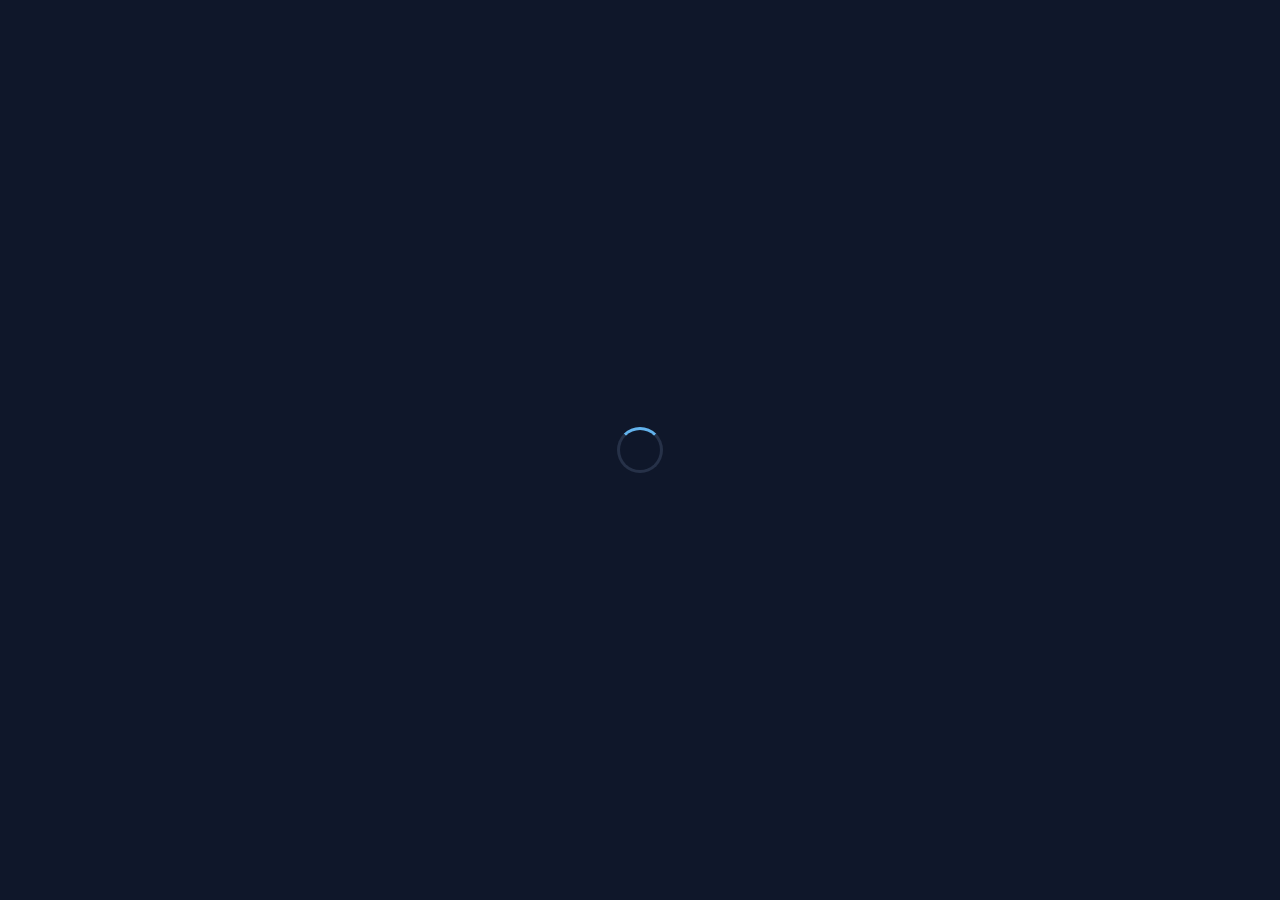
==== profile.html @ de86c2bb "Add files via upload" ====
<!DOCTYPE html>
<html lang="en">
<!--
  ════════════════════════════════════════════════════════════════
   Personal Cloud & Memory Vault — profile.html (Friend Profile)
   Author  : Elite Full-Stack Developer
   Version : 1.0.0
   Theme   : Glassmorphism × Minimalist Dark Mode
   Data    : Pulled dynamically via ?id= URL parameter from Firestore
  ════════════════════════════════════════════════════════════════
-->
<head>
  <meta charset="UTF-8" />
  <meta name="viewport" content="width=device-width, initial-scale=1.0" />
  <meta name="description" content="Friend profile — Personal Cloud & Memory Vault" />
  <meta name="theme-color" content="#0f172a" />

  <!-- Fonts -->
  <link rel="preconnect" href="https://fonts.googleapis.com" />
  <link rel="preconnect" href="https://fonts.gstatic.com" crossorigin />
  <link
    href="https://fonts.googleapis.com/css2?family=Rajdhani:wght@500;600;700&family=DM+Sans:ital,opsz,wght@0,9..40,300;0,9..40,400;0,9..40,600;1,9..40,300&display=swap"
    rel="stylesheet"
  />

  <!-- FontAwesome 6 -->
  <link
    rel="stylesheet"
    href="https://cdnjs.cloudflare.com/ajax/libs/font-awesome/6.5.1/css/all.min.css"
    integrity="sha512-DTOQO9RWCH3ppGqcWaEA1BIZOC6xxalwEsw9c2QQeAIftl+Vegovlnee1c9QX4TctnWMn13TZye+giMm8e2LwA=="
    crossorigin="anonymous"
    referrerpolicy="no-referrer"
  />

  <!-- Project Stylesheet -->
  <link rel="stylesheet" href="style.css" />

  <!-- Title is updated dynamically by profile.js -->
  <title>Loading Profile — Memory Vault</title>
</head>

<body>

  <!-- ══════════════════════════════════════════════════════
       PAGE LOADER
  ══════════════════════════════════════════════════════════ -->
  <div id="page-loader" role="status" aria-label="Loading profile">
    <div class="loader-ring" aria-hidden="true"></div>
  </div>

  <!-- ══════════════════════════════════════════════════════
       SITE HEADER
  ══════════════════════════════════════════════════════════ -->
  <header class="site-header" role="banner">
    <div class="container header-inner">

      <!-- Logo / Home Link -->
      <a href="index.html" class="logo" aria-label="Back to Memory Vault Dashboard">
        <div class="logo-icon" aria-hidden="true">
          <i class="fa-solid fa-vault"></i>
        </div>
        <span class="logo-text">Memory<span>Vault</span></span>
      </a>

      <!-- Nav actions (auth state managed by profile.js) -->
      <nav class="nav-actions" aria-label="User actions">

        <div
          id="auth-badge"
          class="auth-badge"
          role="status"
          aria-live="polite"
        >
          <span class="dot" aria-hidden="true"></span>
          <span id="auth-badge-label">Visitor</span>
        </div>

        <!-- Login Button is not functional on profile page (read-only visit path),
             but it keeps UI consistency. Admin would normally come from dashboard. -->
        <button id="btn-login" class="btn btn-ghost hidden" aria-label="Admin login">
          <i class="fa-solid fa-arrow-right-to-bracket" aria-hidden="true"></i>
        </button>

        <button id="btn-logout" class="btn btn-ghost hidden" aria-label="Sign out">
          <i class="fa-solid fa-arrow-right-from-bracket" aria-hidden="true"></i>
          <span>Sign Out</span>
        </button>

      </nav>
    </div>
  </header>

  <!-- ══════════════════════════════════════════════════════
       BACK NAVIGATION
  ══════════════════════════════════════════════════════════ -->
  <div class="back-nav">
    <div class="container">
      <a href="index.html" class="back-link" aria-label="Return to dashboard">
        <i class="fa-solid fa-arrow-left" aria-hidden="true"></i>
        Back to Dashboard
      </a>
    </div>
  </div>

  <!-- ══════════════════════════════════════════════════════
       PROFILE NOT FOUND (404 State)
       Shown only if the Firestore document does not exist.
  ══════════════════════════════════════════════════════════ -->
  <div id="profile-not-found" class="hidden">
    <div class="container" style="padding-block: 4rem; text-align: center;">
      <div class="empty-icon">
        <i class="fa-solid fa-circle-question" aria-hidden="true"></i>
      </div>
      <h2 class="empty-title" style="font-size:1.5rem;">Profile Not Found</h2>
      <p class="empty-sub" style="margin-top:0.5rem;">
        This contact doesn't exist or may have been deleted.
      </p>
      <a href="index.html" class="btn btn-primary" style="margin-top:1.5rem; display:inline-flex;">
        <i class="fa-solid fa-house" aria-hidden="true"></i>
        Return to Dashboard
      </a>
    </div>
  </div>

  <!-- ══════════════════════════════════════════════════════
       MAIN CONTENT
  ══════════════════════════════════════════════════════════ -->
  <main id="main-content">

    <!-- ── Profile Hero Section ──────────────────────────── -->
    <section class="profile-hero" aria-labelledby="profile-name">
      <div class="container">
        <div class="profile-hero-inner animate-fade-up">

          <!-- Avatar: platform-branded icon, populated by profile.js -->
          <div
            id="profile-avatar"
            class="profile-avatar"
            aria-hidden="true"
          >
            <!-- Icon injected by JS -->
          </div>

          <!-- Info block -->
          <div class="profile-info">

            <!-- Name (dynamic) -->
            <h1
              id="profile-name"
              class="profile-name text-gradient"
              aria-label="Contact name"
            >
              <!-- Filled by profile.js -->
            </h1>

            <!-- Meta row: platform badge + birthday chip -->
            <div class="profile-meta">

              <!-- Platform badge (dynamic class + text) -->
              <span
                id="profile-badge"
                class="platform-badge"
                aria-label="Platform"
              ></span>

              <!-- Birthday -->
              <div class="meta-chip">
                <i class="fa-regular fa-calendar" aria-hidden="true"></i>
                Birthday:
                <span id="profile-birthday" style="margin-left:4px;color:#e2e8f0;">
                  <!-- Filled by profile.js -->
                </span>
              </div>

            </div><!-- /.profile-meta -->

            <!-- Bio -->
            <p id="profile-bio" class="profile-bio">
              <!-- Filled by profile.js -->
            </p>

            <!-- Action Buttons -->
            <div class="profile-actions">

              <!-- External social profile link -->
              <a
                id="profile-link"
                href="#"
                target="_blank"
                rel="noopener noreferrer"
                class="btn btn-primary hidden"
                aria-label="Open social media profile"
              >
                <i class="fa-solid fa-arrow-up-right-from-square" aria-hidden="true"></i>
                Visit Profile
              </a>

              <!-- Back to dashboard -->
              <a href="index.html" class="btn btn-ghost">
                <i class="fa-solid fa-arrow-left" aria-hidden="true"></i>
                Dashboard
              </a>

            </div><!-- /.profile-actions -->

          </div><!-- /.profile-info -->
        </div><!-- /.profile-hero-inner -->
      </div><!-- /.container -->
    </section>
    <!-- /.profile-hero -->

    <!-- ══════════════════════════════════════════════════
         MEDIA TABS SECTION
    ══════════════════════════════════════════════════════ -->
    <section class="container" aria-labelledby="media-heading" style="margin-top: var(--sp-4);">

      <h2 id="media-heading" class="visually-hidden">Media & Memories</h2>

      <!-- Tab Navigation -->
      <nav
        class="tabs-nav"
        role="tablist"
        aria-label="Media sections"
      >
        <button
          class="tab-btn active"
          role="tab"
          data-tab="images"
          aria-selected="true"
          aria-controls="tab-images"
          id="tab-btn-images"
        >
          <i class="fa-solid fa-images" aria-hidden="true"></i>
          Images
        </button>

        <button
          class="tab-btn"
          role="tab"
          data-tab="videos"
          aria-selected="false"
          aria-controls="tab-videos"
          id="tab-btn-videos"
        >
          <i class="fa-solid fa-film" aria-hidden="true"></i>
          Videos
        </button>

        <button
          class="tab-btn"
          role="tab"
          data-tab="contact"
          aria-selected="false"
          aria-controls="tab-contact"
          id="tab-btn-contact"
        >
          <i class="fa-solid fa-address-card" aria-hidden="true"></i>
          Contact Card
        </button>
      </nav>

      <!-- ── Tab: Images ──────────────────────────────────── -->
      <div
        id="tab-images"
        class="tab-pane active"
        role="tabpanel"
        aria-labelledby="tab-btn-images"
      >
        <!-- Image Gallery Grid (populated by profile.js) -->
        <div
          id="image-gallery"
          class="image-gallery stagger-children"
          aria-label="Photo gallery"
        >
          <!-- Dynamic content injected by profile.js -->
        </div>
      </div>

      <!-- ── Tab: Videos ──────────────────────────────────── -->
      <div
        id="tab-videos"
        class="tab-pane"
        role="tabpanel"
        aria-labelledby="tab-btn-videos"
      >
        <!-- Video Grid (populated by profile.js) -->
        <div
          id="video-grid"
          class="video-grid"
          aria-label="Video vault"
        >
          <!-- Dynamic content injected by profile.js -->
        </div>
      </div>

      <!-- ── Tab: Contact Card ─────────────────────────────── -->
      <div
        id="tab-contact"
        class="tab-pane"
        role="tabpanel"
        aria-labelledby="tab-btn-contact"
      >
        <div
          class="glass"
          style="padding:var(--sp-8);border-radius:var(--r-xl);max-width:480px;"
        >
          <div style="margin-bottom:var(--sp-6);">
            <p class="section-eyebrow">
              <i class="fa-solid fa-address-card" aria-hidden="true"></i>
              Quick Contact
            </p>
            <h3 style="font-size:1.3rem;margin-top:var(--sp-2);">
              Reach out directly
            </h3>
            <p class="text-muted text-sm" style="margin-top:var(--sp-2);">
              Opens their social profile in a new tab where you can send them a message.
            </p>
          </div>
          <a
            id="contact-card-link"
            href="#"
            target="_blank"
            rel="noopener noreferrer"
            class="btn btn-primary"
            aria-label="Open social media profile to contact"
          >
            <i class="fa-solid fa-paper-plane" aria-hidden="true"></i>
            Open Profile &amp; Message
          </a>
        </div>
      </div>

      <!-- ════════════════════════════════════════════════════
           ADMIN UPLOAD PANEL
           Hidden for visitors. Shown to admins by profile.js.
      ════════════════════════════════════════════════════════ -->
      <div
        id="upload-panel"
        class="upload-panel hidden"
        aria-label="Admin media upload panel"
      >
        <div class="upload-panel-header">
          <h3 style="font-size:1.1rem; display:flex; align-items:center; gap:0.5rem;">
            <i class="fa-solid fa-cloud-arrow-up" style="color:var(--accent-primary);" aria-hidden="true"></i>
            Upload Media
          </h3>
          <span class="upload-panel-badge">Admin Only</span>
        </div>

        <!-- ── Image Upload Section ─────────────────────── -->
        <div class="form-group">
          <label class="form-label">
            <i class="fa-solid fa-image" aria-hidden="true"></i>
            Add Image
          </label>

          <!-- Dropzone / File Picker -->
          <div
            id="image-dropzone"
            class="dropzone"
            role="button"
            tabindex="0"
            aria-label="Click or drop an image file here to upload"
          >
            <!-- Hidden real file input, triggered by dropzone click -->
            <input
              type="file"
              id="image-file-input"
              accept="image/*"
              aria-hidden="true"
              tabindex="-1"
            />
            <div class="dropzone-icon" aria-hidden="true">
              <i class="fa-solid fa-cloud-arrow-up"></i>
            </div>
            <p class="dropzone-text">
              <strong>Click to browse</strong> or drag &amp; drop here
            </p>
            <p class="dropzone-text" style="font-size:0.75rem;margin-top:0.25rem;color:#475569;">
              JPG, PNG, WebP — max 10MB
            </p>
          </div>

          <!-- Upload progress bar (hidden until upload starts) -->
          <div
            id="upload-progress"
            class="upload-progress"
            role="progressbar"
            aria-valuemin="0"
            aria-valuemax="100"
            aria-label="Upload progress"
          >
            <div id="upload-fill" class="upload-progress-fill"></div>
          </div>
        </div>

        <!-- ── Video Link Section ───────────────────────── -->
        <div class="form-group mt-8">
          <label class="form-label">
            <i class="fa-solid fa-film" aria-hidden="true"></i>
            Add Video Link
          </label>

          <!-- Type selector: Google Drive or Direct URL -->
          <select
            id="video-link-type"
            class="form-control mb-4"
            aria-label="Video link type"
          >
            <option value="drive">Google Drive File ID</option>
            <option value="url">Direct Video URL / Embed URL</option>
          </select>

          <input
            type="text"
            id="video-link-input"
            class="form-control"
            placeholder="Paste Drive File ID or video URL here…"
            aria-label="Video link or ID"
          />
          <p class="form-hint">
            For Google Drive: copy the ID from the share link
            (drive.google.com/file/d/<strong>[ID HERE]</strong>/view).
            Ensure the file is shared as "Anyone with the link".
          </p>

          <button
            id="btn-add-video"
            class="btn btn-primary mt-4"
            aria-label="Save video link"
          >
            <i class="fa-solid fa-plus" aria-hidden="true"></i>
            Add Video
          </button>
        </div>

      </div>
      <!-- /#upload-panel -->

    </section>
    <!-- /.container -->

  </main>
  <!-- /#main-content -->

  <!-- ══════════════════════════════════════════════════════
       LIGHTBOX OVERLAY
       Activated by profile.js when a gallery image is clicked.
  ══════════════════════════════════════════════════════════ -->
  <div
    id="lightbox"
    role="dialog"
    aria-modal="true"
    aria-label="Image preview"
  >
    <button
      id="lightbox-close"
      aria-label="Close image preview (Escape key also works)"
    >
      <i class="fa-solid fa-xmark" aria-hidden="true"></i>
    </button>

    <img
      id="lightbox-img"
      src=""
      alt=""
      aria-label="Full-size preview image"
    />

    <!-- Navigation arrows for multi-image sets -->
    <button
      id="lightbox-prev"
      aria-label="Previous image"
      style="
        position:fixed; left:var(--sp-6); top:50%; transform:translateY(-50%);
        width:44px; height:44px; border-radius:var(--r-md);
        background:rgba(255,255,255,0.1); backdrop-filter:blur(10px);
        color:#fff; font-size:1.1rem; display:grid; place-items:center;
        border:1px solid rgba(255,255,255,0.15);
        cursor:pointer; transition:all var(--t-base);
      "
    >
      <i class="fa-solid fa-chevron-left" aria-hidden="true"></i>
    </button>

    <button
      id="lightbox-next"
      aria-label="Next image"
      style="
        position:fixed; right:var(--sp-6); top:50%; transform:translateY(-50%);
        width:44px; height:44px; border-radius:var(--r-md);
        background:rgba(255,255,255,0.1); backdrop-filter:blur(10px);
        color:#fff; font-size:1.1rem; display:grid; place-items:center;
        border:1px solid rgba(255,255,255,0.15);
        cursor:pointer; transition:all var(--t-base);
      "
    >
      <i class="fa-solid fa-chevron-right" aria-hidden="true"></i>
    </button>

  </div>
  <!-- /#lightbox -->

  <!-- ══════════════════════════════════════════════════════
       SITE FOOTER
  ══════════════════════════════════════════════════════════ -->
  <footer class="site-footer" role="contentinfo">
    <div class="container">
      <p>
        Memory Vault &copy; <span id="footer-year"></span>
        &mdash; Built with
        <i class="fa-solid fa-heart" style="color:#f87171;" aria-hidden="true"></i>
        &amp; Firebase
      </p>
    </div>
  </footer>

  <!-- ══════════════════════════════════════════════════════
       TOAST CONTAINER
  ══════════════════════════════════════════════════════════ -->
  <div id="toast-container" aria-live="polite" aria-atomic="false"></div>

  <!-- ══════════════════════════════════════════════════════
       SCRIPTS
  ══════════════════════════════════════════════════════════ -->
  <script type="module" src="profile.js"></script>

  <!-- Bind lightbox prev/next arrows (can't import into inline script, so we delegate) -->
  <script type="module">
    // These buttons call the global-ish navigation — wired up after the module loads.
    // profile.js exposes navigateLightbox via event delegation instead.
    document.getElementById('lightbox-prev')?.addEventListener('click', () => {
      document.dispatchEvent(new CustomEvent('lightbox:prev'));
    });
    document.getElementById('lightbox-next')?.addEventListener('click', () => {
      document.dispatchEvent(new CustomEvent('lightbox:next'));
    });
  </script>

  <script>
    document.getElementById('footer-year').textContent = new Date().getFullYear();

    // Mirror the contact-card tab link from the hero external link
    // (populated once profile.js fires, so we wait slightly)
    setTimeout(() => {
      const heroLink    = document.getElementById('profile-link');
      const cardLink    = document.getElementById('contact-card-link');
      if (heroLink && cardLink && heroLink.href !== '#') {
        cardLink.href = heroLink.href;
      }
    }, 1500);
  </script>

</body>
</html>
---- style.css ----
/* ==========================================================================
   Personal Cloud & Memory Vault — Global Stylesheet
   Author  : Elite Full-Stack Developer
   Version : 2.0.0  (Refined Edition)
   Changes : v2 — Viewport fix · Drive URL fix styles · Notes/Phone UI ·
             Privacy toggle · Smart URL hint pill · Pro media player
   ========================================================================== */

/* --------------------------------------------------------------------------
   1. CSS Custom Properties (Design Tokens)
   -------------------------------------------------------------------------- */
:root {
  --clr-base:         #0f172a;
  --clr-surface:      #1e293b;
  --clr-surface-2:    #263148;
  --clr-border:       rgba(148, 163, 184, 0.12);
  --clr-border-glow:  rgba(99, 179, 237, 0.25);

  --glass-bg:     rgba(30, 41, 59, 0.55);
  --glass-blur:   blur(18px) saturate(1.6);
  --glass-border: 1px solid rgba(255, 255, 255, 0.08);

  --accent-primary: #63b3ed;
  --accent-cyan:    #22d3ee;
  --accent-violet:  #a78bfa;
  --accent-green:   #4ade80;
  --accent-amber:   #fbbf24;
  --accent-glow:    rgba(99, 179, 237, 0.18);

  --fb-grad: linear-gradient(135deg, #1877f2, #0d5ebc);
  --ig-grad: linear-gradient(135deg, #f58529, #dd2a7b, #8134af, #515bd4);
  --gh-grad: linear-gradient(135deg, #333,    #6e5494);
  --wa-grad: linear-gradient(135deg, #25d366, #128c7e);

  --font-display: 'Rajdhani', sans-serif;
  --font-body:    'DM Sans', sans-serif;
  --font-mono:    'JetBrains Mono', monospace;

  --sp-1: 0.25rem;  --sp-2: 0.5rem;  --sp-3: 0.75rem;
  --sp-4: 1rem;     --sp-5: 1.25rem; --sp-6: 1.5rem;
  --sp-8: 2rem;     --sp-12: 3rem;   --sp-16: 4rem;

  --r-sm: 6px;  --r-md: 12px;  --r-lg: 20px;
  --r-xl: 28px; --r-full: 9999px;

  --ease-out-expo: cubic-bezier(0.16, 1, 0.3, 1);
  --ease-in-out:   cubic-bezier(0.4, 0, 0.2, 1);
  --t-fast: 150ms; --t-base: 280ms; --t-slow: 480ms;

  --shadow-sm:   0 2px 8px rgba(0,0,0,0.35);
  --shadow-md:   0 8px 24px rgba(0,0,0,0.45);
  --shadow-lg:   0 20px 60px rgba(0,0,0,0.55);
  --shadow-glow: 0 0 30px rgba(99,179,237,0.15);

  /* Fixed header height — used to calculate remaining viewport */
  --header-h: 65px;
}

/* --------------------------------------------------------------------------
   2. Reset & Base
   FIX #1 — VIEWPORT CONTAINMENT:
   html + body form an exact dvh-height shell. <main> is the ONLY
   scrollable region. No page-level scroll at all.
   -------------------------------------------------------------------------- */
*, *::before, *::after { box-sizing: border-box; margin: 0; padding: 0; }

html {
  font-size: 16px;
  /* dvh = dynamic viewport height — accounts for mobile browser chrome */
  height: 100dvh;
  overscroll-behavior: none; /* Prevent iOS rubber-band on the document */
  -webkit-tap-highlight-color: transparent;
}

body {
  font-family: var(--font-body);
  background-color: var(--clr-base);
  color: #e2e8f0;
  line-height: 1.65;

  /* App-shell: header + scrollable main fill exactly the viewport */
  display: flex;
  flex-direction: column;
  height: 100dvh;
  overflow: hidden; /* Block body-level scroll completely */

  background-image:
    linear-gradient(rgba(99,179,237,0.03) 1px, transparent 1px),
    linear-gradient(90deg, rgba(99,179,237,0.03) 1px, transparent 1px);
  background-size: 60px 60px;
}

/* The one scrollable area */
main {
  flex: 1 1 auto;
  overflow-y: auto;
  overflow-x: hidden;
  -webkit-overflow-scrolling: touch;
  overscroll-behavior-y: contain;
}

a      { color: inherit; text-decoration: none; }
img    { display: block; max-width: 100%; }
button { cursor: pointer; font-family: inherit; border: none; background: none; }
ul, ol { list-style: none; }
input, textarea, select { font-family: inherit; font-size: inherit; }

/* --------------------------------------------------------------------------
   3. Typography
   -------------------------------------------------------------------------- */
h1, h2, h3, h4, h5 {
  font-family: var(--font-display);
  font-weight: 700;
  letter-spacing: 0.02em;
  line-height: 1.2;
}

.text-gradient {
  background: linear-gradient(135deg, var(--accent-primary), var(--accent-cyan));
  -webkit-background-clip: text;
  -webkit-text-fill-color: transparent;
  background-clip: text;
}

/* --------------------------------------------------------------------------
   4. Utility
   -------------------------------------------------------------------------- */
.visually-hidden {
  position: absolute; width: 1px; height: 1px;
  padding: 0; margin: -1px; overflow: hidden;
  clip: rect(0,0,0,0); border: 0;
}

.container {
  width: 100%;
  max-width: 1280px;
  margin-inline: auto;
  padding-inline: var(--sp-6);
}

.glass {
  background: var(--glass-bg);
  backdrop-filter: var(--glass-blur);
  -webkit-backdrop-filter: var(--glass-blur);
  border: var(--glass-border);
}

/* --------------------------------------------------------------------------
   5. Scrollbar (scoped to main and inner panes)
   -------------------------------------------------------------------------- */
main::-webkit-scrollbar,
.tab-pane::-webkit-scrollbar   { width: 5px; }
main::-webkit-scrollbar-track,
.tab-pane::-webkit-scrollbar-track  { background: transparent; }
main::-webkit-scrollbar-thumb,
.tab-pane::-webkit-scrollbar-thumb  {
  background: var(--clr-surface-2);
  border-radius: var(--r-full);
}
main::-webkit-scrollbar-thumb:hover,
.tab-pane::-webkit-scrollbar-thumb:hover { background: var(--accent-primary); }

/* --------------------------------------------------------------------------
   6. Site Header
   -------------------------------------------------------------------------- */
.site-header {
  flex-shrink: 0;
  height: var(--header-h);
  display: flex;
  align-items: center;
  position: relative;
  z-index: 100;
  background: rgba(15, 23, 42, 0.92);
  backdrop-filter: var(--glass-blur);
  -webkit-backdrop-filter: var(--glass-blur);
  border-bottom: 1px solid var(--clr-border);
  transition: box-shadow var(--t-base) var(--ease-in-out);
}

.site-header.scrolled { box-shadow: 0 4px 30px rgba(0,0,0,0.5); }

.header-inner {
  display: flex;
  align-items: center;
  justify-content: space-between;
  gap: var(--sp-4);
}

.logo {
  display: flex;
  align-items: center;
  gap: var(--sp-3);
  font-family: var(--font-display);
  font-size: 1.4rem;
  font-weight: 700;
  letter-spacing: 0.05em;
  white-space: nowrap;
}

.logo-icon {
  width: 38px; height: 38px;
  border-radius: var(--r-md);
  background: linear-gradient(135deg, var(--accent-primary), var(--accent-violet));
  display: grid; place-items: center;
  font-size: 1.1rem; color: #fff;
  flex-shrink: 0;
  box-shadow: 0 4px 14px rgba(99,179,237,0.35);
}

.logo-text span { color: var(--accent-primary); }

.nav-actions { display: flex; align-items: center; gap: var(--sp-3); }

.auth-badge {
  display: flex; align-items: center; gap: var(--sp-2);
  font-size: 0.8rem; color: #94a3b8;
  padding: var(--sp-2) var(--sp-3);
  border-radius: var(--r-full);
  border: 1px solid var(--clr-border);
  background: var(--clr-surface);
  transition: all var(--t-base) var(--ease-in-out);
}

.auth-badge .dot {
  width: 7px; height: 7px;
  border-radius: 50%;
  background: #475569;
  transition: background var(--t-base);
}

.auth-badge.admin .dot { background: var(--accent-green); box-shadow: 0 0 8px rgba(74,222,128,0.5); }
.auth-badge.admin      { color: #e2e8f0; }

/* --------------------------------------------------------------------------
   7. Buttons
   -------------------------------------------------------------------------- */
.btn {
  display: inline-flex; align-items: center; justify-content: center;
  gap: var(--sp-2);
  padding: 0.6rem 1.25rem;
  border-radius: var(--r-md);
  font-size: 0.875rem; font-weight: 600; letter-spacing: 0.03em;
  transition: all var(--t-base) var(--ease-out-expo);
  white-space: nowrap;
  position: relative; overflow: hidden;
}

.btn::after {
  content: ''; position: absolute; inset: 0;
  background: rgba(255,255,255,0);
  transition: background var(--t-fast);
}

.btn:hover::after { background: rgba(255,255,255,0.06); }
.btn:active       { transform: scale(0.97); }

.btn-primary {
  background: linear-gradient(135deg, var(--accent-primary), var(--accent-cyan));
  color: var(--clr-base);
  box-shadow: 0 4px 16px rgba(99,179,237,0.3);
}
.btn-primary:hover { box-shadow: 0 6px 24px rgba(99,179,237,0.45); transform: translateY(-1px); }

.btn-ghost {
  background: transparent; color: #94a3b8;
  border: 1px solid var(--clr-border);
}
.btn-ghost:hover { color: #e2e8f0; border-color: rgba(148,163,184,0.3); background: var(--clr-surface); }

.btn-danger {
  background: rgba(239,68,68,0.15); color: #f87171;
  border: 1px solid rgba(239,68,68,0.25);
}
.btn-danger:hover { background: rgba(239,68,68,0.25); box-shadow: 0 4px 16px rgba(239,68,68,0.2); }

.btn-success {
  background: rgba(74,222,128,0.12); color: var(--accent-green);
  border: 1px solid rgba(74,222,128,0.22);
}
.btn-success:hover { background: rgba(74,222,128,0.22); }

.btn-icon {
  width: 38px; height: 38px; padding: 0;
  border-radius: var(--r-md);
  border: 1px solid var(--clr-border);
  background: var(--clr-surface);
  color: #94a3b8; font-size: 0.9rem;
  display: grid; place-items: center;
}
.btn-icon:hover { color: var(--accent-primary); border-color: var(--clr-border-glow); background: var(--clr-surface-2); }

.btn-sm { padding: 0.38rem 0.85rem; font-size: 0.8rem; }

/* --------------------------------------------------------------------------
   8. Login Modal
   -------------------------------------------------------------------------- */
.modal-backdrop {
  position: fixed; inset: 0;
  background: rgba(0,0,0,0.78);
  backdrop-filter: blur(8px);
  -webkit-backdrop-filter: blur(8px);
  z-index: 500;
  display: grid; place-items: center;
  padding: var(--sp-4);
  opacity: 0; visibility: hidden;
  transition: opacity var(--t-slow) var(--ease-in-out),
              visibility var(--t-slow);
}

.modal-backdrop.active { opacity: 1; visibility: visible; }

.modal-card {
  background: var(--clr-surface);
  border: var(--glass-border);
  border-radius: var(--r-xl);
  padding: var(--sp-8);
  width: 100%; max-width: 440px;
  box-shadow: var(--shadow-lg);
  transform: translateY(24px) scale(0.97);
  transition: transform var(--t-slow) var(--ease-out-expo);
  max-height: calc(100dvh - 2rem);
  overflow-y: auto;
  position: relative;
}

.modal-backdrop.active .modal-card { transform: translateY(0) scale(1); }

.modal-header   { text-align: center; margin-bottom: var(--sp-6); }
.modal-icon {
  width: 56px; height: 56px; border-radius: var(--r-lg);
  background: linear-gradient(135deg, var(--accent-primary), var(--accent-violet));
  display: grid; place-items: center;
  margin: 0 auto var(--sp-4);
  font-size: 1.4rem; color: #fff;
  box-shadow: 0 8px 24px rgba(99,179,237,0.3);
}

.modal-title    { font-size: 1.5rem; margin-bottom: var(--sp-1); }
.modal-subtitle { font-size: 0.85rem; color: #64748b; }

.modal-close {
  position: absolute; top: var(--sp-4); right: var(--sp-4);
  width: 32px; height: 32px; border-radius: var(--r-sm);
  color: #64748b; font-size: 1rem;
  display: grid; place-items: center;
  transition: all var(--t-fast);
}
.modal-close:hover { color: #e2e8f0; background: var(--clr-surface-2); }

/* --------------------------------------------------------------------------
   9. Form Elements
   -------------------------------------------------------------------------- */
.form-group { margin-bottom: var(--sp-4); }

.form-label {
  display: block; font-size: 0.8rem; font-weight: 600;
  color: #94a3b8; letter-spacing: 0.06em; text-transform: uppercase;
  margin-bottom: var(--sp-2);
}

.form-control {
  width: 100%;
  padding: 0.68rem 1rem;
  background: var(--clr-surface-2);
  border: 1px solid var(--clr-border);
  border-radius: var(--r-md);
  color: #e2e8f0; font-size: 0.9rem;
  transition: all var(--t-base) var(--ease-in-out);
  outline: none;
  -webkit-appearance: none; appearance: none;
}

.form-control::placeholder          { color: #475569; }
.form-control:focus                  { border-color: var(--accent-primary); box-shadow: 0 0 0 3px rgba(99,179,237,0.15); background: var(--clr-surface); }
.form-control:hover:not(:focus)      { border-color: rgba(148,163,184,0.25); }
.form-control.is-error               { border-color: #f87171; box-shadow: 0 0 0 3px rgba(248,113,113,0.12); }
textarea.form-control                { min-height: 80px; resize: vertical; line-height: 1.5; }
select.form-control option           { background: var(--clr-surface); color: #e2e8f0; }

.form-hint    { font-size: 0.74rem; color: #64748b; margin-top: var(--sp-1); }
.form-error   { font-size: 0.74rem; color: #f87171; margin-top: var(--sp-1); display: none; }
.form-error.visible { display: block; }

/* FIX #5 — Smart URL Placeholder hint pill */
.url-hint-pill {
  display: inline-flex; align-items: center; gap: 5px;
  font-size: 0.72rem; color: var(--accent-primary);
  background: rgba(99,179,237,0.08);
  border: 1px solid rgba(99,179,237,0.2);
  border-radius: var(--r-full);
  padding: 0.18rem 0.65rem; margin-top: var(--sp-2);
  opacity: 0; transform: translateY(-4px);
  transition: all var(--t-base) var(--ease-out-expo);
}
.url-hint-pill.visible { opacity: 1; transform: translateY(0); }

.form-row { display: grid; grid-template-columns: 1fr 1fr; gap: var(--sp-4); }
@media (max-width: 540px) { .form-row { grid-template-columns: 1fr; } }

/* --------------------------------------------------------------------------
   10. Section Headers
   -------------------------------------------------------------------------- */
.section-header {
  display: flex; align-items: flex-end; justify-content: space-between;
  gap: var(--sp-4); margin-bottom: var(--sp-6); flex-wrap: wrap;
}

.section-eyebrow {
  font-size: 0.72rem; font-weight: 700; letter-spacing: 0.12em;
  text-transform: uppercase; color: var(--accent-primary);
  margin-bottom: var(--sp-2); display: flex; align-items: center; gap: var(--sp-2);
}

.section-title    { font-size: clamp(1.4rem, 3vw, 2rem); line-height: 1.15; }
.section-subtitle { font-size: 0.9rem; color: #64748b; margin-top: var(--sp-2); max-width: 60ch; }

/* --------------------------------------------------------------------------
   11. Contact Cards Grid
   -------------------------------------------------------------------------- */
.contacts-grid {
  display: grid;
  grid-template-columns: repeat(auto-fill, minmax(280px, 1fr));
  gap: var(--sp-6);
  padding-bottom: var(--sp-8);
}

.contact-card {
  position: relative;
  border-radius: var(--r-xl);
  border: 1px solid var(--clr-border);
  background: var(--glass-bg);
  backdrop-filter: var(--glass-blur);
  -webkit-backdrop-filter: var(--glass-blur);
  padding: var(--sp-6);
  cursor: pointer; overflow: hidden;
  transition: transform var(--t-slow) var(--ease-out-expo),
              box-shadow var(--t-slow) var(--ease-out-expo),
              border-color var(--t-slow) var(--ease-out-expo);
  will-change: transform;
}

.contact-card::before {
  content: ''; position: absolute; inset: 0;
  opacity: 0; transition: opacity var(--t-slow) var(--ease-out-expo);
  border-radius: inherit; z-index: 0;
}

.contact-card[data-platform="facebook"]::before  { background: var(--fb-grad); }
.contact-card[data-platform="instagram"]::before { background: var(--ig-grad); }
.contact-card[data-platform="github"]::before    { background: var(--gh-grad); }
.contact-card[data-platform="whatsapp"]::before  { background: var(--wa-grad); }

.contact-card:hover {
  transform: translateY(-6px) scale(1.015) rotateX(1deg);
  box-shadow: var(--shadow-lg), var(--shadow-glow);
  border-color: transparent;
}
.contact-card:hover::before { opacity: 0.12; }
.contact-card > *           { position: relative; z-index: 1; }

.card-top {
  display: flex; align-items: flex-start; justify-content: space-between;
  margin-bottom: var(--sp-4); gap: var(--sp-2);
}

.card-top-right {
  display: flex; align-items: flex-start; gap: var(--sp-2);
  flex-wrap: wrap; justify-content: flex-end;
}

.card-avatar {
  width: 52px; height: 52px; border-radius: var(--r-md);
  display: grid; place-items: center;
  font-size: 1.3rem; color: #fff; flex-shrink: 0;
}

.contact-card[data-platform="facebook"]  .card-avatar { background: var(--fb-grad); }
.contact-card[data-platform="instagram"] .card-avatar { background: var(--ig-grad); }
.contact-card[data-platform="github"]    .card-avatar { background: var(--gh-grad); }
.contact-card[data-platform="whatsapp"]  .card-avatar { background: var(--wa-grad); }

.platform-badge {
  font-size: 0.68rem; font-weight: 700; letter-spacing: 0.08em;
  text-transform: uppercase; padding: 0.25rem 0.6rem;
  border-radius: var(--r-full); border: 1px solid;
}

.platform-badge.facebook  { color: #60a5fa; border-color: rgba(96,165,250,0.3);  background: rgba(96,165,250,0.08); }
.platform-badge.instagram { color: #f472b6; border-color: rgba(244,114,182,0.3); background: rgba(244,114,182,0.08); }
.platform-badge.github    { color: #a78bfa; border-color: rgba(167,139,250,0.3); background: rgba(167,139,250,0.08); }
.platform-badge.whatsapp  { color: #4ade80; border-color: rgba(74,222,128,0.3);  background: rgba(74,222,128,0.08); }

/* Private badge */
.private-badge {
  display: inline-flex; align-items: center; gap: 4px;
  font-size: 0.65rem; font-weight: 700; letter-spacing: 0.08em;
  text-transform: uppercase; color: var(--accent-amber);
  background: rgba(251,191,36,0.1); border: 1px solid rgba(251,191,36,0.25);
  padding: 0.15rem 0.5rem; border-radius: var(--r-full);
}

.card-name {
  font-size: 1.15rem; font-weight: 700; margin-bottom: var(--sp-1);
  white-space: nowrap; overflow: hidden; text-overflow: ellipsis;
}

.card-bio {
  font-size: 0.82rem; color: #64748b; line-height: 1.5;
  display: -webkit-box;
  -webkit-line-clamp: 2; -webkit-box-orient: vertical;
  overflow: hidden; margin-bottom: var(--sp-4);
}

.card-footer {
  display: flex; align-items: center; justify-content: space-between;
  padding-top: var(--sp-4); border-top: 1px solid var(--clr-border);
  font-size: 0.78rem; color: #475569;
}

.card-birthday { display: flex; align-items: center; gap: var(--sp-1); }

.card-arrow {
  width: 28px; height: 28px; border-radius: var(--r-sm);
  background: var(--clr-surface-2);
  display: grid; place-items: center;
  font-size: 0.75rem; color: var(--accent-primary);
  transition: all var(--t-base) var(--ease-out-expo);
}
.contact-card:hover .card-arrow { background: var(--accent-primary); color: var(--clr-base); transform: translateX(3px); }

/* Empty / Error / Skeleton */
.empty-state    { grid-column: 1/-1; text-align: center; padding: var(--sp-12) var(--sp-4); }
.empty-icon     { font-size: 3rem; color: #334155; margin-bottom: var(--sp-4); }
.empty-title    { font-size: 1.2rem; color: #475569; margin-bottom: var(--sp-2); }
.empty-sub      { font-size: 0.85rem; color: #334155; }

.skeleton-card  {
  border-radius: var(--r-xl); border: 1px solid var(--clr-border);
  background: var(--clr-surface); height: 200px;
  animation: skeleton-pulse 1.8s ease-in-out infinite;
}
@keyframes skeleton-pulse { 0%, 100% { opacity: 0.5; } 50% { opacity: 0.9; } }

/* --------------------------------------------------------------------------
   12. Admin Panel
   -------------------------------------------------------------------------- */
.admin-panel {
  background: var(--glass-bg);
  backdrop-filter: var(--glass-blur);
  -webkit-backdrop-filter: var(--glass-blur);
  border: var(--glass-border);
  border-radius: var(--r-xl);
  padding: var(--sp-6);
  margin-bottom: var(--sp-8);
  position: relative; overflow: hidden;
}

.admin-panel::before {
  content: ''; position: absolute; top: -40px; right: -40px;
  width: 180px; height: 180px; border-radius: 50%;
  background: radial-gradient(circle, rgba(99,179,237,0.06), transparent 70%);
  pointer-events: none;
}

.admin-panel-title {
  font-size: 1.05rem; margin-bottom: var(--sp-5);
  display: flex; align-items: center; gap: var(--sp-3);
}
.admin-panel-title i { color: var(--accent-primary); }

/* FIX #4 — Privacy Toggle row in add-contact form */
.privacy-toggle-row {
  display: flex; align-items: center; justify-content: space-between;
  gap: var(--sp-4);
  padding: var(--sp-4);
  background: var(--clr-surface); border: 1px solid var(--clr-border);
  border-radius: var(--r-md); margin-bottom: var(--sp-4);
}
.privacy-toggle-info         { flex: 1; }
.privacy-toggle-info .label  {
  font-size: 0.85rem; font-weight: 600; color: #e2e8f0;
  display: flex; align-items: center; gap: var(--sp-2);
  margin-bottom: 3px;
}
.privacy-toggle-info .hint   { font-size: 0.75rem; color: #64748b; }

/* Toggle Switch component */
.toggle-switch          { position: relative; width: 44px; height: 24px; flex-shrink: 0; }
.toggle-switch input    { opacity: 0; width: 0; height: 0; }
.toggle-track {
  position: absolute; inset: 0;
  border-radius: var(--r-full);
  background: var(--clr-surface-2); border: 1px solid var(--clr-border);
  cursor: pointer;
  transition: background var(--t-base) var(--ease-in-out);
}
.toggle-track::after {
  content: ''; position: absolute;
  top: 3px; left: 3px;
  width: 16px; height: 16px; border-radius: 50%;
  background: #64748b;
  transition: transform var(--t-base) var(--ease-out-expo), background var(--t-base);
}
.toggle-switch input:checked + .toggle-track { background: rgba(251,191,36,0.18); border-color: rgba(251,191,36,0.4); }
.toggle-switch input:checked + .toggle-track::after { transform: translateX(20px); background: var(--accent-amber); }

/* --------------------------------------------------------------------------
   13. Toast Notifications
   -------------------------------------------------------------------------- */
#toast-container {
  position: fixed; bottom: var(--sp-6); right: var(--sp-6);
  z-index: 999;
  display: flex; flex-direction: column; gap: var(--sp-3);
  pointer-events: none;
  max-width: 380px;
  width: calc(100% - var(--sp-8));
}

.toast {
  display: flex; align-items: flex-start; gap: var(--sp-3);
  padding: var(--sp-4); border-radius: var(--r-lg);
  background: var(--clr-surface); border: 1px solid var(--clr-border);
  box-shadow: var(--shadow-md); pointer-events: all;
  animation: toast-in var(--t-slow) var(--ease-out-expo) forwards;
}
.toast.exit { animation: toast-out var(--t-base) var(--ease-in-out) forwards; }

.toast-icon {
  width: 32px; height: 32px; border-radius: var(--r-sm);
  display: grid; place-items: center; font-size: 0.9rem; flex-shrink: 0;
}
.toast.success .toast-icon { background: rgba(74,222,128,0.12);  color: var(--accent-green); }
.toast.error   .toast-icon { background: rgba(248,113,113,0.12); color: #f87171; }
.toast.info    .toast-icon { background: rgba(99,179,237,0.12);  color: var(--accent-primary); }

.toast-body    { flex: 1; min-width: 0; }
.toast-title   { font-size: 0.85rem; font-weight: 700; margin-bottom: 2px; }
.toast-message { font-size: 0.8rem; color: #94a3b8; line-height: 1.4; }

@keyframes toast-in  { from { opacity:0; transform:translateX(30px); } to { opacity:1; transform:translateX(0); } }
@keyframes toast-out { from { opacity:1; transform:translateX(0);    } to { opacity:0; transform:translateX(30px); } }

/* --------------------------------------------------------------------------
   14. Main Content Padding
   -------------------------------------------------------------------------- */
.main-content-pad { padding-block: var(--sp-8); }

/* --------------------------------------------------------------------------
   15. Profile Hero
   -------------------------------------------------------------------------- */
.profile-hero {
  padding-block: var(--sp-8) var(--sp-5);
  position: relative; overflow: hidden;
}
.profile-hero::before {
  content: ''; position: absolute; top: 0; left: 50%;
  transform: translateX(-50%);
  width: 600px; height: 260px;
  background: radial-gradient(ellipse, rgba(99,179,237,0.07) 0%, transparent 70%);
  pointer-events: none;
}

.profile-hero-inner {
  position: relative; z-index: 1;
  display: flex; align-items: flex-start;
  gap: var(--sp-6); flex-wrap: wrap;
}

.profile-avatar {
  width: 90px; height: 90px; border-radius: var(--r-xl);
  display: grid; place-items: center;
  font-size: 2.2rem; color: #fff; flex-shrink: 0;
  box-shadow: var(--shadow-lg); position: relative;
}
.profile-avatar::after {
  content: ''; position: absolute; inset: -3px;
  border-radius: calc(var(--r-xl) + 3px);
  background: linear-gradient(135deg, var(--accent-primary), var(--accent-violet));
  z-index: -1; opacity: 0.4;
}
.profile-avatar[data-platform="facebook"]  { background: var(--fb-grad); }
.profile-avatar[data-platform="instagram"] { background: var(--ig-grad); }
.profile-avatar[data-platform="github"]    { background: var(--gh-grad); }
.profile-avatar[data-platform="whatsapp"]  { background: var(--wa-grad); }

.profile-info      { flex: 1; min-width: 200px; }
.profile-name      { font-size: clamp(1.8rem, 4vw, 2.8rem); margin-bottom: var(--sp-3); }

.profile-meta {
  display: flex; align-items: center; flex-wrap: wrap;
  gap: var(--sp-2); margin-bottom: var(--sp-3);
}

.profile-bio {
  font-size: 0.9rem; color: #94a3b8;
  max-width: 65ch; line-height: 1.7; margin-bottom: var(--sp-5);
}

.profile-actions { display: flex; gap: var(--sp-3); flex-wrap: wrap; }

.meta-chip {
  display: inline-flex; align-items: center; gap: var(--sp-2);
  font-size: 0.8rem; color: #64748b;
  background: var(--clr-surface); border: 1px solid var(--clr-border);
  padding: 0.28rem 0.75rem; border-radius: var(--r-full);
}
.meta-chip.private {
  color: var(--accent-amber);
  border-color: rgba(251,191,36,0.25);
  background: rgba(251,191,36,0.06);
}

/* --------------------------------------------------------------------------
   16. Tabs
   -------------------------------------------------------------------------- */
.tabs-nav {
  display: flex; gap: var(--sp-2); padding: var(--sp-2);
  background: var(--clr-surface); border-radius: var(--r-lg);
  border: 1px solid var(--clr-border); margin-bottom: var(--sp-4);
  overflow-x: auto; flex-shrink: 0; scrollbar-width: none;
}
.tabs-nav::-webkit-scrollbar { display: none; }

.tab-btn {
  display: flex; align-items: center; gap: var(--sp-2);
  padding: 0.5rem 1rem; border-radius: var(--r-md);
  font-size: 0.82rem; font-weight: 600; color: #64748b;
  white-space: nowrap; transition: all var(--t-base) var(--ease-in-out);
}
.tab-btn:hover  { color: #e2e8f0; background: var(--clr-surface-2); }
.tab-btn.active { background: var(--accent-primary); color: var(--clr-base); box-shadow: 0 4px 14px rgba(99,179,237,0.3); }

.tab-pane         { display: none; padding-bottom: var(--sp-8); }
.tab-pane.active  { display: block; animation: tab-fade var(--t-base) var(--ease-out-expo); }
@keyframes tab-fade { from { opacity:0; transform:translateY(5px); } to { opacity:1; transform:translateY(0); } }

/* --------------------------------------------------------------------------
   17. Image Gallery & Lightbox
   -------------------------------------------------------------------------- */
.image-gallery {
  display: grid;
  grid-template-columns: repeat(auto-fill, minmax(180px, 1fr));
  gap: var(--sp-4);
}

.gallery-item {
  position: relative; border-radius: var(--r-lg); overflow: hidden;
  aspect-ratio: 4/3; cursor: zoom-in;
  background: var(--clr-surface); border: 1px solid var(--clr-border);
  transition: transform var(--t-base) var(--ease-out-expo),
              box-shadow var(--t-base) var(--ease-out-expo);
}
.gallery-item:hover { transform: scale(1.03); box-shadow: var(--shadow-md); }
.gallery-item img {
  width: 100%; height: 100%; object-fit: cover;
  transition: transform var(--t-slow) var(--ease-out-expo);
}
.gallery-item:hover img { transform: scale(1.06); }
.gallery-item-overlay {
  position: absolute; inset: 0; background: rgba(0,0,0,0.45);
  opacity: 0; display: grid; place-items: center;
  transition: opacity var(--t-base); font-size: 1.5rem; color: #fff;
}
.gallery-item:hover .gallery-item-overlay { opacity: 1; }

/* Lightbox */
#lightbox {
  position: fixed; inset: 0; z-index: 800;
  background: rgba(0,0,0,0.94);
  backdrop-filter: blur(28px);
  -webkit-backdrop-filter: blur(28px);
  display: flex; align-items: center; justify-content: center;
  opacity: 0; visibility: hidden;
  transition: opacity var(--t-slow) var(--ease-in-out),
              visibility var(--t-slow);
  padding: var(--sp-8) var(--sp-16);
}
#lightbox.active { opacity: 1; visibility: visible; }

.lightbox-img-wrap {
  position: relative;
  transform: scale(0.92);
  transition: transform var(--t-slow) var(--ease-out-expo);
}
#lightbox.active .lightbox-img-wrap { transform: scale(1); }

#lightbox-img {
  max-width: min(80vw, 960px);
  max-height: 78dvh;
  border-radius: var(--r-xl);
  box-shadow: var(--shadow-lg);
  object-fit: contain; display: block;
  transition: transform 0.4s var(--ease-out-expo), opacity 0.2s ease;
}

/* Lightbox bottom controls bar */
.lightbox-controls {
  position: absolute; bottom: -56px; left: 50%; transform: translateX(-50%);
  display: flex; align-items: center; gap: var(--sp-2);
  background: rgba(15,23,42,0.88); backdrop-filter: blur(12px);
  border: 1px solid var(--clr-border); border-radius: var(--r-full);
  padding: 0.35rem 0.75rem;
}

.lightbox-ctrl-btn {
  width: 34px; height: 34px; border-radius: 50%;
  background: transparent; color: #94a3b8; font-size: 0.88rem;
  display: grid; place-items: center;
  transition: all var(--t-base);
}
.lightbox-ctrl-btn:hover { color: #fff; background: rgba(255,255,255,0.1); }

.lightbox-count {
  font-size: 0.75rem; font-family: var(--font-mono);
  color: #64748b; padding-inline: var(--sp-2); user-select: none;
}

.lightbox-corner-btn {
  position: fixed; width: 44px; height: 44px; border-radius: var(--r-md);
  background: rgba(255,255,255,0.08); backdrop-filter: blur(10px);
  color: #fff; font-size: 1rem;
  display: grid; place-items: center;
  border: 1px solid rgba(255,255,255,0.12);
  transition: all var(--t-base); z-index: 801;
}
.lightbox-corner-btn:hover { background: rgba(255,255,255,0.2); }

#lightbox-close           { top: var(--sp-6); right: var(--sp-6); }
#lightbox-close:hover     { transform: rotate(90deg); }
#lightbox-prev            { left: var(--sp-4); top: 50%; transform: translateY(-50%); }
#lightbox-next            { right: var(--sp-4); top: 50%; transform: translateY(-50%); }

/* --------------------------------------------------------------------------
   18. Video Vault — FIX #6: Professional Media Player
   -------------------------------------------------------------------------- */
.video-grid {
  display: grid;
  grid-template-columns: repeat(auto-fill, minmax(300px, 1fr));
  gap: var(--sp-6);
}

.video-card {
  border-radius: var(--r-xl); border: 1px solid var(--clr-border);
  background: var(--clr-surface); overflow: hidden;
  transition: transform var(--t-base) var(--ease-out-expo),
              box-shadow var(--t-base) var(--ease-out-expo);
}
.video-card:hover { transform: translateY(-4px); box-shadow: var(--shadow-md); }

/* Player container */
.video-player-wrap {
  position: relative;
  aspect-ratio: 16/9;
  background: #000;
  overflow: hidden;
  border-radius: var(--r-xl) var(--r-xl) 0 0;
}

.video-player-wrap iframe,
.video-player-wrap video {
  position: absolute; inset: 0;
  width: 100%; height: 100%; border: none; display: block;
  transition: transform 0.4s var(--ease-out-expo);
}

/* CSS rotation via data-attribute driven by JS */
.video-player-wrap[data-rotation="90"]  .media-el { transform: rotate(90deg)  scale(0.5625); }
.video-player-wrap[data-rotation="180"] .media-el { transform: rotate(180deg); }
.video-player-wrap[data-rotation="270"] .media-el { transform: rotate(270deg) scale(0.5625); }

/* Player controls overlay — visible on hover */
.player-controls {
  position: absolute; bottom: 0; left: 0; right: 0;
  display: flex; align-items: center; justify-content: flex-end;
  gap: var(--sp-2);
  padding: var(--sp-8) var(--sp-3) var(--sp-3);
  background: linear-gradient(transparent, rgba(0,0,0,0.7));
  opacity: 0; transition: opacity var(--t-base) var(--ease-in-out);
  pointer-events: none;
}

.video-player-wrap:hover .player-controls { opacity: 1; pointer-events: all; }

.player-ctrl-btn {
  width: 34px; height: 34px; border-radius: var(--r-sm);
  background: rgba(255,255,255,0.12); backdrop-filter: blur(6px);
  color: #fff; font-size: 0.85rem;
  display: grid; place-items: center;
  border: 1px solid rgba(255,255,255,0.15);
  transition: all var(--t-fast); flex-shrink: 0;
}
.player-ctrl-btn:hover  { background: rgba(255,255,255,0.28); }
.player-ctrl-btn:active { transform: scale(0.9); }

.video-meta {
  padding: var(--sp-3) var(--sp-4);
  display: flex; align-items: center; justify-content: space-between;
}
.video-label {
  font-size: 0.8rem; font-weight: 600; color: #94a3b8;
  display: flex; align-items: center; gap: var(--sp-2);
}

/* --------------------------------------------------------------------------
   19. Upload Panel
   -------------------------------------------------------------------------- */
.upload-panel {
  background: var(--glass-bg);
  backdrop-filter: var(--glass-blur); -webkit-backdrop-filter: var(--glass-blur);
  border: var(--glass-border); border-top: 2px solid var(--accent-primary);
  border-radius: var(--r-xl); padding: var(--sp-6); margin-top: var(--sp-6);
}

.upload-panel-header { display: flex; align-items: center; gap: var(--sp-3); margin-bottom: var(--sp-5); }
.upload-panel-badge {
  font-size: 0.68rem; font-weight: 700; letter-spacing: 0.1em; text-transform: uppercase;
  color: var(--accent-primary); background: rgba(99,179,237,0.1);
  border: 1px solid rgba(99,179,237,0.2); padding: 0.2rem 0.6rem; border-radius: var(--r-full);
}

.dropzone {
  border: 2px dashed var(--clr-border); border-radius: var(--r-lg);
  padding: var(--sp-6); text-align: center;
  transition: all var(--t-base) var(--ease-in-out);
  cursor: pointer; position: relative;
}
.dropzone:hover, .dropzone.drag-over { border-color: var(--accent-primary); background: rgba(99,179,237,0.04); }
.dropzone input[type="file"] { position: absolute; inset: 0; opacity: 0; cursor: pointer; width: 100%; height: 100%; }
.dropzone-icon  { font-size: 1.8rem; color: var(--accent-primary); margin-bottom: var(--sp-3); opacity: 0.7; }
.dropzone-text  { font-size: 0.88rem; color: #64748b; }
.dropzone-text strong { color: var(--accent-primary); }

.upload-progress       { height: 4px; background: var(--clr-surface-2); border-radius: var(--r-full); overflow: hidden; margin-top: var(--sp-3); display: none; }
.upload-progress.visible { display: block; }
.upload-progress-fill  { height: 100%; background: linear-gradient(90deg, var(--accent-primary), var(--accent-cyan)); border-radius: var(--r-full); width: 0%; transition: width var(--t-base) var(--ease-in-out); }

/* --------------------------------------------------------------------------
   20. FIX #3 — Advanced Profile Vault (Phone Numbers & Notes)
   -------------------------------------------------------------------------- */
.vault-section       { margin-bottom: var(--sp-5); }
.vault-section-title {
  font-size: 0.78rem; font-weight: 700; letter-spacing: 0.1em;
  text-transform: uppercase; color: var(--accent-primary);
  margin-bottom: var(--sp-3); display: flex; align-items: center; gap: var(--sp-2);
}

.vault-list { display: flex; flex-direction: column; gap: var(--sp-2); }

.vault-item {
  display: flex; align-items: flex-start; gap: var(--sp-3);
  padding: var(--sp-3) var(--sp-4);
  background: var(--clr-surface); border: 1px solid var(--clr-border);
  border-radius: var(--r-md);
  transition: border-color var(--t-base);
}
.vault-item:hover { border-color: rgba(148,163,184,0.22); }

.vault-item-icon {
  width: 32px; height: 32px; border-radius: var(--r-sm);
  display: grid; place-items: center; font-size: 0.85rem; flex-shrink: 0; margin-top: 1px;
}
.vault-item-icon.phone { background: rgba(99,179,237,0.1);  color: var(--accent-primary); }
.vault-item-icon.note  { background: rgba(167,139,250,0.1); color: var(--accent-violet); }

.vault-item-body   { flex: 1; min-width: 0; }
.vault-item-label  {
  font-size: 0.7rem; font-weight: 600; letter-spacing: 0.06em;
  text-transform: uppercase; color: #64748b; margin-bottom: 3px;
}
.vault-phone-link {
  display: inline-flex; align-items: center; gap: 4px;
  font-size: 0.88rem; color: var(--accent-cyan);
  font-family: var(--font-mono);
}
.vault-phone-link:hover { text-decoration: underline; }
.vault-item-note-text {
  font-size: 0.85rem; color: #94a3b8; line-height: 1.65;
  white-space: pre-wrap; word-break: break-word;
}
.vault-item-title {
  font-size: 0.88rem; font-weight: 600; color: #e2e8f0; margin-bottom: 3px;
}

.vault-item-del {
  width: 28px; height: 28px; border-radius: var(--r-sm);
  background: transparent; color: #475569; font-size: 0.8rem;
  display: grid; place-items: center; flex-shrink: 0;
  transition: all var(--t-fast); margin-top: 2px;
}
.vault-item-del:hover { color: #f87171; background: rgba(248,113,113,0.1); }

/* Inline add rows */
.vault-add-row { display: flex; gap: var(--sp-2); margin-top: var(--sp-3); }
.vault-add-row .form-control { flex: 1; padding: 0.55rem 0.9rem; font-size: 0.85rem; }

/* --------------------------------------------------------------------------
   21. FIX #4 — Privacy Control on Profile Page (Admin view)
   -------------------------------------------------------------------------- */
.profile-privacy-control {
  display: flex; align-items: center; gap: var(--sp-3);
  padding: var(--sp-3) var(--sp-4);
  background: rgba(251,191,36,0.05); border: 1px solid rgba(251,191,36,0.18);
  border-radius: var(--r-md); margin-bottom: var(--sp-4);
}
.profile-privacy-control .label {
  flex: 1; font-size: 0.85rem; color: var(--accent-amber);
  display: flex; align-items: center; gap: var(--sp-2);
}

/* --------------------------------------------------------------------------
   22. Back Navigation
   -------------------------------------------------------------------------- */
.back-nav {
  padding-block: var(--sp-3);
  border-bottom: 1px solid var(--clr-border); flex-shrink: 0;
}
.back-link {
  display: inline-flex; align-items: center; gap: var(--sp-2);
  font-size: 0.85rem; color: #64748b; transition: color var(--t-base);
}
.back-link:hover { color: var(--accent-primary); }
.back-link i { font-size: 0.8rem; transition: transform var(--t-base) var(--ease-out-expo); }
.back-link:hover i { transform: translateX(-3px); }

/* --------------------------------------------------------------------------
   23. Footer
   -------------------------------------------------------------------------- */
.site-footer {
  flex-shrink: 0;
  border-top: 1px solid var(--clr-border);
  padding-block: var(--sp-4);
  text-align: center; font-size: 0.8rem; color: #334155;
}
.site-footer a { color: var(--accent-primary); }

/* --------------------------------------------------------------------------
   24. Page Loader
   -------------------------------------------------------------------------- */
#page-loader {
  position: fixed; inset: 0; background: var(--clr-base);
  z-index: 9999; display: grid; place-items: center;
  transition: opacity var(--t-slow) var(--ease-in-out);
}
#page-loader.hidden { opacity: 0; pointer-events: none; }

.loader-ring {
  width: 46px; height: 46px;
  border: 3px solid var(--clr-surface-2);
  border-top-color: var(--accent-primary);
  border-radius: 50%; animation: spin 0.75s linear infinite;
}
@keyframes spin { to { transform: rotate(360deg); } }

/* --------------------------------------------------------------------------
   25. Responsive
   -------------------------------------------------------------------------- */
@media (max-width: 1024px) {
  .contacts-grid { grid-template-columns: repeat(auto-fill, minmax(240px, 1fr)); }
  .image-gallery  { grid-template-columns: repeat(auto-fill, minmax(150px, 1fr)); }
  .video-grid     { grid-template-columns: 1fr 1fr; }
}

@media (max-width: 768px) {
  :root { --header-h: 58px; }
  .container        { padding-inline: var(--sp-4); }
  .contacts-grid    { grid-template-columns: 1fr 1fr; }
  .profile-hero-inner { gap: var(--sp-4); }
  .profile-avatar   { width: 70px; height: 70px; font-size: 1.7rem; }
  .video-grid       { grid-template-columns: 1fr; }
  .admin-panel      { padding: var(--sp-5); }
  .modal-card       { padding: var(--sp-5); }
  #lightbox         { padding: var(--sp-4) var(--sp-8); }
  #toast-container  { bottom: var(--sp-3); right: var(--sp-3); left: var(--sp-3); max-width: 100%; }
  #lightbox-prev    { left: var(--sp-2); }
  #lightbox-next    { right: var(--sp-2); }
}

@media (max-width: 480px) {
  .contacts-grid  { grid-template-columns: 1fr; }
  .image-gallery  { grid-template-columns: 1fr 1fr; }
  .tabs-nav       { gap: var(--sp-1); }
  .section-header { flex-direction: column; align-items: flex-start; }
  .logo-text      { display: none; }
  .profile-name   { font-size: 1.6rem; }
  .vault-add-row  { flex-direction: column; }
  #lightbox       { padding: var(--sp-4) var(--sp-6); }
}

/* --------------------------------------------------------------------------
   26. Animations
   -------------------------------------------------------------------------- */
@keyframes fade-up {
  from { opacity:0; transform:translateY(18px); }
  to   { opacity:1; transform:translateY(0); }
}

.animate-fade-up { animation: fade-up 0.55s var(--ease-out-expo) both; }

.stagger-children > * { opacity:0; animation: fade-up 0.45s var(--ease-out-expo) both; }
.stagger-children > *:nth-child(1) { animation-delay: 0.04s; }
.stagger-children > *:nth-child(2) { animation-delay: 0.08s; }
.stagger-children > *:nth-child(3) { animation-delay: 0.12s; }
.stagger-children > *:nth-child(4) { animation-delay: 0.16s; }
.stagger-children > *:nth-child(5) { animation-delay: 0.20s; }
.stagger-children > *:nth-child(6) { animation-delay: 0.24s; }
.stagger-children > *:nth-child(7) { animation-delay: 0.28s; }
.stagger-children > *:nth-child(8) { animation-delay: 0.32s; }

/* --------------------------------------------------------------------------
   27. Helpers
   -------------------------------------------------------------------------- */
.hidden          { display: none !important; }
.mt-2            { margin-top: var(--sp-2); }
.mt-4            { margin-top: var(--sp-4); }
.mb-4            { margin-bottom: var(--sp-4); }
.mt-6            { margin-top: var(--sp-6); }
.mt-8            { margin-top: var(--sp-8); }
.mb-6            { margin-bottom: var(--sp-6); }
.gap-2           { gap: var(--sp-2); }
.gap-3           { gap: var(--sp-3); }
.flex            { display: flex; }
.items-center    { align-items: center; }
.justify-between { justify-content: space-between; }
.text-xs         { font-size: 0.75rem; }
.text-sm         { font-size: 0.85rem; }
.text-muted      { color: #64748b; }
.w-full          { width: 100%; }
.divider         { height: 1px; background: var(--clr-border); margin-block: var(--sp-5); }
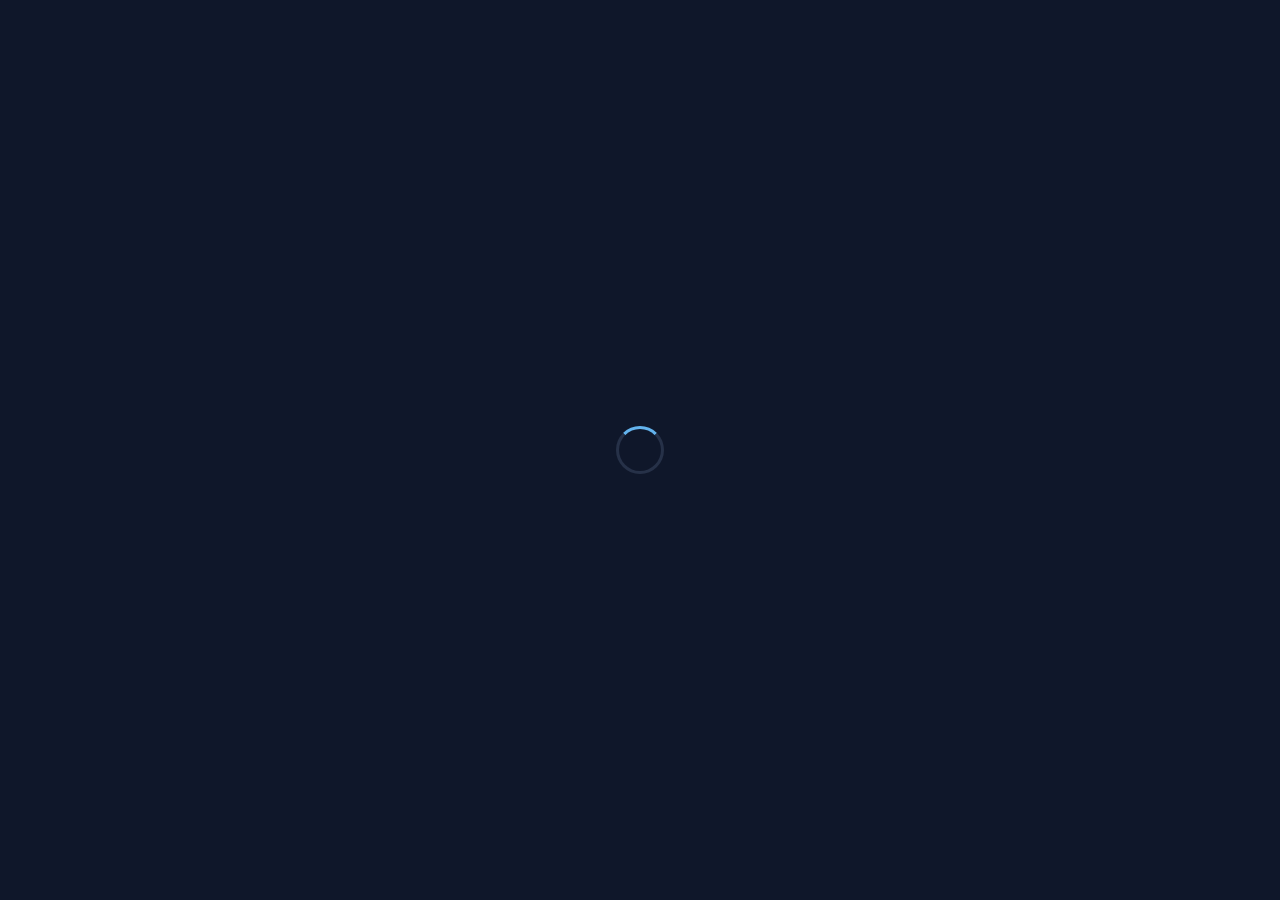
==== commit 9d56e313: "Add files via upload" ====
--- a/profile.html
+++ b/profile.html
@@ -1,29 +1,27 @@
 <!DOCTYPE html>
 <html lang="en">
 <!--
-  ════════════════════════════════════════════════════════════════
-   Personal Cloud & Memory Vault — profile.html (Friend Profile)
-   Author  : Elite Full-Stack Developer
-   Version : 1.0.0
-   Theme   : Glassmorphism × Minimalist Dark Mode
-   Data    : Pulled dynamically via ?id= URL parameter from Firestore
-  ════════════════════════════════════════════════════════════════
+  Memory Vault — profile.html  v2.1
+  Features:
+    • Image via Direct URL (no Firebase Storage)
+    • Video with Thumbnail URL + full-screen player modal
+    • Per-item Privacy Toggle (Public / Private) stored in Firestore
+    • 7 Randomised Profile Themes  (set by profile.js on body data-theme)
+    • Rich Text Notes tab
+    • Lightbox with keyboard navigation
 -->
 <head>
   <meta charset="UTF-8" />
   <meta name="viewport" content="width=device-width, initial-scale=1.0" />
-  <meta name="description" content="Friend profile — Personal Cloud & Memory Vault" />
+  <meta name="description" content="Friend profile — Memory Vault" />
   <meta name="theme-color" content="#0f172a" />
 
-  <!-- Fonts -->
   <link rel="preconnect" href="https://fonts.googleapis.com" />
   <link rel="preconnect" href="https://fonts.gstatic.com" crossorigin />
   <link
     href="https://fonts.googleapis.com/css2?family=Rajdhani:wght@500;600;700&family=DM+Sans:ital,opsz,wght@0,9..40,300;0,9..40,400;0,9..40,600;1,9..40,300&display=swap"
     rel="stylesheet"
   />
-
-  <!-- FontAwesome 6 -->
   <link
     rel="stylesheet"
     href="https://cdnjs.cloudflare.com/ajax/libs/font-awesome/6.5.1/css/all.min.css"
@@ -31,158 +29,89 @@
     crossorigin="anonymous"
     referrerpolicy="no-referrer"
   />
-
-  <!-- Project Stylesheet -->
   <link rel="stylesheet" href="style.css" />
 
-  <!-- Title is updated dynamically by profile.js -->
   <title>Loading Profile — Memory Vault</title>
 </head>
-
 <body>
 
-  <!-- ══════════════════════════════════════════════════════
-       PAGE LOADER
-  ══════════════════════════════════════════════════════════ -->
+  <!-- ══ PAGE LOADER ════════════════════════════════════════════════ -->
   <div id="page-loader" role="status" aria-label="Loading profile">
     <div class="loader-ring" aria-hidden="true"></div>
   </div>
 
-  <!-- ══════════════════════════════════════════════════════
-       SITE HEADER
-  ══════════════════════════════════════════════════════════ -->
+  <!-- ══ SITE HEADER ════════════════════════════════════════════════ -->
   <header class="site-header" role="banner">
     <div class="container header-inner">
-
-      <!-- Logo / Home Link -->
       <a href="index.html" class="logo" aria-label="Back to Memory Vault Dashboard">
-        <div class="logo-icon" aria-hidden="true">
-          <i class="fa-solid fa-vault"></i>
-        </div>
+        <div class="logo-icon" aria-hidden="true"><i class="fa-solid fa-vault"></i></div>
         <span class="logo-text">Memory<span>Vault</span></span>
       </a>
-
-      <!-- Nav actions (auth state managed by profile.js) -->
       <nav class="nav-actions" aria-label="User actions">
-
-        <div
-          id="auth-badge"
-          class="auth-badge"
-          role="status"
-          aria-live="polite"
-        >
+        <div id="auth-badge" class="auth-badge" role="status" aria-live="polite">
           <span class="dot" aria-hidden="true"></span>
           <span id="auth-badge-label">Visitor</span>
         </div>
-
-        <!-- Login Button is not functional on profile page (read-only visit path),
-             but it keeps UI consistency. Admin would normally come from dashboard. -->
-        <button id="btn-login" class="btn btn-ghost hidden" aria-label="Admin login">
-          <i class="fa-solid fa-arrow-right-to-bracket" aria-hidden="true"></i>
-        </button>
-
         <button id="btn-logout" class="btn btn-ghost hidden" aria-label="Sign out">
           <i class="fa-solid fa-arrow-right-from-bracket" aria-hidden="true"></i>
           <span>Sign Out</span>
         </button>
-
       </nav>
     </div>
   </header>
 
-  <!-- ══════════════════════════════════════════════════════
-       BACK NAVIGATION
-  ══════════════════════════════════════════════════════════ -->
+  <!-- ══ BACK NAVIGATION ════════════════════════════════════════════ -->
   <div class="back-nav">
     <div class="container">
-      <a href="index.html" class="back-link" aria-label="Return to dashboard">
+      <a id="back-link" href="index.html" class="back-link" aria-label="Return to dashboard">
         <i class="fa-solid fa-arrow-left" aria-hidden="true"></i>
-        Back to Dashboard
+        <span id="back-link-label">Back to Dashboard</span>
       </a>
     </div>
   </div>
 
-  <!-- ══════════════════════════════════════════════════════
-       PROFILE NOT FOUND (404 State)
-       Shown only if the Firestore document does not exist.
-  ══════════════════════════════════════════════════════════ -->
+  <!-- ══ PROFILE NOT FOUND (404) ════════════════════════════════════ -->
   <div id="profile-not-found" class="hidden">
-    <div class="container" style="padding-block: 4rem; text-align: center;">
-      <div class="empty-icon">
-        <i class="fa-solid fa-circle-question" aria-hidden="true"></i>
-      </div>
+    <div class="container" style="padding-block:4rem;text-align:center;">
+      <div class="empty-icon"><i class="fa-solid fa-circle-question" aria-hidden="true"></i></div>
       <h2 class="empty-title" style="font-size:1.5rem;">Profile Not Found</h2>
-      <p class="empty-sub" style="margin-top:0.5rem;">
-        This contact doesn't exist or may have been deleted.
-      </p>
-      <a href="index.html" class="btn btn-primary" style="margin-top:1.5rem; display:inline-flex;">
+      <p class="empty-sub" style="margin-top:.5rem;">This contact doesn't exist or may have been deleted.</p>
+      <a href="index.html" class="btn btn-primary" style="margin-top:1.5rem;display:inline-flex;">
         <i class="fa-solid fa-house" aria-hidden="true"></i>
         Return to Dashboard
       </a>
     </div>
   </div>
 
-  <!-- ══════════════════════════════════════════════════════
-       MAIN CONTENT
-  ══════════════════════════════════════════════════════════ -->
+  <!-- ══ MAIN CONTENT ═══════════════════════════════════════════════ -->
   <main id="main-content">
 
-    <!-- ── Profile Hero Section ──────────────────────────── -->
+    <!-- ── Profile Hero ──────────────────────────────────────────── -->
     <section class="profile-hero" aria-labelledby="profile-name">
       <div class="container">
         <div class="profile-hero-inner animate-fade-up">
 
-          <!-- Avatar: platform-branded icon, populated by profile.js -->
-          <div
-            id="profile-avatar"
-            class="profile-avatar"
-            aria-hidden="true"
-          >
-            <!-- Icon injected by JS -->
-          </div>
-
-          <!-- Info block -->
+          <!-- Avatar: platform-branded icon, set by profile.js -->
+          <div id="profile-avatar" class="profile-avatar" aria-hidden="true"></div>
+
           <div class="profile-info">
-
-            <!-- Name (dynamic) -->
-            <h1
-              id="profile-name"
-              class="profile-name text-gradient"
-              aria-label="Contact name"
-            >
-              <!-- Filled by profile.js -->
-            </h1>
-
-            <!-- Meta row: platform badge + birthday chip -->
+            <h1 id="profile-name" class="profile-name text-gradient" aria-label="Contact name"></h1>
+
             <div class="profile-meta">
-
-              <!-- Platform badge (dynamic class + text) -->
-              <span
-                id="profile-badge"
-                class="platform-badge"
-                aria-label="Platform"
-              ></span>
-
-              <!-- Birthday -->
+              <span id="profile-badge" class="platform-badge" aria-label="Platform"></span>
+              <!-- Privacy badge — shown for private profiles -->
+              <span id="profile-privacy-badge" class="card-private-badge hidden" aria-label="Private">
+                <i class="fa-solid fa-lock" aria-hidden="true"></i> Private
+              </span>
               <div class="meta-chip">
                 <i class="fa-regular fa-calendar" aria-hidden="true"></i>
-                Birthday:
-                <span id="profile-birthday" style="margin-left:4px;color:#e2e8f0;">
-                  <!-- Filled by profile.js -->
-                </span>
+                Birthday: <span id="profile-birthday" style="margin-left:4px;color:#e2e8f0;"></span>
               </div>
-
-            </div><!-- /.profile-meta -->
-
-            <!-- Bio -->
-            <p id="profile-bio" class="profile-bio">
-              <!-- Filled by profile.js -->
-            </p>
-
-            <!-- Action Buttons -->
+            </div>
+
+            <p id="profile-bio" class="profile-bio"></p>
+
             <div class="profile-actions">
-
-              <!-- External social profile link -->
               <a
                 id="profile-link"
                 href="#"
@@ -194,239 +123,260 @@
                 <i class="fa-solid fa-arrow-up-right-from-square" aria-hidden="true"></i>
                 Visit Profile
               </a>
-
-              <!-- Back to dashboard -->
-              <a href="index.html" class="btn btn-ghost">
+              <a id="btn-back-hero" href="index.html" class="btn btn-ghost">
                 <i class="fa-solid fa-arrow-left" aria-hidden="true"></i>
                 Dashboard
               </a>
-
-            </div><!-- /.profile-actions -->
-
-          </div><!-- /.profile-info -->
-        </div><!-- /.profile-hero-inner -->
-      </div><!-- /.container -->
+            </div>
+          </div>
+
+        </div>
+      </div>
     </section>
-    <!-- /.profile-hero -->
-
-    <!-- ══════════════════════════════════════════════════
-         MEDIA TABS SECTION
-    ══════════════════════════════════════════════════════ -->
-    <section class="container" aria-labelledby="media-heading" style="margin-top: var(--sp-4);">
-
-      <h2 id="media-heading" class="visually-hidden">Media & Memories</h2>
-
-      <!-- Tab Navigation -->
-      <nav
-        class="tabs-nav"
-        role="tablist"
-        aria-label="Media sections"
-      >
-        <button
-          class="tab-btn active"
-          role="tab"
-          data-tab="images"
-          aria-selected="true"
-          aria-controls="tab-images"
-          id="tab-btn-images"
-        >
-          <i class="fa-solid fa-images" aria-hidden="true"></i>
-          Images
-        </button>
-
-        <button
-          class="tab-btn"
-          role="tab"
-          data-tab="videos"
-          aria-selected="false"
-          aria-controls="tab-videos"
-          id="tab-btn-videos"
-        >
-          <i class="fa-solid fa-film" aria-hidden="true"></i>
-          Videos
-        </button>
-
-        <button
-          class="tab-btn"
-          role="tab"
-          data-tab="contact"
-          aria-selected="false"
-          aria-controls="tab-contact"
-          id="tab-btn-contact"
-        >
-          <i class="fa-solid fa-address-card" aria-hidden="true"></i>
-          Contact Card
+
+    <!-- ── Media Tabs ─────────────────────────────────────────────── -->
+    <section class="container" aria-labelledby="media-heading" style="margin-top:var(--sp-4);">
+      <h2 id="media-heading" class="visually-hidden">Media &amp; Memories</h2>
+
+      <!-- Tab bar -->
+      <nav class="tabs-nav" role="tablist" aria-label="Media sections">
+        <button class="tab-btn active" role="tab" data-tab="images"
+          aria-selected="true" aria-controls="tab-images" id="tab-btn-images">
+          <i class="fa-solid fa-images" aria-hidden="true"></i> Photos
+        </button>
+        <button class="tab-btn" role="tab" data-tab="videos"
+          aria-selected="false" aria-controls="tab-videos" id="tab-btn-videos">
+          <i class="fa-solid fa-film" aria-hidden="true"></i> Videos
+        </button>
+        <button class="tab-btn" role="tab" data-tab="notes"
+          aria-selected="false" aria-controls="tab-notes" id="tab-btn-notes">
+          <i class="fa-solid fa-note-sticky" aria-hidden="true"></i> Notes
+        </button>
+        <button class="tab-btn" role="tab" data-tab="contact"
+          aria-selected="false" aria-controls="tab-contact" id="tab-btn-contact">
+          <i class="fa-solid fa-address-card" aria-hidden="true"></i> Contact
         </button>
       </nav>
 
-      <!-- ── Tab: Images ──────────────────────────────────── -->
-      <div
-        id="tab-images"
-        class="tab-pane active"
-        role="tabpanel"
-        aria-labelledby="tab-btn-images"
-      >
-        <!-- Image Gallery Grid (populated by profile.js) -->
-        <div
-          id="image-gallery"
-          class="image-gallery stagger-children"
-          aria-label="Photo gallery"
-        >
-          <!-- Dynamic content injected by profile.js -->
-        </div>
-      </div>
-
-      <!-- ── Tab: Videos ──────────────────────────────────── -->
-      <div
-        id="tab-videos"
-        class="tab-pane"
-        role="tabpanel"
-        aria-labelledby="tab-btn-videos"
-      >
-        <!-- Video Grid (populated by profile.js) -->
-        <div
-          id="video-grid"
-          class="video-grid"
-          aria-label="Video vault"
-        >
-          <!-- Dynamic content injected by profile.js -->
-        </div>
-      </div>
-
-      <!-- ── Tab: Contact Card ─────────────────────────────── -->
-      <div
-        id="tab-contact"
-        class="tab-pane"
-        role="tabpanel"
-        aria-labelledby="tab-btn-contact"
-      >
-        <div
-          class="glass"
-          style="padding:var(--sp-8);border-radius:var(--r-xl);max-width:480px;"
-        >
-          <div style="margin-bottom:var(--sp-6);">
-            <p class="section-eyebrow">
-              <i class="fa-solid fa-address-card" aria-hidden="true"></i>
-              Quick Contact
-            </p>
-            <h3 style="font-size:1.3rem;margin-top:var(--sp-2);">
-              Reach out directly
-            </h3>
-            <p class="text-muted text-sm" style="margin-top:var(--sp-2);">
-              Opens their social profile in a new tab where you can send them a message.
-            </p>
-          </div>
-          <a
-            id="contact-card-link"
-            href="#"
-            target="_blank"
-            rel="noopener noreferrer"
-            class="btn btn-primary"
-            aria-label="Open social media profile to contact"
+      <!-- ── Tab: Images ──────────────────────────────────────────── -->
+      <div id="tab-images" class="tab-pane active" role="tabpanel" aria-labelledby="tab-btn-images">
+        <div id="image-gallery" class="image-gallery" role="list" aria-label="Photo gallery">
+          <!-- Populated by profile.js -->
+        </div>
+      </div>
+
+      <!-- ── Tab: Videos ──────────────────────────────────────────── -->
+      <div id="tab-videos" class="tab-pane" role="tabpanel" aria-labelledby="tab-btn-videos">
+        <div id="video-grid" class="video-grid" role="list" aria-label="Video gallery">
+          <!-- Populated by profile.js -->
+        </div>
+      </div>
+
+      <!-- ── Tab: Notes ───────────────────────────────────────────── -->
+      <div id="tab-notes" class="tab-pane" role="tabpanel" aria-labelledby="tab-btn-notes">
+        <div id="notes-display" class="notes-display" aria-live="polite">
+          <!-- Populated by profile.js -->
+        </div>
+      </div>
+
+      <!-- ── Tab: Contact Card ────────────────────────────────────── -->
+      <div id="tab-contact" class="tab-pane" role="tabpanel" aria-labelledby="tab-btn-contact">
+        <div style="max-width:480px;margin-inline:auto;padding-block:var(--sp-4);">
+          <div
+            style="
+              background:var(--glass-bg);backdrop-filter:var(--glass-blur);
+              -webkit-backdrop-filter:var(--glass-blur);border:var(--glass-border);
+              border-radius:var(--r-xl);padding:var(--sp-8);text-align:center;
+            "
           >
-            <i class="fa-solid fa-paper-plane" aria-hidden="true"></i>
-            Open Profile &amp; Message
-          </a>
-        </div>
-      </div>
-
-      <!-- ════════════════════════════════════════════════════
+            <div id="contact-card-avatar" style="font-size:3rem;margin-bottom:var(--sp-4);" aria-hidden="true"></div>
+            <h3 id="contact-card-name" style="font-size:1.4rem;margin-bottom:var(--sp-2);"></h3>
+            <p id="contact-card-bio" style="font-size:.9rem;color:#94a3b8;margin-bottom:var(--sp-6);"></p>
+            <a
+              id="contact-card-link"
+              href="#"
+              target="_blank"
+              rel="noopener noreferrer"
+              class="btn btn-primary w-full"
+              aria-label="Open profile &amp; message"
+            >
+              <i class="fa-solid fa-paper-plane" aria-hidden="true"></i>
+              Open Profile &amp; Message
+            </a>
+          </div>
+        </div>
+      </div>
+
+      <!-- ══════════════════════════════════════════════════════════
            ADMIN UPLOAD PANEL
            Hidden for visitors. Shown to admins by profile.js.
-      ════════════════════════════════════════════════════════ -->
-      <div
-        id="upload-panel"
-        class="upload-panel hidden"
-        aria-label="Admin media upload panel"
-      >
+      ══════════════════════════════════════════════════════════════ -->
+      <div id="upload-panel" class="upload-panel hidden" aria-label="Admin media upload panel">
+
         <div class="upload-panel-header">
-          <h3 style="font-size:1.1rem; display:flex; align-items:center; gap:0.5rem;">
-            <i class="fa-solid fa-cloud-arrow-up" style="color:var(--accent-primary);" aria-hidden="true"></i>
-            Upload Media
+          <h3 style="font-size:1.1rem;display:flex;align-items:center;gap:.5rem;">
+            <i class="fa-solid fa-sliders" style="color:var(--accent-primary);" aria-hidden="true"></i>
+            Manage Content
           </h3>
           <span class="upload-panel-badge">Admin Only</span>
         </div>
 
-        <!-- ── Image Upload Section ─────────────────────── -->
+        <!-- ╔════════════════════════════════════════════════════
+             ║  IMAGE — Direct URL Input
+             ╚════════════════════════════════════════════════════ -->
         <div class="form-group">
           <label class="form-label">
             <i class="fa-solid fa-image" aria-hidden="true"></i>
+            Add Image via Direct URL
+          </label>
+          <p class="form-hint" style="margin-bottom:var(--sp-3);">
+            Paste a direct image URL (ending in .jpg, .png, .webp, etc.) or any publicly accessible image link.
+            Google Drive direct-link format: <code style="font-size:.75rem;color:var(--accent-primary);">https://drive.google.com/uc?export=view&amp;id=FILE_ID</code>
+          </p>
+
+          <!-- URL Input + Preview trigger -->
+          <div class="image-url-row">
+            <input
+              type="url"
+              id="image-url-input"
+              class="form-control"
+              placeholder="https://example.com/photo.jpg"
+              aria-label="Direct image URL"
+            />
+            <button
+              id="btn-preview-image"
+              class="btn btn-ghost btn-sm"
+              type="button"
+              aria-label="Preview image URL"
+            >
+              <i class="fa-solid fa-eye" aria-hidden="true"></i>
+              Preview
+            </button>
+          </div>
+
+          <!-- Live preview box -->
+          <div id="image-url-preview" class="url-preview-wrap" aria-hidden="true">
+            <!-- img injected by JS -->
+          </div>
+
+          <!-- Caption field -->
+          <div class="caption-row">
+            <input
+              type="text"
+              id="image-caption-input"
+              class="form-control"
+              placeholder="Caption (optional)"
+              aria-label="Image caption"
+            />
+          </div>
+
+          <!-- Privacy toggle for this image -->
+          <div class="privacy-row">
+            <i class="fa-solid fa-shield-halved" style="color:var(--accent-primary);font-size:.9rem;" aria-hidden="true"></i>
+            <span class="privacy-row-label">Privacy Status</span>
+            <label class="vis-toggle" aria-label="Toggle image privacy">
+              <input type="checkbox" id="image-privacy-toggle" checked />
+              <span class="vis-track"></span>
+            </label>
+            <span id="image-privacy-text" class="privacy-status-text public">Public</span>
+          </div>
+
+          <button
+            id="btn-add-image"
+            class="btn btn-primary mt-4"
+            type="button"
+            aria-label="Save image to gallery"
+          >
+            <i class="fa-solid fa-plus" aria-hidden="true"></i>
             Add Image
-          </label>
-
-          <!-- Dropzone / File Picker -->
-          <div
-            id="image-dropzone"
-            class="dropzone"
-            role="button"
-            tabindex="0"
-            aria-label="Click or drop an image file here to upload"
-          >
-            <!-- Hidden real file input, triggered by dropzone click -->
-            <input
-              type="file"
-              id="image-file-input"
-              accept="image/*"
-              aria-hidden="true"
-              tabindex="-1"
-            />
-            <div class="dropzone-icon" aria-hidden="true">
-              <i class="fa-solid fa-cloud-arrow-up"></i>
-            </div>
-            <p class="dropzone-text">
-              <strong>Click to browse</strong> or drag &amp; drop here
-            </p>
-            <p class="dropzone-text" style="font-size:0.75rem;margin-top:0.25rem;color:#475569;">
-              JPG, PNG, WebP — max 10MB
-            </p>
-          </div>
-
-          <!-- Upload progress bar (hidden until upload starts) -->
-          <div
-            id="upload-progress"
-            class="upload-progress"
-            role="progressbar"
-            aria-valuemin="0"
-            aria-valuemax="100"
-            aria-label="Upload progress"
-          >
-            <div id="upload-fill" class="upload-progress-fill"></div>
-          </div>
-        </div>
-
-        <!-- ── Video Link Section ───────────────────────── -->
-        <div class="form-group mt-8">
+          </button>
+        </div>
+
+        <hr style="border:none;border-top:1px solid var(--clr-border);margin-block:var(--sp-8);" aria-hidden="true" />
+
+        <!-- ╔════════════════════════════════════════════════════
+             ║  VIDEO — Link + Thumbnail URL
+             ╚════════════════════════════════════════════════════ -->
+        <div class="form-group">
           <label class="form-label">
             <i class="fa-solid fa-film" aria-hidden="true"></i>
-            Add Video Link
+            Add Video
           </label>
-
-          <!-- Type selector: Google Drive or Direct URL -->
-          <select
-            id="video-link-type"
-            class="form-control mb-4"
-            aria-label="Video link type"
-          >
+          <p class="form-hint" style="margin-bottom:var(--sp-3);">
+            Supports Google Drive links, Google Drive File IDs, direct .mp4/.webm URLs, and embed URLs (YouTube, Vimeo).
+          </p>
+
+          <!-- Type selector -->
+          <select id="video-link-type" class="form-control mb-4" aria-label="Video link type">
             <option value="drive">Google Drive File ID</option>
             <option value="url">Direct Video URL / Embed URL</option>
           </select>
 
-          <input
-            type="text"
-            id="video-link-input"
-            class="form-control"
-            placeholder="Paste Drive File ID or video URL here…"
-            aria-label="Video link or ID"
-          />
-          <p class="form-hint">
-            For Google Drive: copy the ID from the share link
-            (drive.google.com/file/d/<strong>[ID HERE]</strong>/view).
-            Ensure the file is shared as "Anyone with the link".
-          </p>
+          <!-- Video link / ID field -->
+          <div class="form-group">
+            <label for="video-link-input" class="form-label">Video Link or File ID</label>
+            <input
+              type="text"
+              id="video-link-input"
+              class="form-control"
+              placeholder="Paste Drive File ID or video URL here…"
+              aria-label="Video link or ID"
+            />
+            <p class="form-hint">
+              Google Drive ID is the string in: drive.google.com/file/d/<strong>[ID HERE]</strong>/view
+            </p>
+          </div>
+
+          <!-- ★ NEW: Thumbnail URL field ★ -->
+          <div class="form-group mt-4">
+            <label for="video-thumb-input" class="form-label">
+              <i class="fa-solid fa-image" aria-hidden="true" style="color:var(--accent-cyan)"></i>
+              Custom Thumbnail URL
+              <span style="font-weight:400;color:#64748b;font-size:.75rem;margin-left:.3rem;">(optional)</span>
+            </label>
+            <input
+              type="url"
+              id="video-thumb-input"
+              class="form-control"
+              placeholder="https://example.com/thumbnail.jpg"
+              aria-label="Custom video thumbnail URL"
+            />
+            <p class="form-hint">
+              Paste any direct image URL to use as this video's preview thumbnail.
+              Leave blank to use a default icon placeholder.
+            </p>
+
+            <!-- Thumbnail live preview -->
+            <div id="video-thumb-preview" class="url-preview-wrap" aria-hidden="true"></div>
+          </div>
+
+          <!-- Optional label -->
+          <div class="form-group mt-4">
+            <label for="video-label-input" class="form-label">Video Label</label>
+            <input
+              type="text"
+              id="video-label-input"
+              class="form-control"
+              placeholder="e.g. Birthday 2024, Summer Trip…"
+              aria-label="Video label"
+            />
+          </div>
+
+          <!-- Privacy toggle for this video -->
+          <div class="privacy-row">
+            <i class="fa-solid fa-shield-halved" style="color:var(--accent-primary);font-size:.9rem;" aria-hidden="true"></i>
+            <span class="privacy-row-label">Privacy Status</span>
+            <label class="vis-toggle" aria-label="Toggle video privacy">
+              <input type="checkbox" id="video-privacy-toggle" checked />
+              <span class="vis-track"></span>
+            </label>
+            <span id="video-privacy-text" class="privacy-status-text public">Public</span>
+          </div>
 
           <button
             id="btn-add-video"
             class="btn btn-primary mt-4"
+            type="button"
             aria-label="Save video link"
           >
             <i class="fa-solid fa-plus" aria-hidden="true"></i>
@@ -434,122 +384,81 @@
           </button>
         </div>
 
-      </div>
-      <!-- /#upload-panel -->
-
+        <hr style="border:none;border-top:1px solid var(--clr-border);margin-block:var(--sp-8);" aria-hidden="true" />
+
+        <!-- ╔════════════════════════════════════════════════════
+             ║  NOTES — Rich Text Area
+             ╚════════════════════════════════════════════════════ -->
+        <div class="form-group">
+          <label for="notes-input" class="form-label">
+            <i class="fa-solid fa-note-sticky" aria-hidden="true"></i>
+            Notes &amp; Memories
+          </label>
+          <textarea
+            id="notes-input"
+            class="notes-area"
+            placeholder="Write memories, notes, special moments… anything about this person."
+            aria-label="Notes text area"
+          ></textarea>
+          <button
+            id="btn-save-notes"
+            class="btn btn-primary mt-4"
+            type="button"
+            aria-label="Save notes"
+          >
+            <i class="fa-solid fa-floppy-disk" aria-hidden="true"></i>
+            Save Notes
+          </button>
+        </div>
+
+      </div><!-- /#upload-panel -->
     </section>
-    <!-- /.container -->
 
   </main>
-  <!-- /#main-content -->
-
-  <!-- ══════════════════════════════════════════════════════
-       LIGHTBOX OVERLAY
-       Activated by profile.js when a gallery image is clicked.
-  ══════════════════════════════════════════════════════════ -->
-  <div
-    id="lightbox"
-    role="dialog"
-    aria-modal="true"
-    aria-label="Image preview"
-  >
-    <button
-      id="lightbox-close"
-      aria-label="Close image preview (Escape key also works)"
-    >
+
+  <!-- ══ LIGHTBOX ══════════════════════════════════════════════════ -->
+  <div id="lightbox" role="dialog" aria-modal="true" aria-label="Image preview">
+    <button id="lightbox-close" aria-label="Close image preview (Esc)">
       <i class="fa-solid fa-xmark" aria-hidden="true"></i>
     </button>
-
-    <img
-      id="lightbox-img"
-      src=""
-      alt=""
-      aria-label="Full-size preview image"
-    />
-
-    <!-- Navigation arrows for multi-image sets -->
-    <button
-      id="lightbox-prev"
-      aria-label="Previous image"
-      style="
-        position:fixed; left:var(--sp-6); top:50%; transform:translateY(-50%);
-        width:44px; height:44px; border-radius:var(--r-md);
-        background:rgba(255,255,255,0.1); backdrop-filter:blur(10px);
-        color:#fff; font-size:1.1rem; display:grid; place-items:center;
-        border:1px solid rgba(255,255,255,0.15);
-        cursor:pointer; transition:all var(--t-base);
-      "
-    >
+    <img id="lightbox-img" src="" alt="" aria-label="Full-size preview image" />
+    <button id="lightbox-prev" class="lightbox-nav" aria-label="Previous image">
       <i class="fa-solid fa-chevron-left" aria-hidden="true"></i>
     </button>
-
-    <button
-      id="lightbox-next"
-      aria-label="Next image"
-      style="
-        position:fixed; right:var(--sp-6); top:50%; transform:translateY(-50%);
-        width:44px; height:44px; border-radius:var(--r-md);
-        background:rgba(255,255,255,0.1); backdrop-filter:blur(10px);
-        color:#fff; font-size:1.1rem; display:grid; place-items:center;
-        border:1px solid rgba(255,255,255,0.15);
-        cursor:pointer; transition:all var(--t-base);
-      "
-    >
+    <button id="lightbox-next" class="lightbox-nav" aria-label="Next image">
       <i class="fa-solid fa-chevron-right" aria-hidden="true"></i>
     </button>
-
   </div>
-  <!-- /#lightbox -->
-
-  <!-- ══════════════════════════════════════════════════════
-       SITE FOOTER
-  ══════════════════════════════════════════════════════════ -->
+
+  <!-- ══ VIDEO PLAYER MODAL ════════════════════════════════════════ -->
+  <div id="video-player-modal" role="dialog" aria-modal="true" aria-label="Video player">
+    <div class="video-player-inner">
+      <div class="video-player-header">
+        <span id="video-player-title" class="video-player-title">Video</span>
+        <button id="video-player-close" aria-label="Close video player">
+          <i class="fa-solid fa-xmark" aria-hidden="true"></i>
+        </button>
+      </div>
+      <div id="video-player-body" class="video-player-body">
+        <!-- iframe / video injected by profile.js -->
+      </div>
+    </div>
+  </div>
+
+  <!-- ══ SITE FOOTER ═══════════════════════════════════════════════ -->
   <footer class="site-footer" role="contentinfo">
     <div class="container">
       <p>
         Memory Vault &copy; <span id="footer-year"></span>
-        &mdash; Built with
-        <i class="fa-solid fa-heart" style="color:#f87171;" aria-hidden="true"></i>
+        &mdash; Built with <i class="fa-solid fa-heart" style="color:#f87171;" aria-hidden="true"></i>
         &amp; Firebase
       </p>
     </div>
   </footer>
 
-  <!-- ══════════════════════════════════════════════════════
-       TOAST CONTAINER
-  ══════════════════════════════════════════════════════════ -->
   <div id="toast-container" aria-live="polite" aria-atomic="false"></div>
 
-  <!-- ══════════════════════════════════════════════════════
-       SCRIPTS
-  ══════════════════════════════════════════════════════════ -->
   <script type="module" src="profile.js"></script>
-
-  <!-- Bind lightbox prev/next arrows (can't import into inline script, so we delegate) -->
-  <script type="module">
-    // These buttons call the global-ish navigation — wired up after the module loads.
-    // profile.js exposes navigateLightbox via event delegation instead.
-    document.getElementById('lightbox-prev')?.addEventListener('click', () => {
-      document.dispatchEvent(new CustomEvent('lightbox:prev'));
-    });
-    document.getElementById('lightbox-next')?.addEventListener('click', () => {
-      document.dispatchEvent(new CustomEvent('lightbox:next'));
-    });
-  </script>
-
-  <script>
-    document.getElementById('footer-year').textContent = new Date().getFullYear();
-
-    // Mirror the contact-card tab link from the hero external link
-    // (populated once profile.js fires, so we wait slightly)
-    setTimeout(() => {
-      const heroLink    = document.getElementById('profile-link');
-      const cardLink    = document.getElementById('contact-card-link');
-      if (heroLink && cardLink && heroLink.href !== '#') {
-        cardLink.href = heroLink.href;
-      }
-    }, 1500);
-  </script>
-
+  <script>document.getElementById('footer-year').textContent = new Date().getFullYear();</script>
 </body>
 </html>
--- a/style.css
+++ b/style.css
@@ -1,1128 +1,771 @@
 /* ==========================================================================
-   Personal Cloud & Memory Vault — Global Stylesheet
-   Author  : Elite Full-Stack Developer
-   Version : 2.0.0  (Refined Edition)
-   Changes : v2 — Viewport fix · Drive URL fix styles · Notes/Phone UI ·
-             Privacy toggle · Smart URL hint pill · Pro media player
+   Memory Vault — Global Stylesheet  v2.0
+   Theme : Glassmorphism × Dark Mode + 7 Randomised Profile Themes
    ========================================================================== */
 
-/* --------------------------------------------------------------------------
-   1. CSS Custom Properties (Design Tokens)
-   -------------------------------------------------------------------------- */
+/* ─── 1. Design Tokens ──────────────────────────────────────────────────── */
 :root {
-  --clr-base:         #0f172a;
-  --clr-surface:      #1e293b;
-  --clr-surface-2:    #263148;
-  --clr-border:       rgba(148, 163, 184, 0.12);
-  --clr-border-glow:  rgba(99, 179, 237, 0.25);
-
-  --glass-bg:     rgba(30, 41, 59, 0.55);
+  --clr-base:       #0f172a;
+  --clr-surface:    #1e293b;
+  --clr-surface-2:  #263148;
+  --clr-border:     rgba(148,163,184,.12);
+  --clr-border-glow:rgba(99,179,237,.25);
+
+  --glass-bg:     rgba(30,41,59,.55);
   --glass-blur:   blur(18px) saturate(1.6);
-  --glass-border: 1px solid rgba(255, 255, 255, 0.08);
+  --glass-border: 1px solid rgba(255,255,255,.08);
 
   --accent-primary: #63b3ed;
   --accent-cyan:    #22d3ee;
   --accent-violet:  #a78bfa;
-  --accent-green:   #4ade80;
-  --accent-amber:   #fbbf24;
-  --accent-glow:    rgba(99, 179, 237, 0.18);
-
-  --fb-grad: linear-gradient(135deg, #1877f2, #0d5ebc);
-  --ig-grad: linear-gradient(135deg, #f58529, #dd2a7b, #8134af, #515bd4);
-  --gh-grad: linear-gradient(135deg, #333,    #6e5494);
-  --wa-grad: linear-gradient(135deg, #25d366, #128c7e);
-
-  --font-display: 'Rajdhani', sans-serif;
-  --font-body:    'DM Sans', sans-serif;
-  --font-mono:    'JetBrains Mono', monospace;
-
-  --sp-1: 0.25rem;  --sp-2: 0.5rem;  --sp-3: 0.75rem;
-  --sp-4: 1rem;     --sp-5: 1.25rem; --sp-6: 1.5rem;
-  --sp-8: 2rem;     --sp-12: 3rem;   --sp-16: 4rem;
-
-  --r-sm: 6px;  --r-md: 12px;  --r-lg: 20px;
-  --r-xl: 28px; --r-full: 9999px;
-
-  --ease-out-expo: cubic-bezier(0.16, 1, 0.3, 1);
-  --ease-in-out:   cubic-bezier(0.4, 0, 0.2, 1);
-  --t-fast: 150ms; --t-base: 280ms; --t-slow: 480ms;
-
-  --shadow-sm:   0 2px 8px rgba(0,0,0,0.35);
-  --shadow-md:   0 8px 24px rgba(0,0,0,0.45);
-  --shadow-lg:   0 20px 60px rgba(0,0,0,0.55);
-  --shadow-glow: 0 0 30px rgba(99,179,237,0.15);
-
-  /* Fixed header height — used to calculate remaining viewport */
-  --header-h: 65px;
-}
-
-/* --------------------------------------------------------------------------
-   2. Reset & Base
-   FIX #1 — VIEWPORT CONTAINMENT:
-   html + body form an exact dvh-height shell. <main> is the ONLY
-   scrollable region. No page-level scroll at all.
-   -------------------------------------------------------------------------- */
-*, *::before, *::after { box-sizing: border-box; margin: 0; padding: 0; }
-
-html {
-  font-size: 16px;
-  /* dvh = dynamic viewport height — accounts for mobile browser chrome */
-  height: 100dvh;
-  overscroll-behavior: none; /* Prevent iOS rubber-band on the document */
-  -webkit-tap-highlight-color: transparent;
-}
-
-body {
-  font-family: var(--font-body);
-  background-color: var(--clr-base);
-  color: #e2e8f0;
-  line-height: 1.65;
-
-  /* App-shell: header + scrollable main fill exactly the viewport */
-  display: flex;
-  flex-direction: column;
-  height: 100dvh;
-  overflow: hidden; /* Block body-level scroll completely */
-
+  --accent-glow:    rgba(99,179,237,.18);
+
+  --fb-grad: linear-gradient(135deg,#1877f2,#0d5ebc);
+  --ig-grad: linear-gradient(135deg,#f58529,#dd2a7b,#8134af,#515bd4);
+  --gh-grad: linear-gradient(135deg,#333,#6e5494);
+  --wa-grad: linear-gradient(135deg,#25d366,#128c7e);
+
+  --font-display:'Rajdhani',sans-serif;
+  --font-body:   'DM Sans',sans-serif;
+
+  --sp-1:.25rem; --sp-2:.5rem; --sp-3:.75rem; --sp-4:1rem;
+  --sp-6:1.5rem; --sp-8:2rem; --sp-12:3rem; --sp-16:4rem;
+
+  --r-sm:6px; --r-md:12px; --r-lg:20px; --r-xl:28px; --r-full:9999px;
+
+  --ease-out-expo:cubic-bezier(.16,1,.3,1);
+  --ease-in-out:  cubic-bezier(.4,0,.2,1);
+  --t-fast:150ms; --t-base:280ms; --t-slow:480ms;
+
+  --shadow-sm:0 2px 8px rgba(0,0,0,.35);
+  --shadow-md:0 8px 24px rgba(0,0,0,.45);
+  --shadow-lg:0 20px 60px rgba(0,0,0,.55);
+  --shadow-glow:0 0 30px rgba(99,179,237,.15);
+}
+
+/* ─── 2. Reset & Base ───────────────────────────────────────────────────── */
+*,*::before,*::after{box-sizing:border-box;margin:0;padding:0}
+html{font-size:16px;scroll-behavior:smooth;-webkit-tap-highlight-color:transparent;overflow-x:hidden}
+body{
+  font-family:var(--font-body);background-color:var(--clr-base);color:#e2e8f0;
+  line-height:1.65;min-height:100vh;overflow-x:hidden;
   background-image:
-    linear-gradient(rgba(99,179,237,0.03) 1px, transparent 1px),
-    linear-gradient(90deg, rgba(99,179,237,0.03) 1px, transparent 1px);
-  background-size: 60px 60px;
-}
-
-/* The one scrollable area */
-main {
-  flex: 1 1 auto;
-  overflow-y: auto;
-  overflow-x: hidden;
-  -webkit-overflow-scrolling: touch;
-  overscroll-behavior-y: contain;
-}
-
-a      { color: inherit; text-decoration: none; }
-img    { display: block; max-width: 100%; }
-button { cursor: pointer; font-family: inherit; border: none; background: none; }
-ul, ol { list-style: none; }
-input, textarea, select { font-family: inherit; font-size: inherit; }
-
-/* --------------------------------------------------------------------------
-   3. Typography
-   -------------------------------------------------------------------------- */
-h1, h2, h3, h4, h5 {
-  font-family: var(--font-display);
-  font-weight: 700;
-  letter-spacing: 0.02em;
-  line-height: 1.2;
-}
-
-.text-gradient {
-  background: linear-gradient(135deg, var(--accent-primary), var(--accent-cyan));
-  -webkit-background-clip: text;
-  -webkit-text-fill-color: transparent;
-  background-clip: text;
-}
-
-/* --------------------------------------------------------------------------
-   4. Utility
-   -------------------------------------------------------------------------- */
-.visually-hidden {
-  position: absolute; width: 1px; height: 1px;
-  padding: 0; margin: -1px; overflow: hidden;
-  clip: rect(0,0,0,0); border: 0;
-}
-
-.container {
-  width: 100%;
-  max-width: 1280px;
-  margin-inline: auto;
-  padding-inline: var(--sp-6);
-}
-
-.glass {
-  background: var(--glass-bg);
-  backdrop-filter: var(--glass-blur);
-  -webkit-backdrop-filter: var(--glass-blur);
-  border: var(--glass-border);
-}
-
-/* --------------------------------------------------------------------------
-   5. Scrollbar (scoped to main and inner panes)
-   -------------------------------------------------------------------------- */
-main::-webkit-scrollbar,
-.tab-pane::-webkit-scrollbar   { width: 5px; }
-main::-webkit-scrollbar-track,
-.tab-pane::-webkit-scrollbar-track  { background: transparent; }
-main::-webkit-scrollbar-thumb,
-.tab-pane::-webkit-scrollbar-thumb  {
-  background: var(--clr-surface-2);
-  border-radius: var(--r-full);
-}
-main::-webkit-scrollbar-thumb:hover,
-.tab-pane::-webkit-scrollbar-thumb:hover { background: var(--accent-primary); }
-
-/* --------------------------------------------------------------------------
-   6. Site Header
-   -------------------------------------------------------------------------- */
-.site-header {
-  flex-shrink: 0;
-  height: var(--header-h);
-  display: flex;
-  align-items: center;
-  position: relative;
-  z-index: 100;
-  background: rgba(15, 23, 42, 0.92);
-  backdrop-filter: var(--glass-blur);
-  -webkit-backdrop-filter: var(--glass-blur);
-  border-bottom: 1px solid var(--clr-border);
-  transition: box-shadow var(--t-base) var(--ease-in-out);
-}
-
-.site-header.scrolled { box-shadow: 0 4px 30px rgba(0,0,0,0.5); }
-
-.header-inner {
-  display: flex;
-  align-items: center;
-  justify-content: space-between;
-  gap: var(--sp-4);
-}
-
-.logo {
-  display: flex;
-  align-items: center;
-  gap: var(--sp-3);
-  font-family: var(--font-display);
-  font-size: 1.4rem;
-  font-weight: 700;
-  letter-spacing: 0.05em;
-  white-space: nowrap;
-}
-
-.logo-icon {
-  width: 38px; height: 38px;
-  border-radius: var(--r-md);
-  background: linear-gradient(135deg, var(--accent-primary), var(--accent-violet));
-  display: grid; place-items: center;
-  font-size: 1.1rem; color: #fff;
-  flex-shrink: 0;
-  box-shadow: 0 4px 14px rgba(99,179,237,0.35);
-}
-
-.logo-text span { color: var(--accent-primary); }
-
-.nav-actions { display: flex; align-items: center; gap: var(--sp-3); }
-
-.auth-badge {
-  display: flex; align-items: center; gap: var(--sp-2);
-  font-size: 0.8rem; color: #94a3b8;
-  padding: var(--sp-2) var(--sp-3);
-  border-radius: var(--r-full);
-  border: 1px solid var(--clr-border);
-  background: var(--clr-surface);
-  transition: all var(--t-base) var(--ease-in-out);
-}
-
-.auth-badge .dot {
-  width: 7px; height: 7px;
-  border-radius: 50%;
-  background: #475569;
-  transition: background var(--t-base);
-}
-
-.auth-badge.admin .dot { background: var(--accent-green); box-shadow: 0 0 8px rgba(74,222,128,0.5); }
-.auth-badge.admin      { color: #e2e8f0; }
-
-/* --------------------------------------------------------------------------
-   7. Buttons
-   -------------------------------------------------------------------------- */
-.btn {
-  display: inline-flex; align-items: center; justify-content: center;
-  gap: var(--sp-2);
-  padding: 0.6rem 1.25rem;
-  border-radius: var(--r-md);
-  font-size: 0.875rem; font-weight: 600; letter-spacing: 0.03em;
-  transition: all var(--t-base) var(--ease-out-expo);
-  white-space: nowrap;
-  position: relative; overflow: hidden;
-}
-
-.btn::after {
-  content: ''; position: absolute; inset: 0;
-  background: rgba(255,255,255,0);
-  transition: background var(--t-fast);
-}
-
-.btn:hover::after { background: rgba(255,255,255,0.06); }
-.btn:active       { transform: scale(0.97); }
-
-.btn-primary {
-  background: linear-gradient(135deg, var(--accent-primary), var(--accent-cyan));
-  color: var(--clr-base);
-  box-shadow: 0 4px 16px rgba(99,179,237,0.3);
-}
-.btn-primary:hover { box-shadow: 0 6px 24px rgba(99,179,237,0.45); transform: translateY(-1px); }
-
-.btn-ghost {
-  background: transparent; color: #94a3b8;
-  border: 1px solid var(--clr-border);
-}
-.btn-ghost:hover { color: #e2e8f0; border-color: rgba(148,163,184,0.3); background: var(--clr-surface); }
-
-.btn-danger {
-  background: rgba(239,68,68,0.15); color: #f87171;
-  border: 1px solid rgba(239,68,68,0.25);
-}
-.btn-danger:hover { background: rgba(239,68,68,0.25); box-shadow: 0 4px 16px rgba(239,68,68,0.2); }
-
-.btn-success {
-  background: rgba(74,222,128,0.12); color: var(--accent-green);
-  border: 1px solid rgba(74,222,128,0.22);
-}
-.btn-success:hover { background: rgba(74,222,128,0.22); }
-
-.btn-icon {
-  width: 38px; height: 38px; padding: 0;
-  border-radius: var(--r-md);
-  border: 1px solid var(--clr-border);
-  background: var(--clr-surface);
-  color: #94a3b8; font-size: 0.9rem;
-  display: grid; place-items: center;
-}
-.btn-icon:hover { color: var(--accent-primary); border-color: var(--clr-border-glow); background: var(--clr-surface-2); }
-
-.btn-sm { padding: 0.38rem 0.85rem; font-size: 0.8rem; }
-
-/* --------------------------------------------------------------------------
-   8. Login Modal
-   -------------------------------------------------------------------------- */
-.modal-backdrop {
-  position: fixed; inset: 0;
-  background: rgba(0,0,0,0.78);
-  backdrop-filter: blur(8px);
-  -webkit-backdrop-filter: blur(8px);
-  z-index: 500;
-  display: grid; place-items: center;
-  padding: var(--sp-4);
-  opacity: 0; visibility: hidden;
-  transition: opacity var(--t-slow) var(--ease-in-out),
-              visibility var(--t-slow);
-}
-
-.modal-backdrop.active { opacity: 1; visibility: visible; }
-
-.modal-card {
-  background: var(--clr-surface);
-  border: var(--glass-border);
-  border-radius: var(--r-xl);
-  padding: var(--sp-8);
-  width: 100%; max-width: 440px;
-  box-shadow: var(--shadow-lg);
-  transform: translateY(24px) scale(0.97);
-  transition: transform var(--t-slow) var(--ease-out-expo);
-  max-height: calc(100dvh - 2rem);
-  overflow-y: auto;
-  position: relative;
-}
-
-.modal-backdrop.active .modal-card { transform: translateY(0) scale(1); }
-
-.modal-header   { text-align: center; margin-bottom: var(--sp-6); }
-.modal-icon {
-  width: 56px; height: 56px; border-radius: var(--r-lg);
-  background: linear-gradient(135deg, var(--accent-primary), var(--accent-violet));
-  display: grid; place-items: center;
-  margin: 0 auto var(--sp-4);
-  font-size: 1.4rem; color: #fff;
-  box-shadow: 0 8px 24px rgba(99,179,237,0.3);
-}
-
-.modal-title    { font-size: 1.5rem; margin-bottom: var(--sp-1); }
-.modal-subtitle { font-size: 0.85rem; color: #64748b; }
-
-.modal-close {
-  position: absolute; top: var(--sp-4); right: var(--sp-4);
-  width: 32px; height: 32px; border-radius: var(--r-sm);
-  color: #64748b; font-size: 1rem;
-  display: grid; place-items: center;
-  transition: all var(--t-fast);
-}
-.modal-close:hover { color: #e2e8f0; background: var(--clr-surface-2); }
-
-/* --------------------------------------------------------------------------
-   9. Form Elements
-   -------------------------------------------------------------------------- */
-.form-group { margin-bottom: var(--sp-4); }
-
-.form-label {
-  display: block; font-size: 0.8rem; font-weight: 600;
-  color: #94a3b8; letter-spacing: 0.06em; text-transform: uppercase;
-  margin-bottom: var(--sp-2);
-}
-
-.form-control {
-  width: 100%;
-  padding: 0.68rem 1rem;
-  background: var(--clr-surface-2);
-  border: 1px solid var(--clr-border);
-  border-radius: var(--r-md);
-  color: #e2e8f0; font-size: 0.9rem;
-  transition: all var(--t-base) var(--ease-in-out);
-  outline: none;
-  -webkit-appearance: none; appearance: none;
-}
-
-.form-control::placeholder          { color: #475569; }
-.form-control:focus                  { border-color: var(--accent-primary); box-shadow: 0 0 0 3px rgba(99,179,237,0.15); background: var(--clr-surface); }
-.form-control:hover:not(:focus)      { border-color: rgba(148,163,184,0.25); }
-.form-control.is-error               { border-color: #f87171; box-shadow: 0 0 0 3px rgba(248,113,113,0.12); }
-textarea.form-control                { min-height: 80px; resize: vertical; line-height: 1.5; }
-select.form-control option           { background: var(--clr-surface); color: #e2e8f0; }
-
-.form-hint    { font-size: 0.74rem; color: #64748b; margin-top: var(--sp-1); }
-.form-error   { font-size: 0.74rem; color: #f87171; margin-top: var(--sp-1); display: none; }
-.form-error.visible { display: block; }
-
-/* FIX #5 — Smart URL Placeholder hint pill */
-.url-hint-pill {
-  display: inline-flex; align-items: center; gap: 5px;
-  font-size: 0.72rem; color: var(--accent-primary);
-  background: rgba(99,179,237,0.08);
-  border: 1px solid rgba(99,179,237,0.2);
-  border-radius: var(--r-full);
-  padding: 0.18rem 0.65rem; margin-top: var(--sp-2);
-  opacity: 0; transform: translateY(-4px);
-  transition: all var(--t-base) var(--ease-out-expo);
-}
-.url-hint-pill.visible { opacity: 1; transform: translateY(0); }
-
-.form-row { display: grid; grid-template-columns: 1fr 1fr; gap: var(--sp-4); }
-@media (max-width: 540px) { .form-row { grid-template-columns: 1fr; } }
-
-/* --------------------------------------------------------------------------
-   10. Section Headers
-   -------------------------------------------------------------------------- */
-.section-header {
-  display: flex; align-items: flex-end; justify-content: space-between;
-  gap: var(--sp-4); margin-bottom: var(--sp-6); flex-wrap: wrap;
-}
-
-.section-eyebrow {
-  font-size: 0.72rem; font-weight: 700; letter-spacing: 0.12em;
-  text-transform: uppercase; color: var(--accent-primary);
-  margin-bottom: var(--sp-2); display: flex; align-items: center; gap: var(--sp-2);
-}
-
-.section-title    { font-size: clamp(1.4rem, 3vw, 2rem); line-height: 1.15; }
-.section-subtitle { font-size: 0.9rem; color: #64748b; margin-top: var(--sp-2); max-width: 60ch; }
-
-/* --------------------------------------------------------------------------
-   11. Contact Cards Grid
-   -------------------------------------------------------------------------- */
-.contacts-grid {
-  display: grid;
-  grid-template-columns: repeat(auto-fill, minmax(280px, 1fr));
-  gap: var(--sp-6);
-  padding-bottom: var(--sp-8);
-}
-
-.contact-card {
-  position: relative;
-  border-radius: var(--r-xl);
-  border: 1px solid var(--clr-border);
-  background: var(--glass-bg);
-  backdrop-filter: var(--glass-blur);
-  -webkit-backdrop-filter: var(--glass-blur);
-  padding: var(--sp-6);
-  cursor: pointer; overflow: hidden;
-  transition: transform var(--t-slow) var(--ease-out-expo),
-              box-shadow var(--t-slow) var(--ease-out-expo),
-              border-color var(--t-slow) var(--ease-out-expo);
-  will-change: transform;
-}
-
-.contact-card::before {
-  content: ''; position: absolute; inset: 0;
-  opacity: 0; transition: opacity var(--t-slow) var(--ease-out-expo);
-  border-radius: inherit; z-index: 0;
-}
-
-.contact-card[data-platform="facebook"]::before  { background: var(--fb-grad); }
-.contact-card[data-platform="instagram"]::before { background: var(--ig-grad); }
-.contact-card[data-platform="github"]::before    { background: var(--gh-grad); }
-.contact-card[data-platform="whatsapp"]::before  { background: var(--wa-grad); }
-
-.contact-card:hover {
-  transform: translateY(-6px) scale(1.015) rotateX(1deg);
-  box-shadow: var(--shadow-lg), var(--shadow-glow);
-  border-color: transparent;
-}
-.contact-card:hover::before { opacity: 0.12; }
-.contact-card > *           { position: relative; z-index: 1; }
-
-.card-top {
-  display: flex; align-items: flex-start; justify-content: space-between;
-  margin-bottom: var(--sp-4); gap: var(--sp-2);
-}
-
-.card-top-right {
-  display: flex; align-items: flex-start; gap: var(--sp-2);
-  flex-wrap: wrap; justify-content: flex-end;
-}
-
-.card-avatar {
-  width: 52px; height: 52px; border-radius: var(--r-md);
-  display: grid; place-items: center;
-  font-size: 1.3rem; color: #fff; flex-shrink: 0;
-}
-
-.contact-card[data-platform="facebook"]  .card-avatar { background: var(--fb-grad); }
-.contact-card[data-platform="instagram"] .card-avatar { background: var(--ig-grad); }
-.contact-card[data-platform="github"]    .card-avatar { background: var(--gh-grad); }
-.contact-card[data-platform="whatsapp"]  .card-avatar { background: var(--wa-grad); }
-
-.platform-badge {
-  font-size: 0.68rem; font-weight: 700; letter-spacing: 0.08em;
-  text-transform: uppercase; padding: 0.25rem 0.6rem;
-  border-radius: var(--r-full); border: 1px solid;
-}
-
-.platform-badge.facebook  { color: #60a5fa; border-color: rgba(96,165,250,0.3);  background: rgba(96,165,250,0.08); }
-.platform-badge.instagram { color: #f472b6; border-color: rgba(244,114,182,0.3); background: rgba(244,114,182,0.08); }
-.platform-badge.github    { color: #a78bfa; border-color: rgba(167,139,250,0.3); background: rgba(167,139,250,0.08); }
-.platform-badge.whatsapp  { color: #4ade80; border-color: rgba(74,222,128,0.3);  background: rgba(74,222,128,0.08); }
-
-/* Private badge */
-.private-badge {
-  display: inline-flex; align-items: center; gap: 4px;
-  font-size: 0.65rem; font-weight: 700; letter-spacing: 0.08em;
-  text-transform: uppercase; color: var(--accent-amber);
-  background: rgba(251,191,36,0.1); border: 1px solid rgba(251,191,36,0.25);
-  padding: 0.15rem 0.5rem; border-radius: var(--r-full);
-}
-
-.card-name {
-  font-size: 1.15rem; font-weight: 700; margin-bottom: var(--sp-1);
-  white-space: nowrap; overflow: hidden; text-overflow: ellipsis;
-}
-
-.card-bio {
-  font-size: 0.82rem; color: #64748b; line-height: 1.5;
-  display: -webkit-box;
-  -webkit-line-clamp: 2; -webkit-box-orient: vertical;
-  overflow: hidden; margin-bottom: var(--sp-4);
-}
-
-.card-footer {
-  display: flex; align-items: center; justify-content: space-between;
-  padding-top: var(--sp-4); border-top: 1px solid var(--clr-border);
-  font-size: 0.78rem; color: #475569;
-}
-
-.card-birthday { display: flex; align-items: center; gap: var(--sp-1); }
-
-.card-arrow {
-  width: 28px; height: 28px; border-radius: var(--r-sm);
-  background: var(--clr-surface-2);
-  display: grid; place-items: center;
-  font-size: 0.75rem; color: var(--accent-primary);
-  transition: all var(--t-base) var(--ease-out-expo);
-}
-.contact-card:hover .card-arrow { background: var(--accent-primary); color: var(--clr-base); transform: translateX(3px); }
-
-/* Empty / Error / Skeleton */
-.empty-state    { grid-column: 1/-1; text-align: center; padding: var(--sp-12) var(--sp-4); }
-.empty-icon     { font-size: 3rem; color: #334155; margin-bottom: var(--sp-4); }
-.empty-title    { font-size: 1.2rem; color: #475569; margin-bottom: var(--sp-2); }
-.empty-sub      { font-size: 0.85rem; color: #334155; }
-
-.skeleton-card  {
-  border-radius: var(--r-xl); border: 1px solid var(--clr-border);
-  background: var(--clr-surface); height: 200px;
-  animation: skeleton-pulse 1.8s ease-in-out infinite;
-}
-@keyframes skeleton-pulse { 0%, 100% { opacity: 0.5; } 50% { opacity: 0.9; } }
-
-/* --------------------------------------------------------------------------
-   12. Admin Panel
-   -------------------------------------------------------------------------- */
-.admin-panel {
-  background: var(--glass-bg);
-  backdrop-filter: var(--glass-blur);
-  -webkit-backdrop-filter: var(--glass-blur);
-  border: var(--glass-border);
-  border-radius: var(--r-xl);
-  padding: var(--sp-6);
-  margin-bottom: var(--sp-8);
-  position: relative; overflow: hidden;
-}
-
-.admin-panel::before {
-  content: ''; position: absolute; top: -40px; right: -40px;
-  width: 180px; height: 180px; border-radius: 50%;
-  background: radial-gradient(circle, rgba(99,179,237,0.06), transparent 70%);
-  pointer-events: none;
-}
-
-.admin-panel-title {
-  font-size: 1.05rem; margin-bottom: var(--sp-5);
-  display: flex; align-items: center; gap: var(--sp-3);
-}
-.admin-panel-title i { color: var(--accent-primary); }
-
-/* FIX #4 — Privacy Toggle row in add-contact form */
-.privacy-toggle-row {
-  display: flex; align-items: center; justify-content: space-between;
-  gap: var(--sp-4);
-  padding: var(--sp-4);
-  background: var(--clr-surface); border: 1px solid var(--clr-border);
-  border-radius: var(--r-md); margin-bottom: var(--sp-4);
-}
-.privacy-toggle-info         { flex: 1; }
-.privacy-toggle-info .label  {
-  font-size: 0.85rem; font-weight: 600; color: #e2e8f0;
-  display: flex; align-items: center; gap: var(--sp-2);
-  margin-bottom: 3px;
-}
-.privacy-toggle-info .hint   { font-size: 0.75rem; color: #64748b; }
-
-/* Toggle Switch component */
-.toggle-switch          { position: relative; width: 44px; height: 24px; flex-shrink: 0; }
-.toggle-switch input    { opacity: 0; width: 0; height: 0; }
-.toggle-track {
-  position: absolute; inset: 0;
-  border-radius: var(--r-full);
-  background: var(--clr-surface-2); border: 1px solid var(--clr-border);
-  cursor: pointer;
-  transition: background var(--t-base) var(--ease-in-out);
-}
-.toggle-track::after {
-  content: ''; position: absolute;
-  top: 3px; left: 3px;
-  width: 16px; height: 16px; border-radius: 50%;
-  background: #64748b;
-  transition: transform var(--t-base) var(--ease-out-expo), background var(--t-base);
-}
-.toggle-switch input:checked + .toggle-track { background: rgba(251,191,36,0.18); border-color: rgba(251,191,36,0.4); }
-.toggle-switch input:checked + .toggle-track::after { transform: translateX(20px); background: var(--accent-amber); }
-
-/* --------------------------------------------------------------------------
-   13. Toast Notifications
-   -------------------------------------------------------------------------- */
-#toast-container {
-  position: fixed; bottom: var(--sp-6); right: var(--sp-6);
-  z-index: 999;
-  display: flex; flex-direction: column; gap: var(--sp-3);
-  pointer-events: none;
-  max-width: 380px;
-  width: calc(100% - var(--sp-8));
-}
-
-.toast {
-  display: flex; align-items: flex-start; gap: var(--sp-3);
-  padding: var(--sp-4); border-radius: var(--r-lg);
-  background: var(--clr-surface); border: 1px solid var(--clr-border);
-  box-shadow: var(--shadow-md); pointer-events: all;
-  animation: toast-in var(--t-slow) var(--ease-out-expo) forwards;
-}
-.toast.exit { animation: toast-out var(--t-base) var(--ease-in-out) forwards; }
-
-.toast-icon {
-  width: 32px; height: 32px; border-radius: var(--r-sm);
-  display: grid; place-items: center; font-size: 0.9rem; flex-shrink: 0;
-}
-.toast.success .toast-icon { background: rgba(74,222,128,0.12);  color: var(--accent-green); }
-.toast.error   .toast-icon { background: rgba(248,113,113,0.12); color: #f87171; }
-.toast.info    .toast-icon { background: rgba(99,179,237,0.12);  color: var(--accent-primary); }
-
-.toast-body    { flex: 1; min-width: 0; }
-.toast-title   { font-size: 0.85rem; font-weight: 700; margin-bottom: 2px; }
-.toast-message { font-size: 0.8rem; color: #94a3b8; line-height: 1.4; }
-
-@keyframes toast-in  { from { opacity:0; transform:translateX(30px); } to { opacity:1; transform:translateX(0); } }
-@keyframes toast-out { from { opacity:1; transform:translateX(0);    } to { opacity:0; transform:translateX(30px); } }
-
-/* --------------------------------------------------------------------------
-   14. Main Content Padding
-   -------------------------------------------------------------------------- */
-.main-content-pad { padding-block: var(--sp-8); }
-
-/* --------------------------------------------------------------------------
-   15. Profile Hero
-   -------------------------------------------------------------------------- */
-.profile-hero {
-  padding-block: var(--sp-8) var(--sp-5);
-  position: relative; overflow: hidden;
-}
-.profile-hero::before {
-  content: ''; position: absolute; top: 0; left: 50%;
-  transform: translateX(-50%);
-  width: 600px; height: 260px;
-  background: radial-gradient(ellipse, rgba(99,179,237,0.07) 0%, transparent 70%);
-  pointer-events: none;
-}
-
-.profile-hero-inner {
-  position: relative; z-index: 1;
-  display: flex; align-items: flex-start;
-  gap: var(--sp-6); flex-wrap: wrap;
-}
-
-.profile-avatar {
-  width: 90px; height: 90px; border-radius: var(--r-xl);
-  display: grid; place-items: center;
-  font-size: 2.2rem; color: #fff; flex-shrink: 0;
-  box-shadow: var(--shadow-lg); position: relative;
-}
-.profile-avatar::after {
-  content: ''; position: absolute; inset: -3px;
-  border-radius: calc(var(--r-xl) + 3px);
-  background: linear-gradient(135deg, var(--accent-primary), var(--accent-violet));
-  z-index: -1; opacity: 0.4;
-}
-.profile-avatar[data-platform="facebook"]  { background: var(--fb-grad); }
-.profile-avatar[data-platform="instagram"] { background: var(--ig-grad); }
-.profile-avatar[data-platform="github"]    { background: var(--gh-grad); }
-.profile-avatar[data-platform="whatsapp"]  { background: var(--wa-grad); }
-
-.profile-info      { flex: 1; min-width: 200px; }
-.profile-name      { font-size: clamp(1.8rem, 4vw, 2.8rem); margin-bottom: var(--sp-3); }
-
-.profile-meta {
-  display: flex; align-items: center; flex-wrap: wrap;
-  gap: var(--sp-2); margin-bottom: var(--sp-3);
-}
-
-.profile-bio {
-  font-size: 0.9rem; color: #94a3b8;
-  max-width: 65ch; line-height: 1.7; margin-bottom: var(--sp-5);
-}
-
-.profile-actions { display: flex; gap: var(--sp-3); flex-wrap: wrap; }
-
-.meta-chip {
-  display: inline-flex; align-items: center; gap: var(--sp-2);
-  font-size: 0.8rem; color: #64748b;
-  background: var(--clr-surface); border: 1px solid var(--clr-border);
-  padding: 0.28rem 0.75rem; border-radius: var(--r-full);
-}
-.meta-chip.private {
-  color: var(--accent-amber);
-  border-color: rgba(251,191,36,0.25);
-  background: rgba(251,191,36,0.06);
-}
-
-/* --------------------------------------------------------------------------
-   16. Tabs
-   -------------------------------------------------------------------------- */
-.tabs-nav {
-  display: flex; gap: var(--sp-2); padding: var(--sp-2);
-  background: var(--clr-surface); border-radius: var(--r-lg);
-  border: 1px solid var(--clr-border); margin-bottom: var(--sp-4);
-  overflow-x: auto; flex-shrink: 0; scrollbar-width: none;
-}
-.tabs-nav::-webkit-scrollbar { display: none; }
-
-.tab-btn {
-  display: flex; align-items: center; gap: var(--sp-2);
-  padding: 0.5rem 1rem; border-radius: var(--r-md);
-  font-size: 0.82rem; font-weight: 600; color: #64748b;
-  white-space: nowrap; transition: all var(--t-base) var(--ease-in-out);
-}
-.tab-btn:hover  { color: #e2e8f0; background: var(--clr-surface-2); }
-.tab-btn.active { background: var(--accent-primary); color: var(--clr-base); box-shadow: 0 4px 14px rgba(99,179,237,0.3); }
-
-.tab-pane         { display: none; padding-bottom: var(--sp-8); }
-.tab-pane.active  { display: block; animation: tab-fade var(--t-base) var(--ease-out-expo); }
-@keyframes tab-fade { from { opacity:0; transform:translateY(5px); } to { opacity:1; transform:translateY(0); } }
-
-/* --------------------------------------------------------------------------
-   17. Image Gallery & Lightbox
-   -------------------------------------------------------------------------- */
-.image-gallery {
-  display: grid;
-  grid-template-columns: repeat(auto-fill, minmax(180px, 1fr));
-  gap: var(--sp-4);
-}
-
-.gallery-item {
-  position: relative; border-radius: var(--r-lg); overflow: hidden;
-  aspect-ratio: 4/3; cursor: zoom-in;
-  background: var(--clr-surface); border: 1px solid var(--clr-border);
-  transition: transform var(--t-base) var(--ease-out-expo),
-              box-shadow var(--t-base) var(--ease-out-expo);
-}
-.gallery-item:hover { transform: scale(1.03); box-shadow: var(--shadow-md); }
-.gallery-item img {
-  width: 100%; height: 100%; object-fit: cover;
-  transition: transform var(--t-slow) var(--ease-out-expo);
-}
-.gallery-item:hover img { transform: scale(1.06); }
-.gallery-item-overlay {
-  position: absolute; inset: 0; background: rgba(0,0,0,0.45);
-  opacity: 0; display: grid; place-items: center;
-  transition: opacity var(--t-base); font-size: 1.5rem; color: #fff;
-}
-.gallery-item:hover .gallery-item-overlay { opacity: 1; }
+    linear-gradient(rgba(99,179,237,.03) 1px,transparent 1px),
+    linear-gradient(90deg,rgba(99,179,237,.03) 1px,transparent 1px);
+  background-size:60px 60px;
+}
+a{color:inherit;text-decoration:none}
+img{display:block;max-width:100%;height:auto}
+button{cursor:pointer;font-family:inherit;border:none;background:none}
+ul,ol{list-style:none}
+input,textarea,select{font-family:inherit;font-size:inherit}
+
+/* ─── 3. Typography ─────────────────────────────────────────────────────── */
+h1,h2,h3,h4,h5{font-family:var(--font-display);font-weight:700;letter-spacing:.02em;line-height:1.2}
+.text-gradient{
+  background:linear-gradient(135deg,var(--accent-primary),var(--accent-cyan));
+  -webkit-background-clip:text;-webkit-text-fill-color:transparent;background-clip:text;
+}
+
+/* ─── 4. Utility ────────────────────────────────────────────────────────── */
+.visually-hidden{position:absolute;width:1px;height:1px;padding:0;margin:-1px;overflow:hidden;clip:rect(0,0,0,0);border:0}
+.container{width:100%;max-width:1280px;margin-inline:auto;padding-inline:var(--sp-6)}
+.glass{background:var(--glass-bg);backdrop-filter:var(--glass-blur);-webkit-backdrop-filter:var(--glass-blur);border:var(--glass-border)}
+.hidden{display:none!important}
+.mt-4{margin-top:var(--sp-4)}.mb-4{margin-bottom:var(--sp-4)}
+.mt-8{margin-top:var(--sp-8)}.mb-8{margin-bottom:var(--sp-8)}
+.flex{display:flex}.items-center{align-items:center}
+.justify-between{justify-content:space-between}
+.text-sm{font-size:.85rem}.text-muted{color:#64748b}
+.w-full{width:100%}.gap-3{gap:var(--sp-3)}
+
+/* ─── 5. Scrollbar ──────────────────────────────────────────────────────── */
+::-webkit-scrollbar{width:6px;height:6px}
+::-webkit-scrollbar-track{background:var(--clr-base)}
+::-webkit-scrollbar-thumb{background:var(--clr-surface-2);border-radius:var(--r-full)}
+::-webkit-scrollbar-thumb:hover{background:var(--accent-primary)}
+
+/* ─── 6. Header ─────────────────────────────────────────────────────────── */
+.site-header{
+  position:sticky;top:0;z-index:100;
+  background:rgba(15,23,42,.82);backdrop-filter:var(--glass-blur);
+  -webkit-backdrop-filter:var(--glass-blur);
+  border-bottom:1px solid var(--clr-border);
+  padding-block:var(--sp-3);
+  transition:box-shadow var(--t-base) var(--ease-in-out);
+}
+.site-header.scrolled{box-shadow:0 4px 30px rgba(0,0,0,.4)}
+.header-inner{display:flex;align-items:center;justify-content:space-between;gap:var(--sp-4);flex-wrap:nowrap}
+.logo{display:flex;align-items:center;gap:var(--sp-3);font-family:var(--font-display);font-size:1.35rem;font-weight:700;letter-spacing:.05em;white-space:nowrap;flex-shrink:0}
+.logo-icon{width:36px;height:36px;border-radius:var(--r-md);background:linear-gradient(135deg,var(--accent-primary),var(--accent-violet));display:grid;place-items:center;font-size:1rem;color:#fff;flex-shrink:0;box-shadow:0 4px 14px rgba(99,179,237,.35)}
+.logo-text span{color:var(--accent-primary)}
+.nav-actions{display:flex;align-items:center;gap:var(--sp-2);flex-wrap:nowrap}
+.auth-badge{display:flex;align-items:center;gap:var(--sp-2);font-size:.8rem;color:#94a3b8;padding:var(--sp-2) var(--sp-3);border-radius:var(--r-full);border:1px solid var(--clr-border);background:var(--clr-surface);white-space:nowrap}
+.auth-badge .dot{width:7px;height:7px;border-radius:50%;background:#475569;transition:background var(--t-base);flex-shrink:0}
+.auth-badge.admin .dot{background:#4ade80;box-shadow:0 0 8px #4ade8088}
+.auth-badge.admin{color:#e2e8f0}
+
+/* ─── 7. Buttons ────────────────────────────────────────────────────────── */
+.btn{
+  display:inline-flex;align-items:center;justify-content:center;gap:var(--sp-2);
+  padding:.55rem 1.15rem;border-radius:var(--r-md);font-size:.875rem;font-weight:600;
+  letter-spacing:.03em;transition:all var(--t-base) var(--ease-out-expo);
+  white-space:nowrap;position:relative;overflow:hidden;flex-shrink:0;
+}
+.btn::after{content:'';position:absolute;inset:0;background:rgba(255,255,255,0);transition:background var(--t-fast)}
+.btn:hover::after{background:rgba(255,255,255,.06)}
+.btn:active{transform:scale(.97)}
+.btn-primary{background:linear-gradient(135deg,var(--accent-primary),var(--accent-cyan));color:var(--clr-base);box-shadow:0 4px 16px rgba(99,179,237,.3)}
+.btn-primary:hover{box-shadow:0 6px 24px rgba(99,179,237,.45);transform:translateY(-1px)}
+.btn-ghost{background:transparent;color:#94a3b8;border:1px solid var(--clr-border)}
+.btn-ghost:hover{color:#e2e8f0;border-color:rgba(148,163,184,.3);background:var(--clr-surface)}
+.btn-danger{background:rgba(239,68,68,.15);color:#f87171;border:1px solid rgba(239,68,68,.25)}
+.btn-danger:hover{background:rgba(239,68,68,.25);box-shadow:0 4px 16px rgba(239,68,68,.2)}
+.btn-icon{width:34px;height:34px;padding:0;border-radius:var(--r-md);border:1px solid var(--clr-border);background:var(--clr-surface);color:#94a3b8;font-size:.85rem;display:grid;place-items:center}
+.btn-icon:hover{color:var(--accent-primary);border-color:var(--clr-border-glow);background:var(--clr-surface-2)}
+.btn-sm{padding:.4rem .85rem;font-size:.8rem}
+
+/* ─── 8. Modal ──────────────────────────────────────────────────────────── */
+.modal-backdrop{
+  position:fixed;inset:0;background:rgba(0,0,0,.7);backdrop-filter:blur(6px);
+  -webkit-backdrop-filter:blur(6px);z-index:500;display:grid;place-items:center;
+  padding:var(--sp-4);opacity:0;visibility:hidden;
+  transition:opacity var(--t-slow) var(--ease-in-out),visibility var(--t-slow);
+}
+.modal-backdrop.active{opacity:1;visibility:visible}
+.modal-card{
+  background:var(--clr-surface);border:var(--glass-border);border-radius:var(--r-xl);
+  padding:var(--sp-8);width:100%;max-width:440px;box-shadow:var(--shadow-lg);
+  transform:translateY(24px) scale(.97);transition:transform var(--t-slow) var(--ease-out-expo);
+  position:relative;max-height:90vh;overflow-y:auto;
+}
+.modal-backdrop.active .modal-card{transform:translateY(0) scale(1)}
+.modal-header{text-align:center;margin-bottom:var(--sp-6)}
+.modal-icon{width:56px;height:56px;border-radius:var(--r-lg);background:linear-gradient(135deg,var(--accent-primary),var(--accent-violet));display:grid;place-items:center;margin:0 auto var(--sp-4);font-size:1.4rem;color:#fff;box-shadow:0 8px 24px rgba(99,179,237,.3)}
+.modal-title{font-size:1.5rem;margin-bottom:var(--sp-1)}
+.modal-subtitle{font-size:.85rem;color:#64748b}
+.modal-close{position:absolute;top:var(--sp-4);right:var(--sp-4);width:32px;height:32px;border-radius:var(--r-sm);color:#64748b;font-size:1rem;display:grid;place-items:center;transition:all var(--t-fast)}
+.modal-close:hover{color:#e2e8f0;background:var(--clr-surface-2)}
+
+/* ─── 9. Forms ──────────────────────────────────────────────────────────── */
+.form-group{margin-bottom:var(--sp-4)}
+.form-label{display:block;font-size:.78rem;font-weight:600;color:#94a3b8;letter-spacing:.06em;text-transform:uppercase;margin-bottom:var(--sp-2)}
+.form-control{
+  width:100%;padding:.7rem 1rem;background:var(--clr-surface-2);border:1px solid var(--clr-border);
+  border-radius:var(--r-md);color:#e2e8f0;font-size:.9rem;
+  transition:all var(--t-base) var(--ease-in-out);outline:none;
+  -webkit-appearance:none;appearance:none;
+}
+.form-control::placeholder{color:#475569}
+.form-control:focus{border-color:var(--accent-primary);box-shadow:0 0 0 3px rgba(99,179,237,.15);background:var(--clr-surface)}
+.form-control:hover:not(:focus){border-color:rgba(148,163,184,.25)}
+.form-control.is-error{border-color:#f87171;box-shadow:0 0 0 3px rgba(248,113,113,.12)}
+textarea.form-control{min-height:90px;resize:vertical;line-height:1.5}
+select.form-control option{background:var(--clr-surface);color:#e2e8f0}
+.form-hint{font-size:.75rem;color:#64748b;margin-top:var(--sp-1)}
+.form-error{font-size:.75rem;color:#f87171;margin-top:var(--sp-1);display:none}
+.form-error.visible{display:block}
+.form-row{display:grid;grid-template-columns:1fr 1fr;gap:var(--sp-4)}
+@media(max-width:540px){.form-row{grid-template-columns:1fr}}
+
+/* ─── 10. Section Headers ───────────────────────────────────────────────── */
+.section-header{display:flex;align-items:flex-end;justify-content:space-between;gap:var(--sp-4);margin-bottom:var(--sp-8);flex-wrap:wrap}
+.section-eyebrow{font-size:.72rem;font-weight:700;letter-spacing:.12em;text-transform:uppercase;color:var(--accent-primary);margin-bottom:var(--sp-2)}
+.section-title{font-size:clamp(1.4rem,3vw,2rem);line-height:1.15}
+.section-subtitle{font-size:.9rem;color:#64748b;margin-top:var(--sp-2);max-width:60ch}
+.meta-chip{display:flex;align-items:center;gap:var(--sp-2);font-size:.8rem;color:#64748b;background:var(--clr-surface);border:1px solid var(--clr-border);padding:.3rem .8rem;border-radius:var(--r-full);white-space:nowrap}
+
+/* ─── 11. Admin Panel & Tabs ────────────────────────────────────────────── */
+.admin-panel{
+  background:var(--glass-bg);backdrop-filter:var(--glass-blur);-webkit-backdrop-filter:var(--glass-blur);
+  border:var(--glass-border);border-radius:var(--r-xl);padding:var(--sp-8);
+  margin-bottom:var(--sp-12);position:relative;overflow:hidden;
+}
+.admin-panel::before{
+  content:'';position:absolute;top:-40px;right:-40px;width:180px;height:180px;
+  border-radius:50%;background:radial-gradient(circle,rgba(99,179,237,.06),transparent 70%);pointer-events:none;
+}
+.admin-panel-title{font-size:1.1rem;margin-bottom:var(--sp-6);display:flex;align-items:center;gap:var(--sp-3)}
+.admin-panel-title i{color:var(--accent-primary);font-size:1rem}
+
+/* Admin creation type tabs */
+.admin-type-tabs{display:flex;gap:var(--sp-2);margin-bottom:var(--sp-6);flex-wrap:wrap}
+.admin-type-tab{
+  display:inline-flex;align-items:center;gap:var(--sp-2);padding:.5rem 1.1rem;
+  border-radius:var(--r-md);font-size:.82rem;font-weight:600;color:#64748b;
+  border:1px solid var(--clr-border);background:var(--clr-surface);
+  transition:all var(--t-base) var(--ease-in-out);cursor:pointer;
+}
+.admin-type-tab:hover{color:#e2e8f0;background:var(--clr-surface-2)}
+.admin-type-tab.active{background:linear-gradient(135deg,var(--accent-primary),var(--accent-cyan));color:var(--clr-base);border-color:transparent;box-shadow:0 4px 14px rgba(99,179,237,.3)}
+.admin-form{display:none}
+.admin-form.active{display:block;animation:tab-fade var(--t-base) var(--ease-out-expo)}
+
+/* ─── 12. Container Cards (Files / Profiles) ────────────────────────────── */
+.containers-grid{display:grid;grid-template-columns:repeat(auto-fill,minmax(260px,1fr));gap:var(--sp-6)}
+.container-card{
+  position:relative;border-radius:var(--r-xl);border:1px solid var(--clr-border);
+  background:var(--glass-bg);backdrop-filter:var(--glass-blur);-webkit-backdrop-filter:var(--glass-blur);
+  padding:var(--sp-6);cursor:pointer;overflow:hidden;
+  transition:transform var(--t-slow) var(--ease-out-expo),box-shadow var(--t-slow),border-color var(--t-slow);
+}
+.container-card:hover{transform:translateY(-6px) scale(1.015);box-shadow:var(--shadow-lg),var(--shadow-glow);border-color:transparent}
+.container-card[data-type="file"]::before{content:'';position:absolute;inset:0;background:linear-gradient(135deg,rgba(99,179,237,.12),transparent);opacity:0;transition:opacity var(--t-slow)}
+.container-card[data-type="profile"]::before{content:'';position:absolute;inset:0;background:linear-gradient(135deg,rgba(167,139,250,.12),transparent);opacity:0;transition:opacity var(--t-slow)}
+.container-card:hover::before{opacity:1}
+.container-card>*{position:relative;z-index:1}
+.container-card-top{display:flex;align-items:flex-start;justify-content:space-between;margin-bottom:var(--sp-4)}
+.container-icon{width:52px;height:52px;border-radius:var(--r-md);display:grid;place-items:center;font-size:1.4rem;color:#fff;flex-shrink:0}
+.container-card[data-type="file"] .container-icon{background:linear-gradient(135deg,var(--accent-primary),var(--accent-cyan))}
+.container-card[data-type="profile"] .container-icon{background:linear-gradient(135deg,var(--accent-violet),#ec4899)}
+.container-type-badge{font-size:.65rem;font-weight:700;letter-spacing:.1em;text-transform:uppercase;padding:.2rem .6rem;border-radius:var(--r-full);border:1px solid}
+.container-card[data-type="file"] .container-type-badge{color:var(--accent-primary);border-color:rgba(99,179,237,.3);background:rgba(99,179,237,.08)}
+.container-card[data-type="profile"] .container-type-badge{color:var(--accent-violet);border-color:rgba(167,139,250,.3);background:rgba(167,139,250,.08)}
+.container-name{font-size:1.1rem;font-weight:700;margin-bottom:var(--sp-1);overflow:hidden;text-overflow:ellipsis;white-space:nowrap}
+.container-meta{font-size:.8rem;color:#64748b;display:flex;align-items:center;gap:var(--sp-2)}
+.container-footer{display:flex;align-items:center;justify-content:space-between;padding-top:var(--sp-4);border-top:1px solid var(--clr-border);margin-top:var(--sp-4)}
+.container-count{font-size:.78rem;color:#475569;display:flex;align-items:center;gap:var(--sp-1)}
+
+/* ─── 13. Contact Cards Grid ────────────────────────────────────────────── */
+.contacts-grid{display:grid;grid-template-columns:repeat(auto-fill,minmax(260px,1fr));gap:var(--sp-6)}
+.contact-card{
+  position:relative;border-radius:var(--r-xl);border:1px solid var(--clr-border);
+  background:var(--glass-bg);backdrop-filter:var(--glass-blur);-webkit-backdrop-filter:var(--glass-blur);
+  padding:var(--sp-6);cursor:pointer;overflow:hidden;
+  transition:transform var(--t-slow) var(--ease-out-expo),box-shadow var(--t-slow),border-color var(--t-slow);
+}
+.contact-card::before{content:'';position:absolute;inset:0;opacity:0;transition:opacity var(--t-slow);border-radius:inherit;z-index:0}
+.contact-card[data-platform="facebook"]::before{background:var(--fb-grad)}
+.contact-card[data-platform="instagram"]::before{background:var(--ig-grad)}
+.contact-card[data-platform="github"]::before{background:var(--gh-grad)}
+.contact-card[data-platform="whatsapp"]::before{background:var(--wa-grad)}
+.contact-card:hover{transform:translateY(-6px) scale(1.015);box-shadow:var(--shadow-lg),var(--shadow-glow);border-color:transparent}
+.contact-card:hover::before{opacity:.12}
+.contact-card>*{position:relative;z-index:1}
+.card-top{display:flex;align-items:flex-start;justify-content:space-between;margin-bottom:var(--sp-4)}
+.card-avatar{width:52px;height:52px;border-radius:var(--r-md);display:grid;place-items:center;font-size:1.3rem;color:#fff;flex-shrink:0}
+.contact-card[data-platform="facebook"] .card-avatar{background:var(--fb-grad)}
+.contact-card[data-platform="instagram"] .card-avatar{background:var(--ig-grad)}
+.contact-card[data-platform="github"] .card-avatar{background:var(--gh-grad)}
+.contact-card[data-platform="whatsapp"] .card-avatar{background:var(--wa-grad)}
+.platform-badge{font-size:.66rem;font-weight:700;letter-spacing:.08em;text-transform:uppercase;padding:.22rem .55rem;border-radius:var(--r-full);border:1px solid;white-space:nowrap}
+.platform-badge.facebook{color:#60a5fa;border-color:rgba(96,165,250,.3);background:rgba(96,165,250,.08)}
+.platform-badge.instagram{color:#f472b6;border-color:rgba(244,114,182,.3);background:rgba(244,114,182,.08)}
+.platform-badge.github{color:#a78bfa;border-color:rgba(167,139,250,.3);background:rgba(167,139,250,.08)}
+.platform-badge.whatsapp{color:#4ade80;border-color:rgba(74,222,128,.3);background:rgba(74,222,128,.08)}
+.card-name{font-size:1.1rem;font-weight:700;margin-bottom:var(--sp-1);overflow:hidden;text-overflow:ellipsis;white-space:nowrap}
+.card-bio{font-size:.82rem;color:#64748b;line-height:1.5;display:-webkit-box;-webkit-line-clamp:2;-webkit-box-orient:vertical;overflow:hidden;margin-bottom:var(--sp-4)}
+.card-footer{display:flex;align-items:center;justify-content:space-between;padding-top:var(--sp-4);border-top:1px solid var(--clr-border);font-size:.78rem;color:#475569}
+.card-birthday{display:flex;align-items:center;gap:var(--sp-1)}
+.card-arrow{width:28px;height:28px;border-radius:var(--r-sm);background:var(--clr-surface-2);display:grid;place-items:center;font-size:.75rem;color:var(--accent-primary);transition:all var(--t-base) var(--ease-out-expo)}
+.contact-card:hover .card-arrow{background:var(--accent-primary);color:var(--clr-base);transform:translateX(3px)}
+
+/* ─── 14. Card Admin Controls (Delete + Visibility) ─────────────────────── */
+.card-admin-controls{
+  position:absolute;top:var(--sp-3);right:var(--sp-3);
+  display:flex;align-items:center;gap:var(--sp-2);z-index:20;
+}
+/* Visibility Toggle Switch */
+.vis-toggle{display:inline-flex;align-items:center;gap:var(--sp-1);cursor:pointer;user-select:none}
+.vis-toggle input{display:none}
+.vis-track{
+  width:34px;height:18px;border-radius:9px;background:#334155;
+  position:relative;transition:background var(--t-base);flex-shrink:0;
+  border:1px solid rgba(255,255,255,.08);
+}
+.vis-toggle input:checked~.vis-track{background:var(--accent-primary)}
+.vis-track::after{
+  content:'';position:absolute;top:2px;left:2px;width:12px;height:12px;
+  border-radius:50%;background:#fff;transition:transform var(--t-base) var(--ease-out-expo);
+}
+.vis-toggle input:checked~.vis-track::after{transform:translateX(16px)}
+.vis-label{font-size:.65rem;font-weight:700;color:#64748b;letter-spacing:.05em;text-transform:uppercase;white-space:nowrap}
+
+/* Private indicator badge on card */
+.card-private-badge{
+  position:absolute;top:var(--sp-3);left:var(--sp-3);z-index:15;
+  font-size:.6rem;font-weight:700;letter-spacing:.1em;text-transform:uppercase;
+  padding:.15rem .45rem;border-radius:var(--r-full);
+  background:rgba(248,113,113,.12);color:#f87171;border:1px solid rgba(248,113,113,.25);
+}
+
+/* ─── 15. Empty & Skeleton ──────────────────────────────────────────────── */
+.empty-state{grid-column:1/-1;text-align:center;padding:var(--sp-16) var(--sp-4)}
+.empty-icon{font-size:3rem;color:#334155;margin-bottom:var(--sp-4)}
+.empty-title{font-size:1.2rem;color:#475569;margin-bottom:var(--sp-2)}
+.empty-sub{font-size:.85rem;color:#334155}
+.skeleton-card{border-radius:var(--r-xl);border:1px solid var(--clr-border);background:var(--clr-surface);height:200px;animation:skeleton-pulse 1.8s ease-in-out infinite}
+@keyframes skeleton-pulse{0%,100%{opacity:.6}50%{opacity:1}}
+
+/* ─── 16. Breadcrumb (Nested View) ─────────────────────────────────────── */
+.breadcrumb{
+  display:flex;align-items:center;gap:var(--sp-2);flex-wrap:wrap;
+  padding:var(--sp-4) 0 var(--sp-6);font-size:.85rem;color:#64748b;
+}
+.breadcrumb a{color:var(--accent-primary);transition:opacity var(--t-fast)}
+.breadcrumb a:hover{opacity:.8}
+.breadcrumb-sep{color:#334155}
+.breadcrumb-current{color:#e2e8f0;font-weight:600}
+
+/* ─── 17. Toast ─────────────────────────────────────────────────────────── */
+#toast-container{
+  position:fixed;bottom:var(--sp-6);right:var(--sp-6);z-index:999;
+  display:flex;flex-direction:column;gap:var(--sp-3);pointer-events:none;
+  max-width:380px;width:calc(100% - var(--sp-12));
+}
+.toast{
+  display:flex;align-items:flex-start;gap:var(--sp-3);padding:var(--sp-4);
+  border-radius:var(--r-lg);background:var(--clr-surface);border:1px solid var(--clr-border);
+  box-shadow:var(--shadow-md);pointer-events:all;
+  animation:toast-in var(--t-slow) var(--ease-out-expo) forwards;
+}
+.toast.exit{animation:toast-out var(--t-base) var(--ease-in-out) forwards}
+.toast-icon{width:32px;height:32px;border-radius:var(--r-sm);display:grid;place-items:center;font-size:.9rem;flex-shrink:0}
+.toast.success .toast-icon{background:rgba(74,222,128,.12);color:#4ade80}
+.toast.error .toast-icon{background:rgba(248,113,113,.12);color:#f87171}
+.toast.info .toast-icon{background:rgba(99,179,237,.12);color:var(--accent-primary)}
+.toast-body{flex:1;min-width:0}
+.toast-title{font-size:.85rem;font-weight:700;margin-bottom:2px}
+.toast-message{font-size:.8rem;color:#94a3b8;line-height:1.4;word-break:break-word}
+@keyframes toast-in{from{opacity:0;transform:translateX(30px)}to{opacity:1;transform:translateX(0)}}
+@keyframes toast-out{from{opacity:1;transform:translateX(0)}to{opacity:0;transform:translateX(30px)}}
+
+/* ─── 18. Main & Sections ───────────────────────────────────────────────── */
+main{padding-block:var(--sp-12)}
+section+section{margin-top:var(--sp-10)}
+
+/* ─── 19. Profile Hero ──────────────────────────────────────────────────── */
+.profile-hero{padding-block:var(--sp-12) var(--sp-8);position:relative;overflow:hidden}
+.profile-hero::before{
+  content:'';position:absolute;top:0;left:50%;transform:translateX(-50%);
+  width:600px;height:300px;
+  background:radial-gradient(ellipse,rgba(99,179,237,.08) 0%,transparent 70%);pointer-events:none;
+}
+.profile-hero-inner{position:relative;z-index:1;display:flex;align-items:flex-start;gap:var(--sp-8);flex-wrap:wrap}
+.profile-avatar{
+  width:96px;height:96px;border-radius:var(--r-xl);display:grid;place-items:center;
+  font-size:2.4rem;color:#fff;flex-shrink:0;box-shadow:var(--shadow-lg);position:relative;
+}
+.profile-avatar::after{
+  content:'';position:absolute;inset:-3px;border-radius:calc(var(--r-xl) + 3px);
+  background:linear-gradient(135deg,var(--accent-primary),var(--accent-violet));z-index:-1;opacity:.5;
+}
+.profile-avatar[data-platform="facebook"]{background:var(--fb-grad)}
+.profile-avatar[data-platform="instagram"]{background:var(--ig-grad)}
+.profile-avatar[data-platform="github"]{background:var(--gh-grad)}
+.profile-avatar[data-platform="whatsapp"]{background:var(--wa-grad)}
+.profile-info{flex:1;min-width:200px}
+.profile-name{font-size:clamp(1.8rem,5vw,3rem);margin-bottom:var(--sp-3)}
+.profile-meta{display:flex;align-items:center;flex-wrap:wrap;gap:var(--sp-3);margin-bottom:var(--sp-4)}
+.profile-bio{font-size:.95rem;color:#94a3b8;max-width:65ch;line-height:1.7;margin-bottom:var(--sp-6);word-break:break-word}
+.profile-actions{display:flex;gap:var(--sp-3);flex-wrap:wrap}
+
+/* ─── 20. Tabs ──────────────────────────────────────────────────────────── */
+.tabs-nav{
+  display:flex;gap:var(--sp-2);padding:var(--sp-2);background:var(--clr-surface);
+  border-radius:var(--r-lg);border:1px solid var(--clr-border);margin-bottom:var(--sp-8);
+  overflow-x:auto;flex-wrap:nowrap;scrollbar-width:none;
+}
+.tabs-nav::-webkit-scrollbar{display:none}
+.tab-btn{
+  display:flex;align-items:center;gap:var(--sp-2);padding:.52rem 1rem;
+  border-radius:var(--r-md);font-size:.82rem;font-weight:600;color:#64748b;
+  white-space:nowrap;transition:all var(--t-base) var(--ease-in-out);flex-shrink:0;
+}
+.tab-btn:hover{color:#e2e8f0;background:var(--clr-surface-2)}
+.tab-btn.active{background:var(--accent-primary);color:var(--clr-base);box-shadow:0 4px 14px rgba(99,179,237,.3)}
+.tab-pane{display:none}
+.tab-pane.active{display:block;animation:tab-fade var(--t-base) var(--ease-out-expo)}
+@keyframes tab-fade{from{opacity:0;transform:translateY(6px)}to{opacity:1;transform:translateY(0)}}
+
+/* ─── 21. Image Gallery & Lightbox ──────────────────────────────────────── */
+.image-gallery{
+  display:grid;grid-template-columns:repeat(auto-fill,minmax(200px,1fr));gap:var(--sp-4);
+}
+.gallery-item{
+  aspect-ratio:4/3;border-radius:var(--r-lg);overflow:hidden;cursor:pointer;
+  position:relative;background:var(--clr-surface-2);
+}
+.gallery-item img{width:100%;height:100%;object-fit:cover;transition:transform var(--t-slow) var(--ease-out-expo)}
+.gallery-item:hover img{transform:scale(1.06)}
+.gallery-item-overlay{
+  position:absolute;inset:0;background:rgba(0,0,0,.45);display:grid;place-items:center;
+  opacity:0;transition:opacity var(--t-base);font-size:1.3rem;color:#fff;
+}
+.gallery-item:hover .gallery-item-overlay{opacity:1}
+.gallery-item-controls{
+  position:absolute;bottom:var(--sp-2);right:var(--sp-2);
+  display:flex;gap:var(--sp-1);opacity:0;transition:opacity var(--t-base);z-index:10;
+}
+.gallery-item:hover .gallery-item-controls{opacity:1}
 
 /* Lightbox */
-#lightbox {
-  position: fixed; inset: 0; z-index: 800;
-  background: rgba(0,0,0,0.94);
-  backdrop-filter: blur(28px);
-  -webkit-backdrop-filter: blur(28px);
-  display: flex; align-items: center; justify-content: center;
-  opacity: 0; visibility: hidden;
-  transition: opacity var(--t-slow) var(--ease-in-out),
-              visibility var(--t-slow);
-  padding: var(--sp-8) var(--sp-16);
-}
-#lightbox.active { opacity: 1; visibility: visible; }
-
-.lightbox-img-wrap {
-  position: relative;
-  transform: scale(0.92);
-  transition: transform var(--t-slow) var(--ease-out-expo);
-}
-#lightbox.active .lightbox-img-wrap { transform: scale(1); }
-
-#lightbox-img {
-  max-width: min(80vw, 960px);
-  max-height: 78dvh;
-  border-radius: var(--r-xl);
-  box-shadow: var(--shadow-lg);
-  object-fit: contain; display: block;
-  transition: transform 0.4s var(--ease-out-expo), opacity 0.2s ease;
-}
-
-/* Lightbox bottom controls bar */
-.lightbox-controls {
-  position: absolute; bottom: -56px; left: 50%; transform: translateX(-50%);
-  display: flex; align-items: center; gap: var(--sp-2);
-  background: rgba(15,23,42,0.88); backdrop-filter: blur(12px);
-  border: 1px solid var(--clr-border); border-radius: var(--r-full);
-  padding: 0.35rem 0.75rem;
-}
-
-.lightbox-ctrl-btn {
-  width: 34px; height: 34px; border-radius: 50%;
-  background: transparent; color: #94a3b8; font-size: 0.88rem;
-  display: grid; place-items: center;
-  transition: all var(--t-base);
-}
-.lightbox-ctrl-btn:hover { color: #fff; background: rgba(255,255,255,0.1); }
-
-.lightbox-count {
-  font-size: 0.75rem; font-family: var(--font-mono);
-  color: #64748b; padding-inline: var(--sp-2); user-select: none;
-}
-
-.lightbox-corner-btn {
-  position: fixed; width: 44px; height: 44px; border-radius: var(--r-md);
-  background: rgba(255,255,255,0.08); backdrop-filter: blur(10px);
-  color: #fff; font-size: 1rem;
-  display: grid; place-items: center;
-  border: 1px solid rgba(255,255,255,0.12);
-  transition: all var(--t-base); z-index: 801;
-}
-.lightbox-corner-btn:hover { background: rgba(255,255,255,0.2); }
-
-#lightbox-close           { top: var(--sp-6); right: var(--sp-6); }
-#lightbox-close:hover     { transform: rotate(90deg); }
-#lightbox-prev            { left: var(--sp-4); top: 50%; transform: translateY(-50%); }
-#lightbox-next            { right: var(--sp-4); top: 50%; transform: translateY(-50%); }
-
-/* --------------------------------------------------------------------------
-   18. Video Vault — FIX #6: Professional Media Player
-   -------------------------------------------------------------------------- */
-.video-grid {
-  display: grid;
-  grid-template-columns: repeat(auto-fill, minmax(300px, 1fr));
-  gap: var(--sp-6);
-}
-
-.video-card {
-  border-radius: var(--r-xl); border: 1px solid var(--clr-border);
-  background: var(--clr-surface); overflow: hidden;
-  transition: transform var(--t-base) var(--ease-out-expo),
-              box-shadow var(--t-base) var(--ease-out-expo);
-}
-.video-card:hover { transform: translateY(-4px); box-shadow: var(--shadow-md); }
-
-/* Player container */
-.video-player-wrap {
-  position: relative;
-  aspect-ratio: 16/9;
-  background: #000;
-  overflow: hidden;
-  border-radius: var(--r-xl) var(--r-xl) 0 0;
-}
-
-.video-player-wrap iframe,
-.video-player-wrap video {
-  position: absolute; inset: 0;
-  width: 100%; height: 100%; border: none; display: block;
-  transition: transform 0.4s var(--ease-out-expo);
-}
-
-/* CSS rotation via data-attribute driven by JS */
-.video-player-wrap[data-rotation="90"]  .media-el { transform: rotate(90deg)  scale(0.5625); }
-.video-player-wrap[data-rotation="180"] .media-el { transform: rotate(180deg); }
-.video-player-wrap[data-rotation="270"] .media-el { transform: rotate(270deg) scale(0.5625); }
-
-/* Player controls overlay — visible on hover */
-.player-controls {
-  position: absolute; bottom: 0; left: 0; right: 0;
-  display: flex; align-items: center; justify-content: flex-end;
-  gap: var(--sp-2);
-  padding: var(--sp-8) var(--sp-3) var(--sp-3);
-  background: linear-gradient(transparent, rgba(0,0,0,0.7));
-  opacity: 0; transition: opacity var(--t-base) var(--ease-in-out);
-  pointer-events: none;
-}
-
-.video-player-wrap:hover .player-controls { opacity: 1; pointer-events: all; }
-
-.player-ctrl-btn {
-  width: 34px; height: 34px; border-radius: var(--r-sm);
-  background: rgba(255,255,255,0.12); backdrop-filter: blur(6px);
-  color: #fff; font-size: 0.85rem;
-  display: grid; place-items: center;
-  border: 1px solid rgba(255,255,255,0.15);
-  transition: all var(--t-fast); flex-shrink: 0;
-}
-.player-ctrl-btn:hover  { background: rgba(255,255,255,0.28); }
-.player-ctrl-btn:active { transform: scale(0.9); }
-
-.video-meta {
-  padding: var(--sp-3) var(--sp-4);
-  display: flex; align-items: center; justify-content: space-between;
-}
-.video-label {
-  font-size: 0.8rem; font-weight: 600; color: #94a3b8;
-  display: flex; align-items: center; gap: var(--sp-2);
-}
-
-/* --------------------------------------------------------------------------
-   19. Upload Panel
-   -------------------------------------------------------------------------- */
-.upload-panel {
-  background: var(--glass-bg);
-  backdrop-filter: var(--glass-blur); -webkit-backdrop-filter: var(--glass-blur);
-  border: var(--glass-border); border-top: 2px solid var(--accent-primary);
-  border-radius: var(--r-xl); padding: var(--sp-6); margin-top: var(--sp-6);
-}
-
-.upload-panel-header { display: flex; align-items: center; gap: var(--sp-3); margin-bottom: var(--sp-5); }
-.upload-panel-badge {
-  font-size: 0.68rem; font-weight: 700; letter-spacing: 0.1em; text-transform: uppercase;
-  color: var(--accent-primary); background: rgba(99,179,237,0.1);
-  border: 1px solid rgba(99,179,237,0.2); padding: 0.2rem 0.6rem; border-radius: var(--r-full);
-}
-
-.dropzone {
-  border: 2px dashed var(--clr-border); border-radius: var(--r-lg);
-  padding: var(--sp-6); text-align: center;
-  transition: all var(--t-base) var(--ease-in-out);
-  cursor: pointer; position: relative;
-}
-.dropzone:hover, .dropzone.drag-over { border-color: var(--accent-primary); background: rgba(99,179,237,0.04); }
-.dropzone input[type="file"] { position: absolute; inset: 0; opacity: 0; cursor: pointer; width: 100%; height: 100%; }
-.dropzone-icon  { font-size: 1.8rem; color: var(--accent-primary); margin-bottom: var(--sp-3); opacity: 0.7; }
-.dropzone-text  { font-size: 0.88rem; color: #64748b; }
-.dropzone-text strong { color: var(--accent-primary); }
-
-.upload-progress       { height: 4px; background: var(--clr-surface-2); border-radius: var(--r-full); overflow: hidden; margin-top: var(--sp-3); display: none; }
-.upload-progress.visible { display: block; }
-.upload-progress-fill  { height: 100%; background: linear-gradient(90deg, var(--accent-primary), var(--accent-cyan)); border-radius: var(--r-full); width: 0%; transition: width var(--t-base) var(--ease-in-out); }
-
-/* --------------------------------------------------------------------------
-   20. FIX #3 — Advanced Profile Vault (Phone Numbers & Notes)
-   -------------------------------------------------------------------------- */
-.vault-section       { margin-bottom: var(--sp-5); }
-.vault-section-title {
-  font-size: 0.78rem; font-weight: 700; letter-spacing: 0.1em;
-  text-transform: uppercase; color: var(--accent-primary);
-  margin-bottom: var(--sp-3); display: flex; align-items: center; gap: var(--sp-2);
-}
-
-.vault-list { display: flex; flex-direction: column; gap: var(--sp-2); }
-
-.vault-item {
-  display: flex; align-items: flex-start; gap: var(--sp-3);
-  padding: var(--sp-3) var(--sp-4);
-  background: var(--clr-surface); border: 1px solid var(--clr-border);
-  border-radius: var(--r-md);
-  transition: border-color var(--t-base);
-}
-.vault-item:hover { border-color: rgba(148,163,184,0.22); }
-
-.vault-item-icon {
-  width: 32px; height: 32px; border-radius: var(--r-sm);
-  display: grid; place-items: center; font-size: 0.85rem; flex-shrink: 0; margin-top: 1px;
-}
-.vault-item-icon.phone { background: rgba(99,179,237,0.1);  color: var(--accent-primary); }
-.vault-item-icon.note  { background: rgba(167,139,250,0.1); color: var(--accent-violet); }
-
-.vault-item-body   { flex: 1; min-width: 0; }
-.vault-item-label  {
-  font-size: 0.7rem; font-weight: 600; letter-spacing: 0.06em;
-  text-transform: uppercase; color: #64748b; margin-bottom: 3px;
-}
-.vault-phone-link {
-  display: inline-flex; align-items: center; gap: 4px;
-  font-size: 0.88rem; color: var(--accent-cyan);
-  font-family: var(--font-mono);
-}
-.vault-phone-link:hover { text-decoration: underline; }
-.vault-item-note-text {
-  font-size: 0.85rem; color: #94a3b8; line-height: 1.65;
-  white-space: pre-wrap; word-break: break-word;
-}
-.vault-item-title {
-  font-size: 0.88rem; font-weight: 600; color: #e2e8f0; margin-bottom: 3px;
-}
-
-.vault-item-del {
-  width: 28px; height: 28px; border-radius: var(--r-sm);
-  background: transparent; color: #475569; font-size: 0.8rem;
-  display: grid; place-items: center; flex-shrink: 0;
-  transition: all var(--t-fast); margin-top: 2px;
-}
-.vault-item-del:hover { color: #f87171; background: rgba(248,113,113,0.1); }
-
-/* Inline add rows */
-.vault-add-row { display: flex; gap: var(--sp-2); margin-top: var(--sp-3); }
-.vault-add-row .form-control { flex: 1; padding: 0.55rem 0.9rem; font-size: 0.85rem; }
-
-/* --------------------------------------------------------------------------
-   21. FIX #4 — Privacy Control on Profile Page (Admin view)
-   -------------------------------------------------------------------------- */
-.profile-privacy-control {
-  display: flex; align-items: center; gap: var(--sp-3);
-  padding: var(--sp-3) var(--sp-4);
-  background: rgba(251,191,36,0.05); border: 1px solid rgba(251,191,36,0.18);
-  border-radius: var(--r-md); margin-bottom: var(--sp-4);
-}
-.profile-privacy-control .label {
-  flex: 1; font-size: 0.85rem; color: var(--accent-amber);
-  display: flex; align-items: center; gap: var(--sp-2);
-}
-
-/* --------------------------------------------------------------------------
-   22. Back Navigation
-   -------------------------------------------------------------------------- */
-.back-nav {
-  padding-block: var(--sp-3);
-  border-bottom: 1px solid var(--clr-border); flex-shrink: 0;
-}
-.back-link {
-  display: inline-flex; align-items: center; gap: var(--sp-2);
-  font-size: 0.85rem; color: #64748b; transition: color var(--t-base);
-}
-.back-link:hover { color: var(--accent-primary); }
-.back-link i { font-size: 0.8rem; transition: transform var(--t-base) var(--ease-out-expo); }
-.back-link:hover i { transform: translateX(-3px); }
-
-/* --------------------------------------------------------------------------
-   23. Footer
-   -------------------------------------------------------------------------- */
-.site-footer {
-  flex-shrink: 0;
-  border-top: 1px solid var(--clr-border);
-  padding-block: var(--sp-4);
-  text-align: center; font-size: 0.8rem; color: #334155;
-}
-.site-footer a { color: var(--accent-primary); }
-
-/* --------------------------------------------------------------------------
-   24. Page Loader
-   -------------------------------------------------------------------------- */
-#page-loader {
-  position: fixed; inset: 0; background: var(--clr-base);
-  z-index: 9999; display: grid; place-items: center;
-  transition: opacity var(--t-slow) var(--ease-in-out);
-}
-#page-loader.hidden { opacity: 0; pointer-events: none; }
-
-.loader-ring {
-  width: 46px; height: 46px;
-  border: 3px solid var(--clr-surface-2);
-  border-top-color: var(--accent-primary);
-  border-radius: 50%; animation: spin 0.75s linear infinite;
-}
-@keyframes spin { to { transform: rotate(360deg); } }
-
-/* --------------------------------------------------------------------------
-   25. Responsive
-   -------------------------------------------------------------------------- */
-@media (max-width: 1024px) {
-  .contacts-grid { grid-template-columns: repeat(auto-fill, minmax(240px, 1fr)); }
-  .image-gallery  { grid-template-columns: repeat(auto-fill, minmax(150px, 1fr)); }
-  .video-grid     { grid-template-columns: 1fr 1fr; }
-}
-
-@media (max-width: 768px) {
-  :root { --header-h: 58px; }
-  .container        { padding-inline: var(--sp-4); }
-  .contacts-grid    { grid-template-columns: 1fr 1fr; }
-  .profile-hero-inner { gap: var(--sp-4); }
-  .profile-avatar   { width: 70px; height: 70px; font-size: 1.7rem; }
-  .video-grid       { grid-template-columns: 1fr; }
-  .admin-panel      { padding: var(--sp-5); }
-  .modal-card       { padding: var(--sp-5); }
-  #lightbox         { padding: var(--sp-4) var(--sp-8); }
-  #toast-container  { bottom: var(--sp-3); right: var(--sp-3); left: var(--sp-3); max-width: 100%; }
-  #lightbox-prev    { left: var(--sp-2); }
-  #lightbox-next    { right: var(--sp-2); }
-}
-
-@media (max-width: 480px) {
-  .contacts-grid  { grid-template-columns: 1fr; }
-  .image-gallery  { grid-template-columns: 1fr 1fr; }
-  .tabs-nav       { gap: var(--sp-1); }
-  .section-header { flex-direction: column; align-items: flex-start; }
-  .logo-text      { display: none; }
-  .profile-name   { font-size: 1.6rem; }
-  .vault-add-row  { flex-direction: column; }
-  #lightbox       { padding: var(--sp-4) var(--sp-6); }
-}
-
-/* --------------------------------------------------------------------------
-   26. Animations
-   -------------------------------------------------------------------------- */
-@keyframes fade-up {
-  from { opacity:0; transform:translateY(18px); }
-  to   { opacity:1; transform:translateY(0); }
-}
-
-.animate-fade-up { animation: fade-up 0.55s var(--ease-out-expo) both; }
-
-.stagger-children > * { opacity:0; animation: fade-up 0.45s var(--ease-out-expo) both; }
-.stagger-children > *:nth-child(1) { animation-delay: 0.04s; }
-.stagger-children > *:nth-child(2) { animation-delay: 0.08s; }
-.stagger-children > *:nth-child(3) { animation-delay: 0.12s; }
-.stagger-children > *:nth-child(4) { animation-delay: 0.16s; }
-.stagger-children > *:nth-child(5) { animation-delay: 0.20s; }
-.stagger-children > *:nth-child(6) { animation-delay: 0.24s; }
-.stagger-children > *:nth-child(7) { animation-delay: 0.28s; }
-.stagger-children > *:nth-child(8) { animation-delay: 0.32s; }
-
-/* --------------------------------------------------------------------------
-   27. Helpers
-   -------------------------------------------------------------------------- */
-.hidden          { display: none !important; }
-.mt-2            { margin-top: var(--sp-2); }
-.mt-4            { margin-top: var(--sp-4); }
-.mb-4            { margin-bottom: var(--sp-4); }
-.mt-6            { margin-top: var(--sp-6); }
-.mt-8            { margin-top: var(--sp-8); }
-.mb-6            { margin-bottom: var(--sp-6); }
-.gap-2           { gap: var(--sp-2); }
-.gap-3           { gap: var(--sp-3); }
-.flex            { display: flex; }
-.items-center    { align-items: center; }
-.justify-between { justify-content: space-between; }
-.text-xs         { font-size: 0.75rem; }
-.text-sm         { font-size: 0.85rem; }
-.text-muted      { color: #64748b; }
-.w-full          { width: 100%; }
-.divider         { height: 1px; background: var(--clr-border); margin-block: var(--sp-5); }
+#lightbox{
+  position:fixed;inset:0;background:rgba(0,0,0,.92);backdrop-filter:blur(12px);
+  -webkit-backdrop-filter:blur(12px);z-index:900;display:grid;place-items:center;
+  opacity:0;visibility:hidden;transition:opacity var(--t-slow),visibility var(--t-slow);
+}
+#lightbox.active{opacity:1;visibility:visible}
+#lightbox-img{max-width:90vw;max-height:85vh;border-radius:var(--r-xl);box-shadow:var(--shadow-lg);object-fit:contain;transform:scale(.92);transition:transform var(--t-slow) var(--ease-out-expo)}
+#lightbox.active #lightbox-img{transform:scale(1)}
+#lightbox-close{position:fixed;top:var(--sp-6);right:var(--sp-6);width:44px;height:44px;border-radius:var(--r-md);background:rgba(255,255,255,.1);backdrop-filter:blur(10px);color:#fff;font-size:1.1rem;display:grid;place-items:center;border:1px solid rgba(255,255,255,.15);transition:all var(--t-base)}
+#lightbox-close:hover{background:rgba(255,255,255,.2);transform:rotate(90deg)}
+.lightbox-nav{position:fixed;top:50%;transform:translateY(-50%);width:44px;height:44px;border-radius:var(--r-md);background:rgba(255,255,255,.1);backdrop-filter:blur(10px);color:#fff;font-size:1.1rem;display:grid;place-items:center;border:1px solid rgba(255,255,255,.15);cursor:pointer;transition:all var(--t-base)}
+.lightbox-nav:hover{background:rgba(255,255,255,.2)}
+#lightbox-prev{left:var(--sp-6)}
+#lightbox-next{right:var(--sp-6)}
+
+/* ─── 22. Video Grid & Custom Player ────────────────────────────────────── */
+.video-grid{display:grid;grid-template-columns:repeat(auto-fill,minmax(300px,1fr));gap:var(--sp-6)}
+.video-card{
+  border-radius:var(--r-xl);border:1px solid var(--clr-border);background:var(--clr-surface);
+  overflow:hidden;transition:transform var(--t-base) var(--ease-out-expo),box-shadow var(--t-base);
+}
+.video-card:hover{transform:translateY(-4px);box-shadow:var(--shadow-md)}
+.video-wrapper{position:relative;aspect-ratio:16/9;background:var(--clr-base);overflow:hidden}
+.video-wrapper iframe{width:100%;height:100%;border:none}
+.video-meta{padding:var(--sp-4);display:flex;align-items:center;justify-content:space-between;flex-wrap:wrap;gap:var(--sp-2)}
+.video-label{font-size:.8rem;font-weight:600;color:#94a3b8;display:flex;align-items:center;gap:var(--sp-2)}
+
+/* Custom HTML5 Video Player */
+.custom-video-player{position:relative;background:#000;width:100%;aspect-ratio:16/9;overflow:hidden}
+.custom-video-player video{width:100%;height:100%;display:block;object-fit:contain}
+.video-controls{
+  position:absolute;bottom:0;left:0;right:0;
+  background:linear-gradient(transparent,rgba(0,0,0,.85));
+  padding:var(--sp-8) var(--sp-4) var(--sp-3);
+  display:flex;align-items:center;gap:var(--sp-2);flex-wrap:nowrap;
+  opacity:0;transition:opacity var(--t-base);
+}
+.custom-video-player:hover .video-controls,
+.custom-video-player.paused .video-controls{opacity:1}
+.vc-btn{width:32px;height:32px;border-radius:50%;background:rgba(255,255,255,.15);color:#fff;display:grid;place-items:center;font-size:.8rem;transition:background var(--t-fast);flex-shrink:0}
+.vc-btn:hover{background:rgba(255,255,255,.3)}
+.vc-progress{flex:1;height:4px;background:rgba(255,255,255,.2);border-radius:2px;cursor:pointer;position:relative;min-width:0}
+.vc-fill{height:100%;background:var(--accent-primary);border-radius:2px;width:0%;pointer-events:none;transition:width .1s linear}
+.vc-time{font-size:.7rem;color:#fff;white-space:nowrap;font-variant-numeric:tabular-nums;flex-shrink:0}
+.vc-volume-wrap{display:flex;align-items:center;gap:var(--sp-1);flex-shrink:0}
+.vc-volume{-webkit-appearance:none;appearance:none;width:60px;height:3px;background:rgba(255,255,255,.3);border-radius:2px;outline:none;cursor:pointer}
+.vc-volume::-webkit-slider-thumb{-webkit-appearance:none;width:10px;height:10px;border-radius:50%;background:var(--accent-primary);cursor:pointer}
+
+/* ─── 23. Upload/Media Input Panel (Admin) ──────────────────────────────── */
+.upload-panel{
+  background:var(--glass-bg);backdrop-filter:var(--glass-blur);-webkit-backdrop-filter:var(--glass-blur);
+  border:var(--glass-border);border-top:2px solid var(--accent-primary);
+  border-radius:var(--r-xl);padding:var(--sp-8);margin-top:var(--sp-8);
+}
+.upload-panel-header{display:flex;align-items:center;gap:var(--sp-3);margin-bottom:var(--sp-6);flex-wrap:wrap}
+.upload-panel-badge{font-size:.68rem;font-weight:700;letter-spacing:.1em;text-transform:uppercase;color:var(--accent-primary);background:rgba(99,179,237,.1);border:1px solid rgba(99,179,237,.2);padding:.2rem .6rem;border-radius:var(--r-full)}
+.media-input-group{display:flex;gap:var(--sp-3);align-items:flex-end;flex-wrap:wrap}
+.media-input-group .form-control{flex:1;min-width:0}
+
+/* Notes Textarea */
+.notes-area{
+  width:100%;min-height:200px;padding:var(--sp-4);
+  background:var(--clr-surface-2);border:1px solid var(--clr-border);
+  border-radius:var(--r-lg);color:#e2e8f0;font-size:.9rem;line-height:1.7;
+  resize:vertical;outline:none;font-family:var(--font-body);
+  transition:border-color var(--t-base),box-shadow var(--t-base);
+}
+.notes-area:focus{border-color:var(--accent-primary);box-shadow:0 0 0 3px rgba(99,179,237,.15)}
+.notes-display{
+  background:var(--clr-surface);border:1px solid var(--clr-border);border-radius:var(--r-lg);
+  padding:var(--sp-6);font-size:.9rem;line-height:1.8;color:#cbd5e1;
+  white-space:pre-wrap;word-break:break-word;min-height:120px;
+}
+.notes-display:empty::before{content:'No notes saved yet.';color:#475569;font-style:italic}
+
+/* ─── 24. Back Nav ──────────────────────────────────────────────────────── */
+.back-nav{padding-block:var(--sp-4);border-bottom:1px solid var(--clr-border);margin-bottom:var(--sp-4)}
+.back-link{display:inline-flex;align-items:center;gap:var(--sp-2);font-size:.85rem;color:#64748b;transition:color var(--t-base)}
+.back-link:hover{color:var(--accent-primary)}
+.back-link i{font-size:.8rem;transition:transform var(--t-base) var(--ease-out-expo)}
+.back-link:hover i{transform:translateX(-3px)}
+
+/* ─── 25. Footer ────────────────────────────────────────────────────────── */
+.site-footer{border-top:1px solid var(--clr-border);padding-block:var(--sp-8);margin-top:var(--sp-16);text-align:center;font-size:.8rem;color:#334155}
+.site-footer a{color:var(--accent-primary)}
+.site-footer a:hover{text-decoration:underline}
+
+/* ─── 26. Page Loader ───────────────────────────────────────────────────── */
+#page-loader{position:fixed;inset:0;background:var(--clr-base);z-index:9999;display:grid;place-items:center;transition:opacity var(--t-slow) var(--ease-in-out)}
+#page-loader.hidden{opacity:0;pointer-events:none}
+.loader-ring{width:48px;height:48px;border:3px solid var(--clr-surface-2);border-top-color:var(--accent-primary);border-radius:50%;animation:spin .8s linear infinite}
+@keyframes spin{to{transform:rotate(360deg)}}
+
+/* ─── 27. Animations ────────────────────────────────────────────────────── */
+@keyframes fade-up{from{opacity:0;transform:translateY(20px)}to{opacity:1;transform:translateY(0)}}
+.animate-fade-up{animation:fade-up .6s var(--ease-out-expo) both}
+.stagger-children>*{opacity:0;animation:fade-up .5s var(--ease-out-expo) both}
+.stagger-children>*:nth-child(1){animation-delay:.05s}
+.stagger-children>*:nth-child(2){animation-delay:.10s}
+.stagger-children>*:nth-child(3){animation-delay:.15s}
+.stagger-children>*:nth-child(4){animation-delay:.20s}
+.stagger-children>*:nth-child(5){animation-delay:.25s}
+.stagger-children>*:nth-child(6){animation-delay:.30s}
+.stagger-children>*:nth-child(7){animation-delay:.35s}
+.stagger-children>*:nth-child(8){animation-delay:.40s}
+
+/* ════════════════════════════════════════════════════════════════════════════
+   28. RANDOMISED PROFILE LAYOUT THEMES
+   Applied via data-theme attribute on <body> in profile.html
+   ════════════════════════════════════════════════════════════════════════════ */
+
+/* --- Theme 1: Neon Cyber (green/magenta matrix) --- */
+[data-theme="neon-cyber"] {
+  --clr-base:#020809;--clr-surface:#0a1a14;--clr-surface-2:#0f2018;
+  --accent-primary:#00ff88;--accent-cyan:#00ffcc;--accent-violet:#ff00ff;
+  --clr-border:rgba(0,255,136,.15);--clr-border-glow:rgba(0,255,136,.35);
+  --glass-bg:rgba(10,26,20,.6);
+  background-image:linear-gradient(rgba(0,255,136,.04) 1px,transparent 1px),linear-gradient(90deg,rgba(0,255,136,.04) 1px,transparent 1px);
+}
+[data-theme="neon-cyber"] .text-gradient{background:linear-gradient(135deg,#00ff88,#00ffcc);-webkit-background-clip:text;-webkit-text-fill-color:transparent;background-clip:text}
+[data-theme="neon-cyber"] .profile-hero::before{background:radial-gradient(ellipse,rgba(0,255,136,.1) 0%,transparent 70%)}
+[data-theme="neon-cyber"] .profile-avatar::after{background:linear-gradient(135deg,#00ff88,#ff00ff)}
+[data-theme="neon-cyber"] .tab-btn.active{background:linear-gradient(135deg,#00ff88,#00ffcc);color:#020809}
+[data-theme="neon-cyber"] .btn-primary{background:linear-gradient(135deg,#00ff88,#00ffcc);color:#020809}
+[data-theme="neon-cyber"] .loader-ring{border-top-color:#00ff88}
+[data-theme="neon-cyber"] body{background-color:#020809}
+
+/* --- Theme 2: Aurora Borealis (violet/teal) --- */
+[data-theme="aurora-borealis"] {
+  --clr-base:#0b0b1a;--clr-surface:#161630;--clr-surface-2:#1e1e40;
+  --accent-primary:#c084fc;--accent-cyan:#34d399;--accent-violet:#818cf8;
+  --clr-border:rgba(192,132,252,.15);--glass-bg:rgba(22,22,48,.6);
+  background-image:linear-gradient(rgba(192,132,252,.03) 1px,transparent 1px),linear-gradient(90deg,rgba(192,132,252,.03) 1px,transparent 1px);
+}
+[data-theme="aurora-borealis"] .text-gradient{background:linear-gradient(135deg,#c084fc,#34d399);-webkit-background-clip:text;-webkit-text-fill-color:transparent;background-clip:text}
+[data-theme="aurora-borealis"] .profile-hero::before{background:radial-gradient(ellipse,rgba(192,132,252,.12) 0%,transparent 70%)}
+[data-theme="aurora-borealis"] .profile-avatar::after{background:linear-gradient(135deg,#c084fc,#34d399)}
+[data-theme="aurora-borealis"] .tab-btn.active{background:linear-gradient(135deg,#c084fc,#818cf8);color:#fff}
+[data-theme="aurora-borealis"] .btn-primary{background:linear-gradient(135deg,#c084fc,#818cf8);color:#fff}
+[data-theme="aurora-borealis"] body{background-color:#0b0b1a}
+
+/* --- Theme 3: Ember Glow (amber/rose) --- */
+[data-theme="ember-glow"] {
+  --clr-base:#0e0a05;--clr-surface:#1c1008;--clr-surface-2:#261608;
+  --accent-primary:#fbbf24;--accent-cyan:#f97316;--accent-violet:#fb7185;
+  --clr-border:rgba(251,191,36,.15);--glass-bg:rgba(28,16,8,.6);
+}
+[data-theme="ember-glow"] .text-gradient{background:linear-gradient(135deg,#fbbf24,#f97316);-webkit-background-clip:text;-webkit-text-fill-color:transparent;background-clip:text}
+[data-theme="ember-glow"] .profile-hero::before{background:radial-gradient(ellipse,rgba(251,191,36,.1) 0%,transparent 70%)}
+[data-theme="ember-glow"] .profile-avatar::after{background:linear-gradient(135deg,#fbbf24,#fb7185)}
+[data-theme="ember-glow"] .tab-btn.active{background:linear-gradient(135deg,#fbbf24,#f97316);color:#0e0a05}
+[data-theme="ember-glow"] .btn-primary{background:linear-gradient(135deg,#fbbf24,#f97316);color:#0e0a05}
+[data-theme="ember-glow"] .loader-ring{border-top-color:#fbbf24}
+[data-theme="ember-glow"] body{background-color:#0e0a05;background-image:linear-gradient(rgba(251,191,36,.03) 1px,transparent 1px),linear-gradient(90deg,rgba(251,191,36,.03) 1px,transparent 1px);background-size:60px 60px}
+
+/* --- Theme 4: Deep Ocean (cerulean/teal) --- */
+[data-theme="deep-ocean"] {
+  --clr-base:#020d1a;--clr-surface:#041a2e;--clr-surface-2:#082340;
+  --accent-primary:#38bdf8;--accent-cyan:#06b6d4;--accent-violet:#0ea5e9;
+  --clr-border:rgba(56,189,248,.15);--glass-bg:rgba(4,26,46,.6);
+}
+[data-theme="deep-ocean"] .text-gradient{background:linear-gradient(135deg,#38bdf8,#06b6d4);-webkit-background-clip:text;-webkit-text-fill-color:transparent;background-clip:text}
+[data-theme="deep-ocean"] .profile-hero::before{background:radial-gradient(ellipse,rgba(56,189,248,.1) 0%,transparent 70%)}
+[data-theme="deep-ocean"] .profile-avatar::after{background:linear-gradient(135deg,#38bdf8,#0ea5e9)}
+[data-theme="deep-ocean"] .tab-btn.active{background:linear-gradient(135deg,#38bdf8,#06b6d4);color:#020d1a}
+[data-theme="deep-ocean"] .btn-primary{background:linear-gradient(135deg,#38bdf8,#06b6d4);color:#020d1a}
+[data-theme="deep-ocean"] body{background-color:#020d1a;background-image:linear-gradient(rgba(56,189,248,.03) 1px,transparent 1px),linear-gradient(90deg,rgba(56,189,248,.03) 1px,transparent 1px);background-size:60px 60px}
+
+/* --- Theme 5: Rose Quartz (pink/mauve) --- */
+[data-theme="rose-quartz"] {
+  --clr-base:#0f0810;--clr-surface:#1c0f20;--clr-surface-2:#261428;
+  --accent-primary:#f472b6;--accent-cyan:#e879f9;--accent-violet:#c084fc;
+  --clr-border:rgba(244,114,182,.15);--glass-bg:rgba(28,15,32,.6);
+}
+[data-theme="rose-quartz"] .text-gradient{background:linear-gradient(135deg,#f472b6,#e879f9);-webkit-background-clip:text;-webkit-text-fill-color:transparent;background-clip:text}
+[data-theme="rose-quartz"] .profile-hero::before{background:radial-gradient(ellipse,rgba(244,114,182,.1) 0%,transparent 70%)}
+[data-theme="rose-quartz"] .profile-avatar::after{background:linear-gradient(135deg,#f472b6,#c084fc)}
+[data-theme="rose-quartz"] .tab-btn.active{background:linear-gradient(135deg,#f472b6,#e879f9);color:#fff}
+[data-theme="rose-quartz"] .btn-primary{background:linear-gradient(135deg,#f472b6,#e879f9);color:#fff}
+[data-theme="rose-quartz"] body{background-color:#0f0810;background-image:linear-gradient(rgba(244,114,182,.03) 1px,transparent 1px),linear-gradient(90deg,rgba(244,114,182,.03) 1px,transparent 1px);background-size:60px 60px}
+
+/* --- Theme 6: Obsidian Gold (black/gold) --- */
+[data-theme="obsidian-gold"] {
+  --clr-base:#080600;--clr-surface:#131000;--clr-surface-2:#1a1500;
+  --accent-primary:#d4a017;--accent-cyan:#f5c842;--accent-violet:#b8860b;
+  --clr-border:rgba(212,160,23,.15);--glass-bg:rgba(19,16,0,.65);
+}
+[data-theme="obsidian-gold"] .text-gradient{background:linear-gradient(135deg,#d4a017,#f5c842);-webkit-background-clip:text;-webkit-text-fill-color:transparent;background-clip:text}
+[data-theme="obsidian-gold"] .profile-hero::before{background:radial-gradient(ellipse,rgba(212,160,23,.08) 0%,transparent 70%)}
+[data-theme="obsidian-gold"] .profile-avatar::after{background:linear-gradient(135deg,#d4a017,#f5c842)}
+[data-theme="obsidian-gold"] .tab-btn.active{background:linear-gradient(135deg,#d4a017,#f5c842);color:#080600}
+[data-theme="obsidian-gold"] .btn-primary{background:linear-gradient(135deg,#d4a017,#f5c842);color:#080600}
+[data-theme="obsidian-gold"] body{background-color:#080600;background-image:linear-gradient(rgba(212,160,23,.03) 1px,transparent 1px),linear-gradient(90deg,rgba(212,160,23,.03) 1px,transparent 1px);background-size:60px 60px}
+
+/* --- Theme 7: Arctic Ice (cold blue/silver) --- */
+[data-theme="arctic-ice"] {
+  --clr-base:#040e18;--clr-surface:#081a28;--clr-surface-2:#0c2438;
+  --accent-primary:#7dd3fc;--accent-cyan:#bae6fd;--accent-violet:#93c5fd;
+  --clr-border:rgba(125,211,252,.15);--glass-bg:rgba(8,26,40,.6);
+}
+[data-theme="arctic-ice"] .text-gradient{background:linear-gradient(135deg,#7dd3fc,#bae6fd);-webkit-background-clip:text;-webkit-text-fill-color:transparent;background-clip:text}
+[data-theme="arctic-ice"] .profile-hero::before{background:radial-gradient(ellipse,rgba(125,211,252,.1) 0%,transparent 70%)}
+[data-theme="arctic-ice"] .profile-avatar::after{background:linear-gradient(135deg,#7dd3fc,#93c5fd)}
+[data-theme="arctic-ice"] .tab-btn.active{background:linear-gradient(135deg,#7dd3fc,#93c5fd);color:#040e18}
+[data-theme="arctic-ice"] .btn-primary{background:linear-gradient(135deg,#7dd3fc,#93c5fd);color:#040e18}
+[data-theme="arctic-ice"] body{background-color:#040e18;background-image:linear-gradient(rgba(125,211,252,.03) 1px,transparent 1px),linear-gradient(90deg,rgba(125,211,252,.03) 1px,transparent 1px);background-size:60px 60px}
+
+/* ─── 29. Responsive ────────────────────────────────────────────────────── */
+@media(max-width:1024px){
+  .contacts-grid{grid-template-columns:repeat(auto-fill,minmax(230px,1fr))}
+  .containers-grid{grid-template-columns:repeat(auto-fill,minmax(230px,1fr))}
+  .image-gallery{grid-template-columns:repeat(auto-fill,minmax(150px,1fr))}
+  .video-grid{grid-template-columns:1fr 1fr}
+}
+@media(max-width:768px){
+  .container{padding-inline:var(--sp-4)}
+  .contacts-grid,.containers-grid{grid-template-columns:repeat(2,1fr)}
+  .profile-hero-inner{gap:var(--sp-4)}
+  .profile-avatar{width:72px;height:72px;font-size:1.8rem}
+  .video-grid{grid-template-columns:1fr}
+  .admin-panel{padding:var(--sp-6)}
+  .modal-card{padding:var(--sp-6)}
+  #toast-container{bottom:var(--sp-4);right:var(--sp-4);left:var(--sp-4);max-width:100%;width:auto}
+  .vc-volume{width:40px}
+  .nav-actions .auth-badge .dot+span{display:none}/* hide text label on small screens */
+  .upload-panel{padding:var(--sp-6)}
+}
+@media(max-width:480px){
+  .contacts-grid,.containers-grid{grid-template-columns:1fr}
+  .image-gallery{grid-template-columns:repeat(2,1fr)}
+  .tabs-nav{gap:var(--sp-1)}
+  .section-header{flex-direction:column;align-items:flex-start}
+  .logo-text{font-size:1.1rem}
+  .profile-name{font-size:1.8rem}
+  .admin-type-tabs{gap:var(--sp-1)}
+  .admin-type-tab{padding:.4rem .7rem;font-size:.76rem}
+  .vc-volume-wrap{display:none}/* hide volume on very small screens */
+}
+
+/* ═══════════════════════════════════════════════════════════════════
+   v2.1 PATCH — Image URL Input, Video Thumbnail, Media Privacy Badges
+   ═══════════════════════════════════════════════════════════════════ */
+
+/* ── Image URL Input Row ─────────────────────────────────────────── */
+.image-url-row{display:flex;gap:var(--sp-3);align-items:flex-end;flex-wrap:wrap}
+.image-url-row .form-control{flex:1;min-width:0}
+.url-preview-wrap{
+  margin-top:var(--sp-3);border-radius:var(--r-lg);overflow:hidden;
+  border:1px solid var(--clr-border);background:var(--clr-surface-2);
+  display:none;max-height:160px;
+}
+.url-preview-wrap.visible{display:block}
+.url-preview-wrap img{width:100%;max-height:160px;object-fit:cover;display:block}
+.url-preview-error{padding:var(--sp-3);font-size:.78rem;color:#f87171;display:flex;align-items:center;gap:var(--sp-2)}
+
+/* ── Privacy row inside upload panel ────────────────────────────── */
+.privacy-row{
+  display:flex;align-items:center;gap:var(--sp-3);
+  padding:var(--sp-3) var(--sp-4);border-radius:var(--r-md);
+  background:var(--clr-surface-2);border:1px solid var(--clr-border);
+  margin-top:var(--sp-3);
+}
+.privacy-row .vis-toggle{display:inline-flex;align-items:center;gap:var(--sp-2)}
+.privacy-row-label{font-size:.8rem;color:#94a3b8;font-weight:600}
+.privacy-status-text{font-size:.75rem;color:#64748b;margin-left:auto}
+.privacy-status-text.public{color:#4ade80}
+.privacy-status-text.private{color:#f87171}
+
+/* ── Media item privacy overlay badge ───────────────────────────── */
+.media-private-badge{
+  position:absolute;top:var(--sp-2);left:var(--sp-2);z-index:12;
+  font-size:.6rem;font-weight:700;letter-spacing:.1em;text-transform:uppercase;
+  padding:.15rem .5rem;border-radius:var(--r-full);
+  background:rgba(248,113,113,.18);color:#f87171;
+  border:1px solid rgba(248,113,113,.3);
+  display:flex;align-items:center;gap:4px;
+}
+.media-public-badge{
+  position:absolute;top:var(--sp-2);left:var(--sp-2);z-index:12;
+  font-size:.6rem;font-weight:700;letter-spacing:.1em;text-transform:uppercase;
+  padding:.15rem .5rem;border-radius:var(--r-full);
+  background:rgba(74,222,128,.12);color:#4ade80;
+  border:1px solid rgba(74,222,128,.25);
+  display:flex;align-items:center;gap:4px;
+}
+
+/* ── Gallery item — admin delete + privacy controls ─────────────── */
+.gallery-item .item-admin-bar{
+  position:absolute;bottom:0;left:0;right:0;
+  display:flex;align-items:center;justify-content:space-between;gap:var(--sp-2);
+  padding:var(--sp-2) var(--sp-3);
+  background:linear-gradient(transparent,rgba(0,0,0,.75));
+  opacity:0;transition:opacity var(--t-base);z-index:15;
+}
+.gallery-item:hover .item-admin-bar{opacity:1}
+.item-admin-bar .vis-toggle{gap:4px}
+.item-admin-bar .vis-track{width:28px;height:14px;border-radius:7px}
+.item-admin-bar .vis-track::after{width:10px;height:10px}
+.item-admin-bar .vis-toggle input:checked ~ .vis-track::after{transform:translateX(14px)}
+.item-del-btn{
+  width:26px;height:26px;border-radius:var(--r-sm);
+  background:rgba(239,68,68,.2);border:1px solid rgba(239,68,68,.3);
+  color:#f87171;font-size:.7rem;display:grid;place-items:center;
+  transition:all var(--t-fast);cursor:pointer;flex-shrink:0;
+}
+.item-del-btn:hover{background:rgba(239,68,68,.4)}
+
+/* ── Video card — thumbnail + admin controls ─────────────────────── */
+.video-thumb-wrap{
+  position:relative;aspect-ratio:16/9;background:var(--clr-base);overflow:hidden;
+  cursor:pointer;
+}
+.video-thumb-wrap img{width:100%;height:100%;object-fit:cover;display:block;transition:transform var(--t-base) var(--ease-out-expo)}
+.video-thumb-wrap:hover img{transform:scale(1.04)}
+.video-play-overlay{
+  position:absolute;inset:0;display:grid;place-items:center;
+  background:rgba(0,0,0,.35);transition:background var(--t-base);
+}
+.video-thumb-wrap:hover .video-play-overlay{background:rgba(0,0,0,.5)}
+.play-circle{
+  width:56px;height:56px;border-radius:50%;
+  background:rgba(255,255,255,.15);backdrop-filter:blur(8px);
+  border:2px solid rgba(255,255,255,.35);
+  display:grid;place-items:center;font-size:1.2rem;color:#fff;
+  transition:transform var(--t-base) var(--ease-out-expo),background var(--t-base);
+}
+.video-thumb-wrap:hover .play-circle{transform:scale(1.1);background:rgba(255,255,255,.25)}
+.video-card .video-admin-bar{
+  display:flex;align-items:center;justify-content:space-between;gap:var(--sp-2);
+  padding:var(--sp-2) var(--sp-3) var(--sp-3);flex-wrap:wrap;
+}
+
+/* ── Video player modal (full-screen overlay) ────────────────────── */
+#video-player-modal{
+  position:fixed;inset:0;background:rgba(0,0,0,.92);
+  backdrop-filter:blur(14px);-webkit-backdrop-filter:blur(14px);
+  z-index:800;display:grid;place-items:center;padding:var(--sp-4);
+  opacity:0;visibility:hidden;transition:opacity var(--t-slow),visibility var(--t-slow);
+}
+#video-player-modal.active{opacity:1;visibility:visible}
+.video-player-inner{
+  width:100%;max-width:900px;background:var(--clr-surface);
+  border-radius:var(--r-xl);overflow:hidden;box-shadow:var(--shadow-lg);
+  transform:scale(.95);transition:transform var(--t-slow) var(--ease-out-expo);
+}
+#video-player-modal.active .video-player-inner{transform:scale(1)}
+.video-player-header{
+  display:flex;align-items:center;justify-content:space-between;
+  padding:var(--sp-4) var(--sp-6);border-bottom:1px solid var(--clr-border);
+}
+.video-player-title{font-size:.95rem;font-weight:700;overflow:hidden;text-overflow:ellipsis;white-space:nowrap;flex:1;min-width:0}
+#video-player-close{
+  width:32px;height:32px;border-radius:var(--r-sm);flex-shrink:0;
+  background:var(--clr-surface-2);color:#94a3b8;font-size:.9rem;
+  display:grid;place-items:center;transition:all var(--t-fast);
+}
+#video-player-close:hover{color:#e2e8f0;background:rgba(239,68,68,.2)}
+.video-player-body{aspect-ratio:16/9;background:#000;position:relative}
+.video-player-body iframe,.video-player-body video{
+  width:100%;height:100%;border:none;display:block;
+}
+
+/* ── Dropzone removal — replace old styles ───────────────────────── */
+.dropzone{display:none!important}
+.upload-progress{display:none!important}
+
+/* ── Caption/label input under image URL ────────────────────────── */
+.caption-row{display:flex;gap:var(--sp-3);align-items:center;margin-top:var(--sp-3);flex-wrap:wrap}
+.caption-row .form-control{flex:1;min-width:0}
